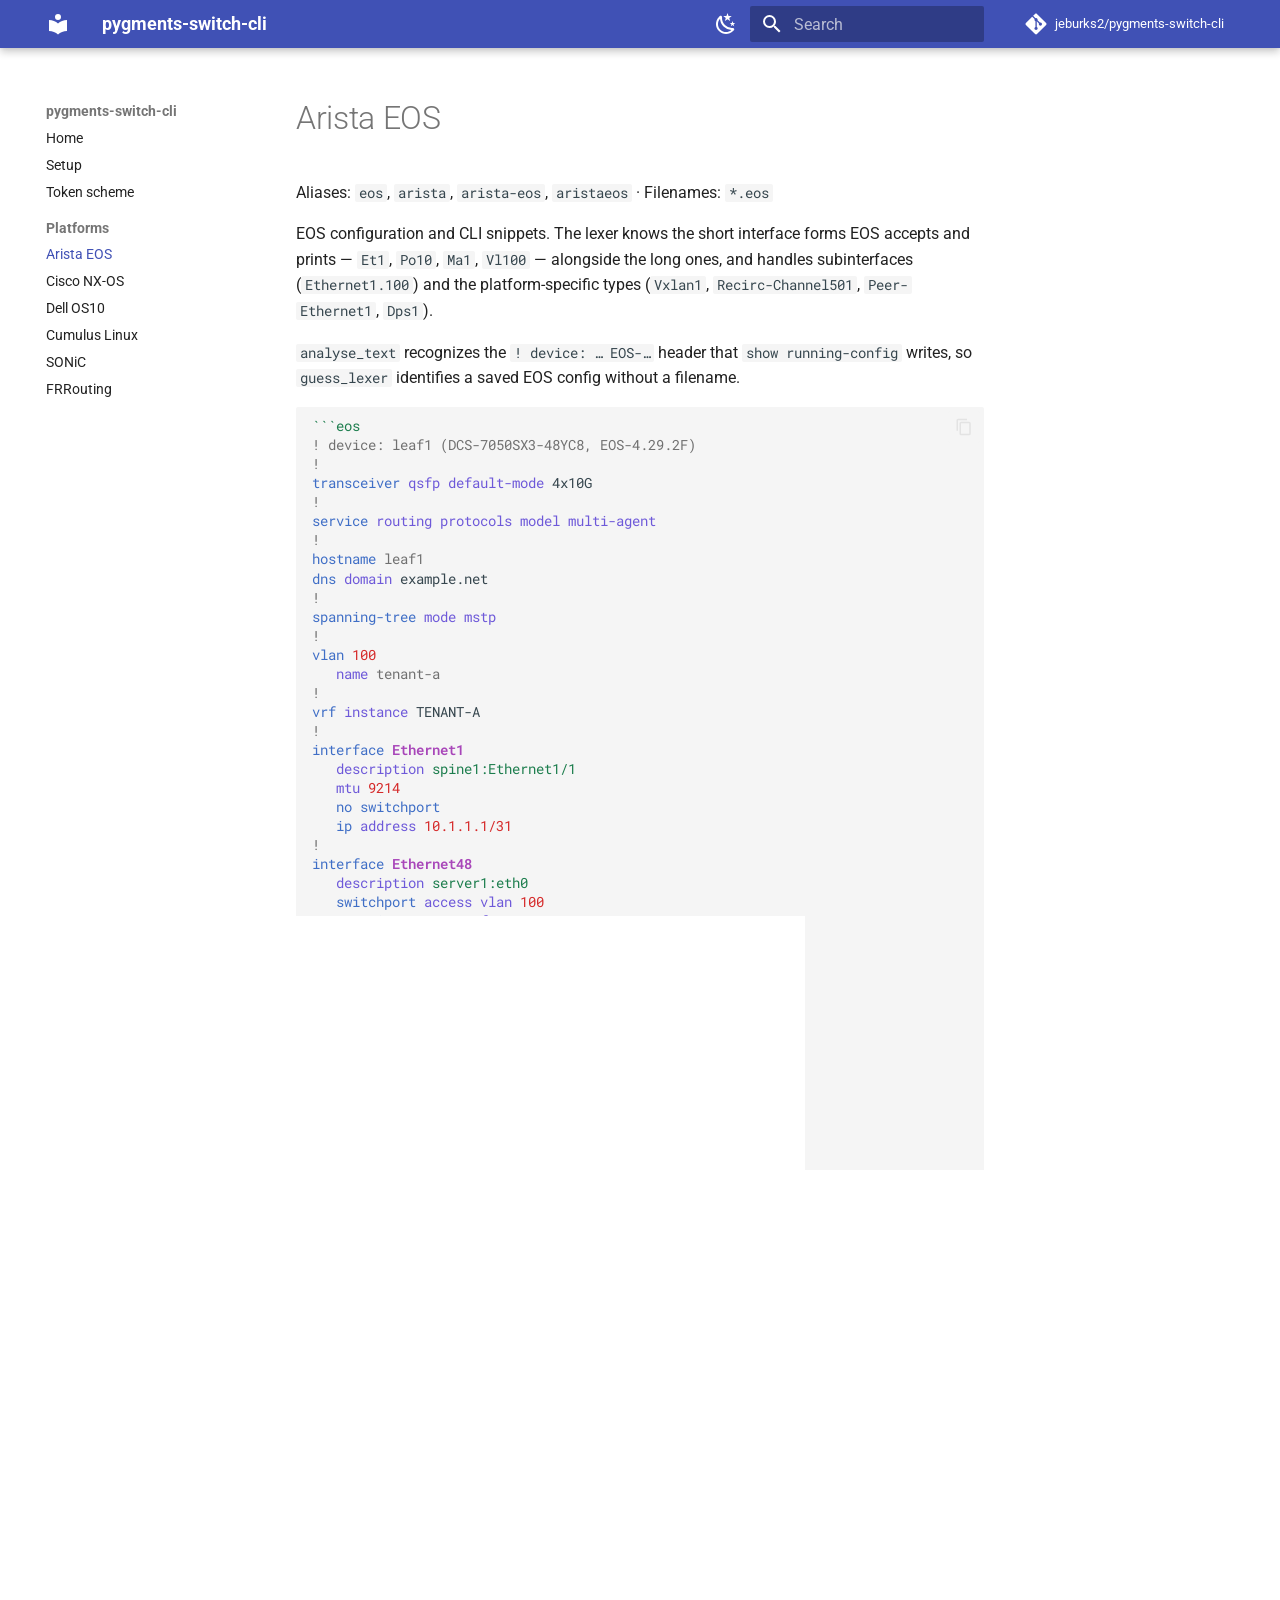
==== platforms/arista-eos/index.html @ b40c7ecd "Deployed 9324e19 with MkDocs version: 1.6.1" ====
<!doctype html>
<html lang="en" class="no-js">
  <head>
    
      <meta charset="utf-8">
      <meta name="viewport" content="width=device-width,initial-scale=1">
      
        <meta name="description" content="Pygments lexers for switch CLIs — Arista EOS, Dell OS10, Cumulus Linux, Cisco NX-OS, SONiC and FRRouting">
      
      
      
        <link rel="canonical" href="https://jeburks2.github.io/pygments-switch-cli/platforms/arista-eos/">
      
      
        <link rel="prev" href="../../tokens/">
      
      
        <link rel="next" href="../cisco-nxos/">
      
      
        
      
      
      <link rel="icon" href="../../assets/images/favicon.png">
      <meta name="generator" content="mkdocs-1.6.1, mkdocs-material-9.7.7">
    
    
      
        <title>Arista EOS - pygments-switch-cli</title>
      
    
    
      <link rel="stylesheet" href="../../assets/stylesheets/main.ec1eaa64.min.css">
      
        
        <link rel="stylesheet" href="../../assets/stylesheets/palette.ab4e12ef.min.css">
      
      


    
    
      
    
    
      
        
        
        <link rel="preconnect" href="https://fonts.gstatic.com" crossorigin>
        <link rel="stylesheet" href="https://fonts.googleapis.com/css?family=Roboto:300,300i,400,400i,700,700i%7CRoboto+Mono:400,400i,700,700i&display=fallback">
        <style>:root{--md-text-font:"Roboto";--md-code-font:"Roboto Mono"}</style>
      
    
    
      <link rel="stylesheet" href="../../stylesheets/extra.css">
    
    <script>__md_scope=new URL("../..",location),__md_hash=e=>[...e].reduce(((e,_)=>(e<<5)-e+_.charCodeAt(0)),0),__md_get=(e,_=localStorage,t=__md_scope)=>JSON.parse(_.getItem(t.pathname+"."+e)),__md_set=(e,_,t=localStorage,a=__md_scope)=>{try{t.setItem(a.pathname+"."+e,JSON.stringify(_))}catch(e){}}</script>
    
      

    
    
  </head>
  
  
    
    
      
    
    
    
    
    <body dir="ltr" data-md-color-scheme="default" data-md-color-primary="indigo" data-md-color-accent="indigo">
  
    
    <input class="md-toggle" data-md-toggle="drawer" type="checkbox" id="__drawer" autocomplete="off">
    <input class="md-toggle" data-md-toggle="search" type="checkbox" id="__search" autocomplete="off">
    <label class="md-overlay" for="__drawer"></label>
    <div data-md-component="skip">
      
        
        <a href="#arista-eos" class="md-skip">
          Skip to content
        </a>
      
    </div>
    <div data-md-component="announce">
      
    </div>
    
    
      

  

<header class="md-header md-header--shadow" data-md-component="header">
  <nav class="md-header__inner md-grid" aria-label="Header">
    <a href="../.." title="pygments-switch-cli" class="md-header__button md-logo" aria-label="pygments-switch-cli" data-md-component="logo">
      
  
  <svg xmlns="http://www.w3.org/2000/svg" viewBox="0 0 24 24"><path d="M12 8a3 3 0 0 0 3-3 3 3 0 0 0-3-3 3 3 0 0 0-3 3 3 3 0 0 0 3 3m0 3.54C9.64 9.35 6.5 8 3 8v11c3.5 0 6.64 1.35 9 3.54 2.36-2.19 5.5-3.54 9-3.54V8c-3.5 0-6.64 1.35-9 3.54"/></svg>

    </a>
    <label class="md-header__button md-icon" for="__drawer">
      
      <svg xmlns="http://www.w3.org/2000/svg" viewBox="0 0 24 24"><path d="M3 6h18v2H3zm0 5h18v2H3zm0 5h18v2H3z"/></svg>
    </label>
    <div class="md-header__title" data-md-component="header-title">
      <div class="md-header__ellipsis">
        <div class="md-header__topic">
          <span class="md-ellipsis">
            pygments-switch-cli
          </span>
        </div>
        <div class="md-header__topic" data-md-component="header-topic">
          <span class="md-ellipsis">
            
              Arista EOS
            
          </span>
        </div>
      </div>
    </div>
    
      
        <form class="md-header__option" data-md-component="palette">
  
    
    
    
    <input class="md-option" data-md-color-media="(prefers-color-scheme: light)" data-md-color-scheme="default" data-md-color-primary="indigo" data-md-color-accent="indigo"  aria-label="Switch to dark mode"  type="radio" name="__palette" id="__palette_0">
    
      <label class="md-header__button md-icon" title="Switch to dark mode" for="__palette_1" hidden>
        <svg xmlns="http://www.w3.org/2000/svg" viewBox="0 0 24 24"><path d="m17.75 4.09-2.53 1.94.91 3.06-2.63-1.81-2.63 1.81.91-3.06-2.53-1.94L12.44 4l1.06-3 1.06 3zm3.5 6.91-1.64 1.25.59 1.98-1.7-1.17-1.7 1.17.59-1.98L15.75 11l2.06-.05L18.5 9l.69 1.95zm-2.28 4.95c.83-.08 1.72 1.1 1.19 1.85-.32.45-.66.87-1.08 1.27C15.17 23 8.84 23 4.94 19.07c-3.91-3.9-3.91-10.24 0-14.14.4-.4.82-.76 1.27-1.08.75-.53 1.93.36 1.85 1.19-.27 2.86.69 5.83 2.89 8.02a9.96 9.96 0 0 0 8.02 2.89m-1.64 2.02a12.08 12.08 0 0 1-7.8-3.47c-2.17-2.19-3.33-5-3.49-7.82-2.81 3.14-2.7 7.96.31 10.98 3.02 3.01 7.84 3.12 10.98.31"/></svg>
      </label>
    
  
    
    
    
    <input class="md-option" data-md-color-media="(prefers-color-scheme: dark)" data-md-color-scheme="slate" data-md-color-primary="indigo" data-md-color-accent="indigo"  aria-label="Switch to light mode"  type="radio" name="__palette" id="__palette_1">
    
      <label class="md-header__button md-icon" title="Switch to light mode" for="__palette_0" hidden>
        <svg xmlns="http://www.w3.org/2000/svg" viewBox="0 0 24 24"><path d="M12 7a5 5 0 0 1 5 5 5 5 0 0 1-5 5 5 5 0 0 1-5-5 5 5 0 0 1 5-5m0 2a3 3 0 0 0-3 3 3 3 0 0 0 3 3 3 3 0 0 0 3-3 3 3 0 0 0-3-3m0-7 2.39 3.42C13.65 5.15 12.84 5 12 5s-1.65.15-2.39.42zM3.34 7l4.16-.35A7.2 7.2 0 0 0 5.94 8.5c-.44.74-.69 1.5-.83 2.29zm.02 10 1.76-3.77a7.131 7.131 0 0 0 2.38 4.14zM20.65 7l-1.77 3.79a7.02 7.02 0 0 0-2.38-4.15zm-.01 10-4.14.36c.59-.51 1.12-1.14 1.54-1.86.42-.73.69-1.5.83-2.29zM12 22l-2.41-3.44c.74.27 1.55.44 2.41.44.82 0 1.63-.17 2.37-.44z"/></svg>
      </label>
    
  
</form>
      
    
    
      <script>var palette=__md_get("__palette");if(palette&&palette.color){if("(prefers-color-scheme)"===palette.color.media){var media=matchMedia("(prefers-color-scheme: light)"),input=document.querySelector(media.matches?"[data-md-color-media='(prefers-color-scheme: light)']":"[data-md-color-media='(prefers-color-scheme: dark)']");palette.color.media=input.getAttribute("data-md-color-media"),palette.color.scheme=input.getAttribute("data-md-color-scheme"),palette.color.primary=input.getAttribute("data-md-color-primary"),palette.color.accent=input.getAttribute("data-md-color-accent")}for(var[key,value]of Object.entries(palette.color))document.body.setAttribute("data-md-color-"+key,value)}</script>
    
    
    
      
      
        <label class="md-header__button md-icon" for="__search">
          
          <svg xmlns="http://www.w3.org/2000/svg" viewBox="0 0 24 24"><path d="M9.5 3A6.5 6.5 0 0 1 16 9.5c0 1.61-.59 3.09-1.56 4.23l.27.27h.79l5 5-1.5 1.5-5-5v-.79l-.27-.27A6.52 6.52 0 0 1 9.5 16 6.5 6.5 0 0 1 3 9.5 6.5 6.5 0 0 1 9.5 3m0 2C7 5 5 7 5 9.5S7 14 9.5 14 14 12 14 9.5 12 5 9.5 5"/></svg>
        </label>
        <div class="md-search" data-md-component="search" role="dialog">
  <label class="md-search__overlay" for="__search"></label>
  <div class="md-search__inner" role="search">
    <form class="md-search__form" name="search">
      <input type="text" class="md-search__input" name="query" aria-label="Search" placeholder="Search" autocapitalize="off" autocorrect="off" autocomplete="off" spellcheck="false" data-md-component="search-query" required>
      <label class="md-search__icon md-icon" for="__search">
        
        <svg xmlns="http://www.w3.org/2000/svg" viewBox="0 0 24 24"><path d="M9.5 3A6.5 6.5 0 0 1 16 9.5c0 1.61-.59 3.09-1.56 4.23l.27.27h.79l5 5-1.5 1.5-5-5v-.79l-.27-.27A6.52 6.52 0 0 1 9.5 16 6.5 6.5 0 0 1 3 9.5 6.5 6.5 0 0 1 9.5 3m0 2C7 5 5 7 5 9.5S7 14 9.5 14 14 12 14 9.5 12 5 9.5 5"/></svg>
        
        <svg xmlns="http://www.w3.org/2000/svg" viewBox="0 0 24 24"><path d="M20 11v2H8l5.5 5.5-1.42 1.42L4.16 12l7.92-7.92L13.5 5.5 8 11z"/></svg>
      </label>
      <nav class="md-search__options" aria-label="Search">
        
        <button type="reset" class="md-search__icon md-icon" title="Clear" aria-label="Clear" tabindex="-1">
          
          <svg xmlns="http://www.w3.org/2000/svg" viewBox="0 0 24 24"><path d="M19 6.41 17.59 5 12 10.59 6.41 5 5 6.41 10.59 12 5 17.59 6.41 19 12 13.41 17.59 19 19 17.59 13.41 12z"/></svg>
        </button>
      </nav>
      
    </form>
    <div class="md-search__output">
      <div class="md-search__scrollwrap" tabindex="0" data-md-scrollfix>
        <div class="md-search-result" data-md-component="search-result">
          <div class="md-search-result__meta">
            Initializing search
          </div>
          <ol class="md-search-result__list" role="presentation"></ol>
        </div>
      </div>
    </div>
  </div>
</div>
      
    
    
      <div class="md-header__source">
        <a href="https://github.com/jeburks2/pygments-switch-cli" title="Go to repository" class="md-source" data-md-component="source">
  <div class="md-source__icon md-icon">
    
    <svg xmlns="http://www.w3.org/2000/svg" viewBox="0 0 448 512"><!--! Font Awesome Free 7.1.0 by @fontawesome - https://fontawesome.com License - https://fontawesome.com/license/free (Icons: CC BY 4.0, Fonts: SIL OFL 1.1, Code: MIT License) Copyright 2025 Fonticons, Inc.--><path d="M439.6 236.1 244 40.5c-5.4-5.5-12.8-8.5-20.4-8.5s-15 3-20.4 8.4L162.5 81l51.5 51.5c27.1-9.1 52.7 16.8 43.4 43.7l49.7 49.7c34.2-11.8 61.2 31 35.5 56.7-26.5 26.5-70.2-2.9-56-37.3L240.3 199v121.9c25.3 12.5 22.3 41.8 9.1 55-6.4 6.4-15.2 10.1-24.3 10.1s-17.8-3.6-24.3-10.1c-17.6-17.6-11.1-46.9 11.2-56v-123c-20.8-8.5-24.6-30.7-18.6-45L142.6 101 8.5 235.1C3 240.6 0 247.9 0 255.5s3 15 8.5 20.4l195.6 195.7c5.4 5.4 12.7 8.4 20.4 8.4s15-3 20.4-8.4l194.7-194.7c5.4-5.4 8.4-12.8 8.4-20.4s-3-15-8.4-20.4"/></svg>
  </div>
  <div class="md-source__repository">
    jeburks2/pygments-switch-cli
  </div>
</a>
      </div>
    
  </nav>
  
</header>
    
    <div class="md-container" data-md-component="container">
      
      
        
          
        
      
      <main class="md-main" data-md-component="main">
        <div class="md-main__inner md-grid">
          
            
              
              <div class="md-sidebar md-sidebar--primary" data-md-component="sidebar" data-md-type="navigation" >
                <div class="md-sidebar__scrollwrap">
                  <div class="md-sidebar__inner">
                    



<nav class="md-nav md-nav--primary" aria-label="Navigation" data-md-level="0">
  <label class="md-nav__title" for="__drawer">
    <a href="../.." title="pygments-switch-cli" class="md-nav__button md-logo" aria-label="pygments-switch-cli" data-md-component="logo">
      
  
  <svg xmlns="http://www.w3.org/2000/svg" viewBox="0 0 24 24"><path d="M12 8a3 3 0 0 0 3-3 3 3 0 0 0-3-3 3 3 0 0 0-3 3 3 3 0 0 0 3 3m0 3.54C9.64 9.35 6.5 8 3 8v11c3.5 0 6.64 1.35 9 3.54 2.36-2.19 5.5-3.54 9-3.54V8c-3.5 0-6.64 1.35-9 3.54"/></svg>

    </a>
    pygments-switch-cli
  </label>
  
    <div class="md-nav__source">
      <a href="https://github.com/jeburks2/pygments-switch-cli" title="Go to repository" class="md-source" data-md-component="source">
  <div class="md-source__icon md-icon">
    
    <svg xmlns="http://www.w3.org/2000/svg" viewBox="0 0 448 512"><!--! Font Awesome Free 7.1.0 by @fontawesome - https://fontawesome.com License - https://fontawesome.com/license/free (Icons: CC BY 4.0, Fonts: SIL OFL 1.1, Code: MIT License) Copyright 2025 Fonticons, Inc.--><path d="M439.6 236.1 244 40.5c-5.4-5.5-12.8-8.5-20.4-8.5s-15 3-20.4 8.4L162.5 81l51.5 51.5c27.1-9.1 52.7 16.8 43.4 43.7l49.7 49.7c34.2-11.8 61.2 31 35.5 56.7-26.5 26.5-70.2-2.9-56-37.3L240.3 199v121.9c25.3 12.5 22.3 41.8 9.1 55-6.4 6.4-15.2 10.1-24.3 10.1s-17.8-3.6-24.3-10.1c-17.6-17.6-11.1-46.9 11.2-56v-123c-20.8-8.5-24.6-30.7-18.6-45L142.6 101 8.5 235.1C3 240.6 0 247.9 0 255.5s3 15 8.5 20.4l195.6 195.7c5.4 5.4 12.7 8.4 20.4 8.4s15-3 20.4-8.4l194.7-194.7c5.4-5.4 8.4-12.8 8.4-20.4s-3-15-8.4-20.4"/></svg>
  </div>
  <div class="md-source__repository">
    jeburks2/pygments-switch-cli
  </div>
</a>
    </div>
  
  <ul class="md-nav__list" data-md-scrollfix>
    
      
      
  
  
  
  
    <li class="md-nav__item">
      <a href="../.." class="md-nav__link">
        
  
  
  <span class="md-ellipsis">
    
  
    Home
  

    
  </span>
  
  

      </a>
    </li>
  

    
      
      
  
  
  
  
    <li class="md-nav__item">
      <a href="../../setup/" class="md-nav__link">
        
  
  
  <span class="md-ellipsis">
    
  
    Setup
  

    
  </span>
  
  

      </a>
    </li>
  

    
      
      
  
  
  
  
    <li class="md-nav__item">
      <a href="../../tokens/" class="md-nav__link">
        
  
  
  <span class="md-ellipsis">
    
  
    Token scheme
  

    
  </span>
  
  

      </a>
    </li>
  

    
      
      
  
  
    
  
  
  
    
    
    
    
      
        
        
      
    
    
    <li class="md-nav__item md-nav__item--active md-nav__item--section md-nav__item--nested">
      
        
        
        <input class="md-nav__toggle md-toggle " type="checkbox" id="__nav_4" checked>
        
          
          <label class="md-nav__link" for="__nav_4" id="__nav_4_label" tabindex="">
            
  
  
  <span class="md-ellipsis">
    
  
    Platforms
  

    
  </span>
  
  

            <span class="md-nav__icon md-icon"></span>
          </label>
        
        <nav class="md-nav" data-md-level="1" aria-labelledby="__nav_4_label" aria-expanded="true">
          <label class="md-nav__title" for="__nav_4">
            <span class="md-nav__icon md-icon"></span>
            
  
    Platforms
  

          </label>
          <ul class="md-nav__list" data-md-scrollfix>
            
              
                
  
  
    
  
  
  
    <li class="md-nav__item md-nav__item--active">
      
      <input class="md-nav__toggle md-toggle" type="checkbox" id="__toc">
      
      
        
      
      
      <a href="./" class="md-nav__link md-nav__link--active">
        
  
  
  <span class="md-ellipsis">
    
  
    Arista EOS
  

    
  </span>
  
  

      </a>
      
    </li>
  

              
            
              
                
  
  
  
  
    <li class="md-nav__item">
      <a href="../cisco-nxos/" class="md-nav__link">
        
  
  
  <span class="md-ellipsis">
    
  
    Cisco NX-OS
  

    
  </span>
  
  

      </a>
    </li>
  

              
            
              
                
  
  
  
  
    <li class="md-nav__item">
      <a href="../dell-os10/" class="md-nav__link">
        
  
  
  <span class="md-ellipsis">
    
  
    Dell OS10
  

    
  </span>
  
  

      </a>
    </li>
  

              
            
              
                
  
  
  
  
    <li class="md-nav__item">
      <a href="../cumulus/" class="md-nav__link">
        
  
  
  <span class="md-ellipsis">
    
  
    Cumulus Linux
  

    
  </span>
  
  

      </a>
    </li>
  

              
            
              
                
  
  
  
  
    <li class="md-nav__item">
      <a href="../sonic/" class="md-nav__link">
        
  
  
  <span class="md-ellipsis">
    
  
    SONiC
  

    
  </span>
  
  

      </a>
    </li>
  

              
            
              
                
  
  
  
  
    <li class="md-nav__item">
      <a href="../frr/" class="md-nav__link">
        
  
  
  <span class="md-ellipsis">
    
  
    FRRouting
  

    
  </span>
  
  

      </a>
    </li>
  

              
            
          </ul>
        </nav>
      
    </li>
  

    
  </ul>
</nav>
                  </div>
                </div>
              </div>
            
            
              
              <div class="md-sidebar md-sidebar--secondary" data-md-component="sidebar" data-md-type="toc" >
                <div class="md-sidebar__scrollwrap">
                  <div class="md-sidebar__inner">
                    

<nav class="md-nav md-nav--secondary" aria-label="Table of contents">
  
  
  
    
  
  
</nav>
                  </div>
                </div>
              </div>
            
          
          
            <div class="md-content" data-md-component="content">
              
              <article class="md-content__inner md-typeset">
                
                  


  
  


<h1 id="arista-eos">Arista EOS<a class="headerlink" href="#arista-eos" title="Permanent link">&para;</a></h1>
<p>Aliases: <code>eos</code>, <code>arista</code>, <code>arista-eos</code>, <code>aristaeos</code> · Filenames: <code>*.eos</code></p>
<p>EOS configuration and CLI snippets. The lexer knows the short interface forms
EOS accepts and prints — <code>Et1</code>, <code>Po10</code>, <code>Ma1</code>, <code>Vl100</code> — alongside the long
ones, and handles subinterfaces (<code>Ethernet1.100</code>) and the platform-specific
types (<code>Vxlan1</code>, <code>Recirc-Channel501</code>, <code>Peer-Ethernet1</code>, <code>Dps1</code>).</p>
<p><code>analyse_text</code> recognizes the <code>! device: … EOS-…</code> header that
<code>show running-config</code> writes, so <code>guess_lexer</code> identifies a saved EOS config
without a filename.</p>
<div class="language-markdown highlight"><pre><span></span><code><span id="__span-0-1"><a id="__codelineno-0-1" name="__codelineno-0-1" href="#__codelineno-0-1"></a><span class="sb">```eos</span>
</span><span id="__span-0-2"><a id="__codelineno-0-2" name="__codelineno-0-2" href="#__codelineno-0-2"></a><span class="c1">! device: leaf1 (DCS-7050SX3-48YC8, EOS-4.29.2F)</span>
</span><span id="__span-0-3"><a id="__codelineno-0-3" name="__codelineno-0-3" href="#__codelineno-0-3"></a><span class="c1">!</span>
</span><span id="__span-0-4"><a id="__codelineno-0-4" name="__codelineno-0-4" href="#__codelineno-0-4"></a><span class="k">transceiver</span><span class="w"> </span><span class="nb">qsfp</span><span class="w"> </span><span class="nb">default-mode</span><span class="w"> </span>4x10G
</span><span id="__span-0-5"><a id="__codelineno-0-5" name="__codelineno-0-5" href="#__codelineno-0-5"></a><span class="c1">!</span>
</span><span id="__span-0-6"><a id="__codelineno-0-6" name="__codelineno-0-6" href="#__codelineno-0-6"></a><span class="k">service</span><span class="w"> </span><span class="nb">routing</span><span class="w"> </span><span class="nb">protocols</span><span class="w"> </span><span class="nb">model</span><span class="w"> </span><span class="nb">multi-agent</span>
</span><span id="__span-0-7"><a id="__codelineno-0-7" name="__codelineno-0-7" href="#__codelineno-0-7"></a><span class="c1">!</span>
</span><span id="__span-0-8"><a id="__codelineno-0-8" name="__codelineno-0-8" href="#__codelineno-0-8"></a><span class="k">hostname</span><span class="w"> </span><span class="nv">leaf1</span>
</span><span id="__span-0-9"><a id="__codelineno-0-9" name="__codelineno-0-9" href="#__codelineno-0-9"></a><span class="k">dns</span><span class="w"> </span><span class="nb">domain</span><span class="w"> </span>example.net
</span><span id="__span-0-10"><a id="__codelineno-0-10" name="__codelineno-0-10" href="#__codelineno-0-10"></a><span class="c1">!</span>
</span><span id="__span-0-11"><a id="__codelineno-0-11" name="__codelineno-0-11" href="#__codelineno-0-11"></a><span class="k">spanning-tree</span><span class="w"> </span><span class="nb">mode</span><span class="w"> </span><span class="nb">mstp</span>
</span><span id="__span-0-12"><a id="__codelineno-0-12" name="__codelineno-0-12" href="#__codelineno-0-12"></a><span class="c1">!</span>
</span><span id="__span-0-13"><a id="__codelineno-0-13" name="__codelineno-0-13" href="#__codelineno-0-13"></a><span class="kn">vlan</span><span class="w"> </span><span class="mi">100</span>
</span><span id="__span-0-14"><a id="__codelineno-0-14" name="__codelineno-0-14" href="#__codelineno-0-14"></a><span class="w">   </span><span class="nb">name</span><span class="w"> </span><span class="nv">tenant-a</span>
</span><span id="__span-0-15"><a id="__codelineno-0-15" name="__codelineno-0-15" href="#__codelineno-0-15"></a><span class="c1">!</span>
</span><span id="__span-0-16"><a id="__codelineno-0-16" name="__codelineno-0-16" href="#__codelineno-0-16"></a><span class="kn">vrf</span><span class="w"> </span><span class="nb">instance</span><span class="w"> </span>TENANT-A
</span><span id="__span-0-17"><a id="__codelineno-0-17" name="__codelineno-0-17" href="#__codelineno-0-17"></a><span class="c1">!</span>
</span><span id="__span-0-18"><a id="__codelineno-0-18" name="__codelineno-0-18" href="#__codelineno-0-18"></a><span class="kn">interface</span><span class="w"> </span><span class="nf">Ethernet1</span>
</span><span id="__span-0-19"><a id="__codelineno-0-19" name="__codelineno-0-19" href="#__codelineno-0-19"></a><span class="w">   </span><span class="nb">description</span><span class="w"> </span><span class="s">spine1:Ethernet1/1</span>
</span><span id="__span-0-20"><a id="__codelineno-0-20" name="__codelineno-0-20" href="#__codelineno-0-20"></a><span class="w">   </span><span class="nb">mtu</span><span class="w"> </span><span class="mi">9214</span>
</span><span id="__span-0-21"><a id="__codelineno-0-21" name="__codelineno-0-21" href="#__codelineno-0-21"></a><span class="w">   </span><span class="kr">no</span><span class="w"> </span><span class="k">switchport</span>
</span><span id="__span-0-22"><a id="__codelineno-0-22" name="__codelineno-0-22" href="#__codelineno-0-22"></a><span class="w">   </span><span class="k">ip</span><span class="w"> </span><span class="nb">address</span><span class="w"> </span><span class="m">10.1.1.1/31</span>
</span><span id="__span-0-23"><a id="__codelineno-0-23" name="__codelineno-0-23" href="#__codelineno-0-23"></a><span class="c1">!</span>
</span><span id="__span-0-24"><a id="__codelineno-0-24" name="__codelineno-0-24" href="#__codelineno-0-24"></a><span class="kn">interface</span><span class="w"> </span><span class="nf">Ethernet48</span>
</span><span id="__span-0-25"><a id="__codelineno-0-25" name="__codelineno-0-25" href="#__codelineno-0-25"></a><span class="w">   </span><span class="nb">description</span><span class="w"> </span><span class="s">server1:eth0</span>
</span><span id="__span-0-26"><a id="__codelineno-0-26" name="__codelineno-0-26" href="#__codelineno-0-26"></a><span class="w">   </span><span class="k">switchport</span><span class="w"> </span><span class="nb">access</span><span class="w"> </span><span class="nb">vlan</span><span class="w"> </span><span class="mi">100</span>
</span><span id="__span-0-27"><a id="__codelineno-0-27" name="__codelineno-0-27" href="#__codelineno-0-27"></a><span class="w">   </span><span class="k">spanning-tree</span><span class="w"> </span><span class="nb">portfast</span>
</span><span id="__span-0-28"><a id="__codelineno-0-28" name="__codelineno-0-28" href="#__codelineno-0-28"></a><span class="c1">!</span>
</span><span id="__span-0-29"><a id="__codelineno-0-29" name="__codelineno-0-29" href="#__codelineno-0-29"></a><span class="kn">interface</span><span class="w"> </span><span class="nf">Loopback0</span>
</span><span id="__span-0-30"><a id="__codelineno-0-30" name="__codelineno-0-30" href="#__codelineno-0-30"></a><span class="w">   </span><span class="k">ip</span><span class="w"> </span><span class="nb">address</span><span class="w"> </span><span class="m">10.0.0.1/32</span>
</span><span id="__span-0-31"><a id="__codelineno-0-31" name="__codelineno-0-31" href="#__codelineno-0-31"></a><span class="c1">!</span>
</span><span id="__span-0-32"><a id="__codelineno-0-32" name="__codelineno-0-32" href="#__codelineno-0-32"></a><span class="kn">interface</span><span class="w"> </span><span class="nf">Management1</span>
</span><span id="__span-0-33"><a id="__codelineno-0-33" name="__codelineno-0-33" href="#__codelineno-0-33"></a><span class="w">   </span><span class="k">ip</span><span class="w"> </span><span class="nb">address</span><span class="w"> </span><span class="m">172.16.0.11/24</span>
</span><span id="__span-0-34"><a id="__codelineno-0-34" name="__codelineno-0-34" href="#__codelineno-0-34"></a><span class="c1">!</span>
</span><span id="__span-0-35"><a id="__codelineno-0-35" name="__codelineno-0-35" href="#__codelineno-0-35"></a><span class="kn">interface</span><span class="w"> </span><span class="nf">Vlan100</span>
</span><span id="__span-0-36"><a id="__codelineno-0-36" name="__codelineno-0-36" href="#__codelineno-0-36"></a><span class="w">   </span><span class="kn">vrf</span><span class="w"> </span>TENANT-A
</span><span id="__span-0-37"><a id="__codelineno-0-37" name="__codelineno-0-37" href="#__codelineno-0-37"></a><span class="w">   </span><span class="k">ip</span><span class="w"> </span><span class="nb">address</span><span class="w"> </span><span class="nb">virtual</span><span class="w"> </span><span class="m">10.100.0.1/24</span>
</span><span id="__span-0-38"><a id="__codelineno-0-38" name="__codelineno-0-38" href="#__codelineno-0-38"></a><span class="c1">!</span>
</span><span id="__span-0-39"><a id="__codelineno-0-39" name="__codelineno-0-39" href="#__codelineno-0-39"></a><span class="kn">interface</span><span class="w"> </span><span class="nf">Vxlan1</span>
</span><span id="__span-0-40"><a id="__codelineno-0-40" name="__codelineno-0-40" href="#__codelineno-0-40"></a><span class="w">   </span><span class="nb">vxlan</span><span class="w"> </span><span class="nb">source-interface</span><span class="w"> </span><span class="nf">Loopback0</span>
</span><span id="__span-0-41"><a id="__codelineno-0-41" name="__codelineno-0-41" href="#__codelineno-0-41"></a><span class="w">   </span><span class="nb">vxlan</span><span class="w"> </span><span class="nb">udp-port</span><span class="w"> </span><span class="mi">4789</span>
</span><span id="__span-0-42"><a id="__codelineno-0-42" name="__codelineno-0-42" href="#__codelineno-0-42"></a><span class="w">   </span><span class="nb">vxlan</span><span class="w"> </span><span class="nb">vlan</span><span class="w"> </span><span class="mi">100</span><span class="w"> </span><span class="nb">vni</span><span class="w"> </span><span class="mi">10100</span>
</span><span id="__span-0-43"><a id="__codelineno-0-43" name="__codelineno-0-43" href="#__codelineno-0-43"></a><span class="w">   </span><span class="nb">vxlan</span><span class="w"> </span><span class="nb">vrf</span><span class="w"> </span>TENANT-A<span class="w"> </span><span class="nb">vni</span><span class="w"> </span><span class="mi">50001</span>
</span><span id="__span-0-44"><a id="__codelineno-0-44" name="__codelineno-0-44" href="#__codelineno-0-44"></a><span class="c1">!</span>
</span><span id="__span-0-45"><a id="__codelineno-0-45" name="__codelineno-0-45" href="#__codelineno-0-45"></a><span class="k">ip</span><span class="w"> </span><span class="nb">routing</span>
</span><span id="__span-0-46"><a id="__codelineno-0-46" name="__codelineno-0-46" href="#__codelineno-0-46"></a><span class="k">ip</span><span class="w"> </span><span class="nb">routing</span><span class="w"> </span><span class="nb">vrf</span><span class="w"> </span>TENANT-A
</span><span id="__span-0-47"><a id="__codelineno-0-47" name="__codelineno-0-47" href="#__codelineno-0-47"></a><span class="c1">!</span>
</span><span id="__span-0-48"><a id="__codelineno-0-48" name="__codelineno-0-48" href="#__codelineno-0-48"></a><span class="k">ip</span><span class="w"> </span><span class="nb">prefix-list</span><span class="w"> </span>PL-LOOPBACKS
</span><span id="__span-0-49"><a id="__codelineno-0-49" name="__codelineno-0-49" href="#__codelineno-0-49"></a><span class="w">   </span><span class="nb">seq</span><span class="w"> </span><span class="mi">10</span><span class="w"> </span><span class="kc">permit</span><span class="w"> </span><span class="m">10.0.0.0/24</span><span class="w"> </span><span class="nb">eq</span><span class="w"> </span><span class="mi">32</span>
</span><span id="__span-0-50"><a id="__codelineno-0-50" name="__codelineno-0-50" href="#__codelineno-0-50"></a><span class="c1">!</span>
</span><span id="__span-0-51"><a id="__codelineno-0-51" name="__codelineno-0-51" href="#__codelineno-0-51"></a><span class="kn">route-map</span><span class="w"> </span><span class="nv">RM-CONN-2-BGP</span><span class="w"> </span><span class="kc">permit</span><span class="w"> </span><span class="mi">10</span>
</span><span id="__span-0-52"><a id="__codelineno-0-52" name="__codelineno-0-52" href="#__codelineno-0-52"></a><span class="w">   </span><span class="nb">match</span><span class="w"> </span><span class="nb">ip</span><span class="w"> </span><span class="nb">address</span><span class="w"> </span><span class="nb">prefix-list</span><span class="w"> </span>PL-LOOPBACKS
</span><span id="__span-0-53"><a id="__codelineno-0-53" name="__codelineno-0-53" href="#__codelineno-0-53"></a><span class="c1">!</span>
</span><span id="__span-0-54"><a id="__codelineno-0-54" name="__codelineno-0-54" href="#__codelineno-0-54"></a><span class="kn">router</span><span class="w"> </span><span class="nb">bgp</span><span class="w"> </span><span class="mi">65101</span>
</span><span id="__span-0-55"><a id="__codelineno-0-55" name="__codelineno-0-55" href="#__codelineno-0-55"></a><span class="w">   </span><span class="nb">router-id</span><span class="w"> </span><span class="m">10.0.0.1</span>
</span><span id="__span-0-56"><a id="__codelineno-0-56" name="__codelineno-0-56" href="#__codelineno-0-56"></a><span class="w">   </span><span class="nb">maximum-paths</span><span class="w"> </span><span class="mi">4</span><span class="w"> </span><span class="nb">ecmp</span><span class="w"> </span><span class="mi">64</span>
</span><span id="__span-0-57"><a id="__codelineno-0-57" name="__codelineno-0-57" href="#__codelineno-0-57"></a><span class="w">   </span><span class="nb">neighbor</span><span class="w"> </span>SPINE<span class="w"> </span><span class="nb">peer</span><span class="w"> </span><span class="nb">group</span>
</span><span id="__span-0-58"><a id="__codelineno-0-58" name="__codelineno-0-58" href="#__codelineno-0-58"></a><span class="w">   </span><span class="nb">neighbor</span><span class="w"> </span>SPINE<span class="w"> </span><span class="nb">remote-as</span><span class="w"> </span><span class="mi">65100</span>
</span><span id="__span-0-59"><a id="__codelineno-0-59" name="__codelineno-0-59" href="#__codelineno-0-59"></a><span class="w">   </span><span class="nb">neighbor</span><span class="w"> </span>SPINE<span class="w"> </span><span class="nb">send-community</span><span class="w"> </span><span class="nb">extended</span>
</span><span id="__span-0-60"><a id="__codelineno-0-60" name="__codelineno-0-60" href="#__codelineno-0-60"></a><span class="w">   </span><span class="nb">neighbor</span><span class="w"> </span><span class="m">10.1.1.0</span><span class="w"> </span><span class="nb">peer</span><span class="w"> </span><span class="nb">group</span><span class="w"> </span>SPINE
</span><span id="__span-0-61"><a id="__codelineno-0-61" name="__codelineno-0-61" href="#__codelineno-0-61"></a><span class="w">   </span><span class="nb">redistribute</span><span class="w"> </span><span class="nb">connected</span><span class="w"> </span><span class="nb">route-map</span><span class="w"> </span>RM-CONN-2-BGP
</span><span id="__span-0-62"><a id="__codelineno-0-62" name="__codelineno-0-62" href="#__codelineno-0-62"></a><span class="w">   </span><span class="c1">!</span>
</span><span id="__span-0-63"><a id="__codelineno-0-63" name="__codelineno-0-63" href="#__codelineno-0-63"></a><span class="w">   </span><span class="kn">vlan</span><span class="w"> </span><span class="mi">100</span>
</span><span id="__span-0-64"><a id="__codelineno-0-64" name="__codelineno-0-64" href="#__codelineno-0-64"></a><span class="w">      </span><span class="nb">rd</span><span class="w"> </span><span class="m">10.0.0.1:10100</span>
</span><span id="__span-0-65"><a id="__codelineno-0-65" name="__codelineno-0-65" href="#__codelineno-0-65"></a><span class="w">      </span><span class="nb">route-target</span><span class="w"> </span><span class="kc">both</span><span class="w"> </span><span class="mi">10100:10100</span>
</span><span id="__span-0-66"><a id="__codelineno-0-66" name="__codelineno-0-66" href="#__codelineno-0-66"></a><span class="w">      </span><span class="nb">redistribute</span><span class="w"> </span><span class="nb">learned</span>
</span><span id="__span-0-67"><a id="__codelineno-0-67" name="__codelineno-0-67" href="#__codelineno-0-67"></a><span class="w">   </span><span class="c1">!</span>
</span><span id="__span-0-68"><a id="__codelineno-0-68" name="__codelineno-0-68" href="#__codelineno-0-68"></a><span class="w">   </span><span class="kn">address-family</span><span class="w"> </span><span class="nb">evpn</span>
</span><span id="__span-0-69"><a id="__codelineno-0-69" name="__codelineno-0-69" href="#__codelineno-0-69"></a><span class="w">      </span><span class="nb">neighbor</span><span class="w"> </span>SPINE<span class="w"> </span><span class="nb">activate</span>
</span><span id="__span-0-70"><a id="__codelineno-0-70" name="__codelineno-0-70" href="#__codelineno-0-70"></a><span class="w">   </span><span class="c1">!</span>
</span><span id="__span-0-71"><a id="__codelineno-0-71" name="__codelineno-0-71" href="#__codelineno-0-71"></a><span class="w">   </span><span class="kn">address-family</span><span class="w"> </span><span class="nb">ipv4</span>
</span><span id="__span-0-72"><a id="__codelineno-0-72" name="__codelineno-0-72" href="#__codelineno-0-72"></a><span class="w">      </span><span class="kr">no</span><span class="w"> </span><span class="nb">neighbor</span><span class="w"> </span>SPINE<span class="w"> </span><span class="nb">activate</span>
</span><span id="__span-0-73"><a id="__codelineno-0-73" name="__codelineno-0-73" href="#__codelineno-0-73"></a><span class="c1">!</span>
</span><span id="__span-0-74"><a id="__codelineno-0-74" name="__codelineno-0-74" href="#__codelineno-0-74"></a><span class="kn">management</span><span class="w"> </span><span class="nb">api</span><span class="w"> </span><span class="nb">http-commands</span>
</span><span id="__span-0-75"><a id="__codelineno-0-75" name="__codelineno-0-75" href="#__codelineno-0-75"></a><span class="w">   </span><span class="nb">protocol</span><span class="w"> </span><span class="nb">https</span>
</span><span id="__span-0-76"><a id="__codelineno-0-76" name="__codelineno-0-76" href="#__codelineno-0-76"></a><span class="w">   </span><span class="kr">no</span><span class="w"> </span><span class="nb">shutdown</span>
</span><span id="__span-0-77"><a id="__codelineno-0-77" name="__codelineno-0-77" href="#__codelineno-0-77"></a><span class="c1">!</span>
</span><span id="__span-0-78"><a id="__codelineno-0-78" name="__codelineno-0-78" href="#__codelineno-0-78"></a><span class="k">end</span>
</span><span id="__span-0-79"><a id="__codelineno-0-79" name="__codelineno-0-79" href="#__codelineno-0-79"></a>
</span><span id="__span-0-80"><a id="__codelineno-0-80" name="__codelineno-0-80" href="#__codelineno-0-80"></a><span class="sb">```</span>
</span></code></pre></div>
<div class="language-eos highlight"><pre><span></span><code><span id="__span-1-1"><a id="__codelineno-1-1" name="__codelineno-1-1" href="#__codelineno-1-1"></a><span class="c1">! device: leaf1 (DCS-7050SX3-48YC8, EOS-4.29.2F)</span>
</span><span id="__span-1-2"><a id="__codelineno-1-2" name="__codelineno-1-2" href="#__codelineno-1-2"></a><span class="c1">!</span>
</span><span id="__span-1-3"><a id="__codelineno-1-3" name="__codelineno-1-3" href="#__codelineno-1-3"></a><span class="k">transceiver</span><span class="w"> </span><span class="nb">qsfp</span><span class="w"> </span><span class="nb">default-mode</span><span class="w"> </span>4x10G
</span><span id="__span-1-4"><a id="__codelineno-1-4" name="__codelineno-1-4" href="#__codelineno-1-4"></a><span class="c1">!</span>
</span><span id="__span-1-5"><a id="__codelineno-1-5" name="__codelineno-1-5" href="#__codelineno-1-5"></a><span class="k">service</span><span class="w"> </span><span class="nb">routing</span><span class="w"> </span><span class="nb">protocols</span><span class="w"> </span><span class="nb">model</span><span class="w"> </span><span class="nb">multi-agent</span>
</span><span id="__span-1-6"><a id="__codelineno-1-6" name="__codelineno-1-6" href="#__codelineno-1-6"></a><span class="c1">!</span>
</span><span id="__span-1-7"><a id="__codelineno-1-7" name="__codelineno-1-7" href="#__codelineno-1-7"></a><span class="k">hostname</span><span class="w"> </span><span class="nv">leaf1</span>
</span><span id="__span-1-8"><a id="__codelineno-1-8" name="__codelineno-1-8" href="#__codelineno-1-8"></a><span class="k">dns</span><span class="w"> </span><span class="nb">domain</span><span class="w"> </span>example.net
</span><span id="__span-1-9"><a id="__codelineno-1-9" name="__codelineno-1-9" href="#__codelineno-1-9"></a><span class="c1">!</span>
</span><span id="__span-1-10"><a id="__codelineno-1-10" name="__codelineno-1-10" href="#__codelineno-1-10"></a><span class="k">spanning-tree</span><span class="w"> </span><span class="nb">mode</span><span class="w"> </span><span class="nb">mstp</span>
</span><span id="__span-1-11"><a id="__codelineno-1-11" name="__codelineno-1-11" href="#__codelineno-1-11"></a><span class="c1">!</span>
</span><span id="__span-1-12"><a id="__codelineno-1-12" name="__codelineno-1-12" href="#__codelineno-1-12"></a><span class="kn">vlan</span><span class="w"> </span><span class="mi">100</span>
</span><span id="__span-1-13"><a id="__codelineno-1-13" name="__codelineno-1-13" href="#__codelineno-1-13"></a><span class="w">   </span><span class="nb">name</span><span class="w"> </span><span class="nv">tenant-a</span>
</span><span id="__span-1-14"><a id="__codelineno-1-14" name="__codelineno-1-14" href="#__codelineno-1-14"></a><span class="c1">!</span>
</span><span id="__span-1-15"><a id="__codelineno-1-15" name="__codelineno-1-15" href="#__codelineno-1-15"></a><span class="kn">vrf</span><span class="w"> </span><span class="nb">instance</span><span class="w"> </span>TENANT-A
</span><span id="__span-1-16"><a id="__codelineno-1-16" name="__codelineno-1-16" href="#__codelineno-1-16"></a><span class="c1">!</span>
</span><span id="__span-1-17"><a id="__codelineno-1-17" name="__codelineno-1-17" href="#__codelineno-1-17"></a><span class="kn">interface</span><span class="w"> </span><span class="nf">Ethernet1</span>
</span><span id="__span-1-18"><a id="__codelineno-1-18" name="__codelineno-1-18" href="#__codelineno-1-18"></a><span class="w">   </span><span class="nb">description</span><span class="w"> </span><span class="s">spine1:Ethernet1/1</span>
</span><span id="__span-1-19"><a id="__codelineno-1-19" name="__codelineno-1-19" href="#__codelineno-1-19"></a><span class="w">   </span><span class="nb">mtu</span><span class="w"> </span><span class="mi">9214</span>
</span><span id="__span-1-20"><a id="__codelineno-1-20" name="__codelineno-1-20" href="#__codelineno-1-20"></a><span class="w">   </span><span class="kr">no</span><span class="w"> </span><span class="k">switchport</span>
</span><span id="__span-1-21"><a id="__codelineno-1-21" name="__codelineno-1-21" href="#__codelineno-1-21"></a><span class="w">   </span><span class="k">ip</span><span class="w"> </span><span class="nb">address</span><span class="w"> </span><span class="m">10.1.1.1/31</span>
</span><span id="__span-1-22"><a id="__codelineno-1-22" name="__codelineno-1-22" href="#__codelineno-1-22"></a><span class="c1">!</span>
</span><span id="__span-1-23"><a id="__codelineno-1-23" name="__codelineno-1-23" href="#__codelineno-1-23"></a><span class="kn">interface</span><span class="w"> </span><span class="nf">Ethernet48</span>
</span><span id="__span-1-24"><a id="__codelineno-1-24" name="__codelineno-1-24" href="#__codelineno-1-24"></a><span class="w">   </span><span class="nb">description</span><span class="w"> </span><span class="s">server1:eth0</span>
</span><span id="__span-1-25"><a id="__codelineno-1-25" name="__codelineno-1-25" href="#__codelineno-1-25"></a><span class="w">   </span><span class="k">switchport</span><span class="w"> </span><span class="nb">access</span><span class="w"> </span><span class="nb">vlan</span><span class="w"> </span><span class="mi">100</span>
</span><span id="__span-1-26"><a id="__codelineno-1-26" name="__codelineno-1-26" href="#__codelineno-1-26"></a><span class="w">   </span><span class="k">spanning-tree</span><span class="w"> </span><span class="nb">portfast</span>
</span><span id="__span-1-27"><a id="__codelineno-1-27" name="__codelineno-1-27" href="#__codelineno-1-27"></a><span class="c1">!</span>
</span><span id="__span-1-28"><a id="__codelineno-1-28" name="__codelineno-1-28" href="#__codelineno-1-28"></a><span class="kn">interface</span><span class="w"> </span><span class="nf">Loopback0</span>
</span><span id="__span-1-29"><a id="__codelineno-1-29" name="__codelineno-1-29" href="#__codelineno-1-29"></a><span class="w">   </span><span class="k">ip</span><span class="w"> </span><span class="nb">address</span><span class="w"> </span><span class="m">10.0.0.1/32</span>
</span><span id="__span-1-30"><a id="__codelineno-1-30" name="__codelineno-1-30" href="#__codelineno-1-30"></a><span class="c1">!</span>
</span><span id="__span-1-31"><a id="__codelineno-1-31" name="__codelineno-1-31" href="#__codelineno-1-31"></a><span class="kn">interface</span><span class="w"> </span><span class="nf">Management1</span>
</span><span id="__span-1-32"><a id="__codelineno-1-32" name="__codelineno-1-32" href="#__codelineno-1-32"></a><span class="w">   </span><span class="k">ip</span><span class="w"> </span><span class="nb">address</span><span class="w"> </span><span class="m">172.16.0.11/24</span>
</span><span id="__span-1-33"><a id="__codelineno-1-33" name="__codelineno-1-33" href="#__codelineno-1-33"></a><span class="c1">!</span>
</span><span id="__span-1-34"><a id="__codelineno-1-34" name="__codelineno-1-34" href="#__codelineno-1-34"></a><span class="kn">interface</span><span class="w"> </span><span class="nf">Vlan100</span>
</span><span id="__span-1-35"><a id="__codelineno-1-35" name="__codelineno-1-35" href="#__codelineno-1-35"></a><span class="w">   </span><span class="kn">vrf</span><span class="w"> </span>TENANT-A
</span><span id="__span-1-36"><a id="__codelineno-1-36" name="__codelineno-1-36" href="#__codelineno-1-36"></a><span class="w">   </span><span class="k">ip</span><span class="w"> </span><span class="nb">address</span><span class="w"> </span><span class="nb">virtual</span><span class="w"> </span><span class="m">10.100.0.1/24</span>
</span><span id="__span-1-37"><a id="__codelineno-1-37" name="__codelineno-1-37" href="#__codelineno-1-37"></a><span class="c1">!</span>
</span><span id="__span-1-38"><a id="__codelineno-1-38" name="__codelineno-1-38" href="#__codelineno-1-38"></a><span class="kn">interface</span><span class="w"> </span><span class="nf">Vxlan1</span>
</span><span id="__span-1-39"><a id="__codelineno-1-39" name="__codelineno-1-39" href="#__codelineno-1-39"></a><span class="w">   </span><span class="nb">vxlan</span><span class="w"> </span><span class="nb">source-interface</span><span class="w"> </span><span class="nf">Loopback0</span>
</span><span id="__span-1-40"><a id="__codelineno-1-40" name="__codelineno-1-40" href="#__codelineno-1-40"></a><span class="w">   </span><span class="nb">vxlan</span><span class="w"> </span><span class="nb">udp-port</span><span class="w"> </span><span class="mi">4789</span>
</span><span id="__span-1-41"><a id="__codelineno-1-41" name="__codelineno-1-41" href="#__codelineno-1-41"></a><span class="w">   </span><span class="nb">vxlan</span><span class="w"> </span><span class="nb">vlan</span><span class="w"> </span><span class="mi">100</span><span class="w"> </span><span class="nb">vni</span><span class="w"> </span><span class="mi">10100</span>
</span><span id="__span-1-42"><a id="__codelineno-1-42" name="__codelineno-1-42" href="#__codelineno-1-42"></a><span class="w">   </span><span class="nb">vxlan</span><span class="w"> </span><span class="nb">vrf</span><span class="w"> </span>TENANT-A<span class="w"> </span><span class="nb">vni</span><span class="w"> </span><span class="mi">50001</span>
</span><span id="__span-1-43"><a id="__codelineno-1-43" name="__codelineno-1-43" href="#__codelineno-1-43"></a><span class="c1">!</span>
</span><span id="__span-1-44"><a id="__codelineno-1-44" name="__codelineno-1-44" href="#__codelineno-1-44"></a><span class="k">ip</span><span class="w"> </span><span class="nb">routing</span>
</span><span id="__span-1-45"><a id="__codelineno-1-45" name="__codelineno-1-45" href="#__codelineno-1-45"></a><span class="k">ip</span><span class="w"> </span><span class="nb">routing</span><span class="w"> </span><span class="nb">vrf</span><span class="w"> </span>TENANT-A
</span><span id="__span-1-46"><a id="__codelineno-1-46" name="__codelineno-1-46" href="#__codelineno-1-46"></a><span class="c1">!</span>
</span><span id="__span-1-47"><a id="__codelineno-1-47" name="__codelineno-1-47" href="#__codelineno-1-47"></a><span class="k">ip</span><span class="w"> </span><span class="nb">prefix-list</span><span class="w"> </span>PL-LOOPBACKS
</span><span id="__span-1-48"><a id="__codelineno-1-48" name="__codelineno-1-48" href="#__codelineno-1-48"></a><span class="w">   </span><span class="nb">seq</span><span class="w"> </span><span class="mi">10</span><span class="w"> </span><span class="kc">permit</span><span class="w"> </span><span class="m">10.0.0.0/24</span><span class="w"> </span><span class="nb">eq</span><span class="w"> </span><span class="mi">32</span>
</span><span id="__span-1-49"><a id="__codelineno-1-49" name="__codelineno-1-49" href="#__codelineno-1-49"></a><span class="c1">!</span>
</span><span id="__span-1-50"><a id="__codelineno-1-50" name="__codelineno-1-50" href="#__codelineno-1-50"></a><span class="kn">route-map</span><span class="w"> </span><span class="nv">RM-CONN-2-BGP</span><span class="w"> </span><span class="kc">permit</span><span class="w"> </span><span class="mi">10</span>
</span><span id="__span-1-51"><a id="__codelineno-1-51" name="__codelineno-1-51" href="#__codelineno-1-51"></a><span class="w">   </span><span class="nb">match</span><span class="w"> </span><span class="nb">ip</span><span class="w"> </span><span class="nb">address</span><span class="w"> </span><span class="nb">prefix-list</span><span class="w"> </span>PL-LOOPBACKS
</span><span id="__span-1-52"><a id="__codelineno-1-52" name="__codelineno-1-52" href="#__codelineno-1-52"></a><span class="c1">!</span>
</span><span id="__span-1-53"><a id="__codelineno-1-53" name="__codelineno-1-53" href="#__codelineno-1-53"></a><span class="kn">router</span><span class="w"> </span><span class="nb">bgp</span><span class="w"> </span><span class="mi">65101</span>
</span><span id="__span-1-54"><a id="__codelineno-1-54" name="__codelineno-1-54" href="#__codelineno-1-54"></a><span class="w">   </span><span class="nb">router-id</span><span class="w"> </span><span class="m">10.0.0.1</span>
</span><span id="__span-1-55"><a id="__codelineno-1-55" name="__codelineno-1-55" href="#__codelineno-1-55"></a><span class="w">   </span><span class="nb">maximum-paths</span><span class="w"> </span><span class="mi">4</span><span class="w"> </span><span class="nb">ecmp</span><span class="w"> </span><span class="mi">64</span>
</span><span id="__span-1-56"><a id="__codelineno-1-56" name="__codelineno-1-56" href="#__codelineno-1-56"></a><span class="w">   </span><span class="nb">neighbor</span><span class="w"> </span>SPINE<span class="w"> </span><span class="nb">peer</span><span class="w"> </span><span class="nb">group</span>
</span><span id="__span-1-57"><a id="__codelineno-1-57" name="__codelineno-1-57" href="#__codelineno-1-57"></a><span class="w">   </span><span class="nb">neighbor</span><span class="w"> </span>SPINE<span class="w"> </span><span class="nb">remote-as</span><span class="w"> </span><span class="mi">65100</span>
</span><span id="__span-1-58"><a id="__codelineno-1-58" name="__codelineno-1-58" href="#__codelineno-1-58"></a><span class="w">   </span><span class="nb">neighbor</span><span class="w"> </span>SPINE<span class="w"> </span><span class="nb">send-community</span><span class="w"> </span><span class="nb">extended</span>
</span><span id="__span-1-59"><a id="__codelineno-1-59" name="__codelineno-1-59" href="#__codelineno-1-59"></a><span class="w">   </span><span class="nb">neighbor</span><span class="w"> </span><span class="m">10.1.1.0</span><span class="w"> </span><span class="nb">peer</span><span class="w"> </span><span class="nb">group</span><span class="w"> </span>SPINE
</span><span id="__span-1-60"><a id="__codelineno-1-60" name="__codelineno-1-60" href="#__codelineno-1-60"></a><span class="w">   </span><span class="nb">redistribute</span><span class="w"> </span><span class="nb">connected</span><span class="w"> </span><span class="nb">route-map</span><span class="w"> </span>RM-CONN-2-BGP
</span><span id="__span-1-61"><a id="__codelineno-1-61" name="__codelineno-1-61" href="#__codelineno-1-61"></a><span class="w">   </span><span class="c1">!</span>
</span><span id="__span-1-62"><a id="__codelineno-1-62" name="__codelineno-1-62" href="#__codelineno-1-62"></a><span class="w">   </span><span class="kn">vlan</span><span class="w"> </span><span class="mi">100</span>
</span><span id="__span-1-63"><a id="__codelineno-1-63" name="__codelineno-1-63" href="#__codelineno-1-63"></a><span class="w">      </span><span class="nb">rd</span><span class="w"> </span><span class="m">10.0.0.1:10100</span>
</span><span id="__span-1-64"><a id="__codelineno-1-64" name="__codelineno-1-64" href="#__codelineno-1-64"></a><span class="w">      </span><span class="nb">route-target</span><span class="w"> </span><span class="kc">both</span><span class="w"> </span><span class="mi">10100:10100</span>
</span><span id="__span-1-65"><a id="__codelineno-1-65" name="__codelineno-1-65" href="#__codelineno-1-65"></a><span class="w">      </span><span class="nb">redistribute</span><span class="w"> </span><span class="nb">learned</span>
</span><span id="__span-1-66"><a id="__codelineno-1-66" name="__codelineno-1-66" href="#__codelineno-1-66"></a><span class="w">   </span><span class="c1">!</span>
</span><span id="__span-1-67"><a id="__codelineno-1-67" name="__codelineno-1-67" href="#__codelineno-1-67"></a><span class="w">   </span><span class="kn">address-family</span><span class="w"> </span><span class="nb">evpn</span>
</span><span id="__span-1-68"><a id="__codelineno-1-68" name="__codelineno-1-68" href="#__codelineno-1-68"></a><span class="w">      </span><span class="nb">neighbor</span><span class="w"> </span>SPINE<span class="w"> </span><span class="nb">activate</span>
</span><span id="__span-1-69"><a id="__codelineno-1-69" name="__codelineno-1-69" href="#__codelineno-1-69"></a><span class="w">   </span><span class="c1">!</span>
</span><span id="__span-1-70"><a id="__codelineno-1-70" name="__codelineno-1-70" href="#__codelineno-1-70"></a><span class="w">   </span><span class="kn">address-family</span><span class="w"> </span><span class="nb">ipv4</span>
</span><span id="__span-1-71"><a id="__codelineno-1-71" name="__codelineno-1-71" href="#__codelineno-1-71"></a><span class="w">      </span><span class="kr">no</span><span class="w"> </span><span class="nb">neighbor</span><span class="w"> </span>SPINE<span class="w"> </span><span class="nb">activate</span>
</span><span id="__span-1-72"><a id="__codelineno-1-72" name="__codelineno-1-72" href="#__codelineno-1-72"></a><span class="c1">!</span>
</span><span id="__span-1-73"><a id="__codelineno-1-73" name="__codelineno-1-73" href="#__codelineno-1-73"></a><span class="kn">management</span><span class="w"> </span><span class="nb">api</span><span class="w"> </span><span class="nb">http-commands</span>
</span><span id="__span-1-74"><a id="__codelineno-1-74" name="__codelineno-1-74" href="#__codelineno-1-74"></a><span class="w">   </span><span class="nb">protocol</span><span class="w"> </span><span class="nb">https</span>
</span><span id="__span-1-75"><a id="__codelineno-1-75" name="__codelineno-1-75" href="#__codelineno-1-75"></a><span class="w">   </span><span class="kr">no</span><span class="w"> </span><span class="nb">shutdown</span>
</span><span id="__span-1-76"><a id="__codelineno-1-76" name="__codelineno-1-76" href="#__codelineno-1-76"></a><span class="c1">!</span>
</span><span id="__span-1-77"><a id="__codelineno-1-77" name="__codelineno-1-77" href="#__codelineno-1-77"></a><span class="k">end</span>
</span></code></pre></div>












                
              </article>
            </div>
          
          
<script>var target=document.getElementById(location.hash.slice(1));target&&target.name&&(target.checked=target.name.startsWith("__tabbed_"))</script>
        </div>
        
          <button type="button" class="md-top md-icon" data-md-component="top" hidden>
  
  <svg xmlns="http://www.w3.org/2000/svg" viewBox="0 0 24 24"><path d="M13 20h-2V8l-5.5 5.5-1.42-1.42L12 4.16l7.92 7.92-1.42 1.42L13 8z"/></svg>
  Back to top
</button>
        
      </main>
      
        <footer class="md-footer">
  
  <div class="md-footer-meta md-typeset">
    <div class="md-footer-meta__inner md-grid">
      <div class="md-copyright">
  
  
    Made with
    <a href="https://squidfunk.github.io/mkdocs-material/" target="_blank" rel="noopener">
      Material for MkDocs
    </a>
  
</div>
      
    </div>
  </div>
</footer>
      
    </div>
    <div class="md-dialog" data-md-component="dialog">
      <div class="md-dialog__inner md-typeset"></div>
    </div>
    
    
    
      
      
      <script id="__config" type="application/json">{"annotate": null, "base": "../..", "features": ["content.code.copy", "navigation.sections", "navigation.top", "toc.follow"], "search": "../../assets/javascripts/workers/search.2c215733.min.js", "tags": null, "translations": {"clipboard.copied": "Copied to clipboard", "clipboard.copy": "Copy to clipboard", "search.result.more.one": "1 more on this page", "search.result.more.other": "# more on this page", "search.result.none": "No matching documents", "search.result.one": "1 matching document", "search.result.other": "# matching documents", "search.result.placeholder": "Type to start searching", "search.result.term.missing": "Missing", "select.version": "Select version"}, "version": null}</script>
    
    
      <script src="../../assets/javascripts/bundle.d7400e89.min.js"></script>
      
    
  </body>
</html>
---- assets/stylesheets/main.ec1eaa64.min.css ----
@charset "UTF-8";html{-webkit-text-size-adjust:none;-moz-text-size-adjust:none;text-size-adjust:none;box-sizing:border-box}*,:after,:before{box-sizing:inherit}@media (prefers-reduced-motion){*,:after,:before{transition:none!important}}body{margin:0}a,button,input,label{-webkit-tap-highlight-color:transparent}a{color:inherit;text-decoration:none}hr{border:0;box-sizing:initial;display:block;height:.05rem;overflow:visible;padding:0}small{font-size:80%}sub,sup{line-height:1em}img{border-style:none}table{border-collapse:initial;border-spacing:0}td,th{font-weight:400;vertical-align:top}button{background:#0000;border:0;font-family:inherit;font-size:inherit;margin:0;padding:0}input{border:0;outline:none}:root{--md-primary-fg-color:#4051b5;--md-primary-fg-color--light:#5d6cc0;--md-primary-fg-color--dark:#303fa1;--md-primary-bg-color:#fff;--md-primary-bg-color--light:#ffffffb3;--md-accent-fg-color:#526cfe;--md-accent-fg-color--transparent:#526cfe1a;--md-accent-bg-color:#fff;--md-accent-bg-color--light:#ffffffb3}[data-md-color-scheme=default]{color-scheme:light}[data-md-color-scheme=default] img[src$="#gh-dark-mode-only"],[data-md-color-scheme=default] img[src$="#only-dark"]{display:none}:root,[data-md-color-scheme=default]{--md-hue:225deg;--md-default-fg-color:#000000de;--md-default-fg-color--light:#0000008a;--md-default-fg-color--lighter:#00000052;--md-default-fg-color--lightest:#00000012;--md-default-bg-color:#fff;--md-default-bg-color--light:#ffffffb3;--md-default-bg-color--lighter:#ffffff4d;--md-default-bg-color--lightest:#ffffff1f;--md-code-fg-color:#36464e;--md-code-bg-color:#f5f5f5;--md-code-bg-color--light:#f5f5f5b3;--md-code-bg-color--lighter:#f5f5f54d;--md-code-hl-color:#4287ff;--md-code-hl-color--light:#4287ff1a;--md-code-hl-number-color:#d52a2a;--md-code-hl-special-color:#db1457;--md-code-hl-function-color:#a846b9;--md-code-hl-constant-color:#6e59d9;--md-code-hl-keyword-color:#3f6ec6;--md-code-hl-string-color:#1c7d4d;--md-code-hl-name-color:var(--md-code-fg-color);--md-code-hl-operator-color:var(--md-default-fg-color--light);--md-code-hl-punctuation-color:var(--md-default-fg-color--light);--md-code-hl-comment-color:var(--md-default-fg-color--light);--md-code-hl-generic-color:var(--md-default-fg-color--light);--md-code-hl-variable-color:var(--md-default-fg-color--light);--md-typeset-color:var(--md-default-fg-color);--md-typeset-a-color:var(--md-primary-fg-color);--md-typeset-del-color:#f5503d26;--md-typeset-ins-color:#0bd57026;--md-typeset-kbd-color:#fafafa;--md-typeset-kbd-accent-color:#fff;--md-typeset-kbd-border-color:#b8b8b8;--md-typeset-mark-color:#ffff0080;--md-typeset-table-color:#0000001f;--md-typeset-table-color--light:rgba(0,0,0,.035);--md-admonition-fg-color:var(--md-default-fg-color);--md-admonition-bg-color:var(--md-default-bg-color);--md-warning-fg-color:#000000de;--md-warning-bg-color:#ff9;--md-footer-fg-color:#fff;--md-footer-fg-color--light:#ffffffb3;--md-footer-fg-color--lighter:#ffffff73;--md-footer-bg-color:#000000de;--md-footer-bg-color--dark:#00000052;--md-shadow-z1:0 0.2rem 0.5rem #0000000d,0 0 0.05rem #0000001a;--md-shadow-z2:0 0.2rem 0.5rem #0000001a,0 0 0.05rem #00000040;--md-shadow-z3:0 0.2rem 0.5rem #0003,0 0 0.05rem #00000059}.md-icon svg{fill:currentcolor;display:block;height:1.2rem;width:1.2rem}body{-webkit-font-smoothing:antialiased;-moz-osx-font-smoothing:grayscale;--md-text-font-family:var(--md-text-font,_),-apple-system,BlinkMacSystemFont,Helvetica,Arial,sans-serif;--md-code-font-family:var(--md-code-font,_),SFMono-Regular,Consolas,Menlo,monospace}aside,body,input{font-feature-settings:"kern","liga";color:var(--md-typeset-color);font-family:var(--md-text-font-family)}code,kbd,pre{font-feature-settings:"kern";font-family:var(--md-code-font-family)}:root{--md-typeset-table-sort-icon:url('data:image/svg+xml;charset=utf-8,<svg xmlns="http://www.w3.org/2000/svg" viewBox="0 0 24 24"><path d="m18 21-4-4h3V7h-3l4-4 4 4h-3v10h3M2 19v-2h10v2M2 13v-2h7v2M2 7V5h4v2z"/></svg>');--md-typeset-table-sort-icon--asc:url('data:image/svg+xml;charset=utf-8,<svg xmlns="http://www.w3.org/2000/svg" viewBox="0 0 24 24"><path d="M19 17h3l-4 4-4-4h3V3h2M2 17h10v2H2M6 5v2H2V5m0 6h7v2H2z"/></svg>');--md-typeset-table-sort-icon--desc:url('data:image/svg+xml;charset=utf-8,<svg xmlns="http://www.w3.org/2000/svg" viewBox="0 0 24 24"><path d="M19 7h3l-4-4-4 4h3v14h2M2 17h10v2H2M6 5v2H2V5m0 6h7v2H2z"/></svg>')}.md-typeset{-webkit-print-color-adjust:exact;color-adjust:exact;font-size:.8rem;line-height:1.6;overflow-wrap:break-word}@media print{.md-typeset{font-size:.68rem}}.md-typeset blockquote,.md-typeset dl,.md-typeset figure,.md-typeset ol,.md-typeset pre,.md-typeset ul{margin-bottom:1em;margin-top:1em}.md-typeset h1{color:var(--md-default-fg-color--light);font-size:2em;line-height:1.3;margin:0 0 1.25em}.md-typeset h1,.md-typeset h2{font-weight:300;letter-spacing:-.01em}.md-typeset h2{font-size:1.5625em;line-height:1.4;margin:1.6em 0 .64em}.md-typeset h3{font-size:1.25em;font-weight:400;letter-spacing:-.01em;line-height:1.5;margin:1.6em 0 .8em}.md-typeset h2+h3{margin-top:.8em}.md-typeset h4{font-weight:700;letter-spacing:-.01em;margin:1em 0}.md-typeset h5,.md-typeset h6{color:var(--md-default-fg-color--light);font-size:.8em;font-weight:700;letter-spacing:-.01em;margin:1.25em 0}.md-typeset h5{text-transform:uppercase}.md-typeset h5 code{text-transform:none}.md-typeset hr{border-bottom:.05rem solid var(--md-default-fg-color--lightest);display:flow-root;margin:1.5em 0}.md-typeset a{color:var(--md-typeset-a-color);word-break:break-word}.md-typeset a,.md-typeset a:before{transition:color 125ms}.md-typeset a:focus,.md-typeset a:hover{color:var(--md-accent-fg-color)}.md-typeset a:focus code,.md-typeset a:hover code{background-color:var(--md-accent-fg-color--transparent);color:var(--md-accent-fg-color)}.md-typeset a code{color:var(--md-typeset-a-color)}.md-typeset a.focus-visible{outline-color:var(--md-accent-fg-color);outline-offset:.2rem}.md-typeset code,.md-typeset kbd,.md-typeset pre{color:var(--md-code-fg-color);direction:ltr;font-variant-ligatures:none;transition:background-color 125ms}@media print{.md-typeset code,.md-typeset kbd,.md-typeset pre{white-space:pre-wrap}}.md-typeset code{background-color:var(--md-code-bg-color);border-radius:.1rem;-webkit-box-decoration-break:clone;box-decoration-break:clone;font-size:.85em;padding:0 .2941176471em;transition:color 125ms,background-color 125ms;word-break:break-word}.md-typeset code:not(.focus-visible){-webkit-tap-highlight-color:transparent;outline:none}.md-typeset pre{display:flow-root;line-height:1.4;position:relative}.md-typeset pre>code{-webkit-box-decoration-break:slice;box-decoration-break:slice;box-shadow:none;display:block;margin:0;outline-color:var(--md-accent-fg-color);overflow:auto;padding:.7720588235em 1.1764705882em;scrollbar-color:var(--md-default-fg-color--lighter) #0000;scrollbar-width:thin;touch-action:auto;word-break:normal}.md-typeset pre>code:hover{scrollbar-color:var(--md-accent-fg-color) #0000}.md-typeset pre>code::-webkit-scrollbar{height:.2rem;width:.2rem}.md-typeset pre>code::-webkit-scrollbar-thumb{background-color:var(--md-default-fg-color--lighter)}.md-typeset pre>code::-webkit-scrollbar-thumb:hover{background-color:var(--md-accent-fg-color)}.md-typeset kbd{background-color:var(--md-typeset-kbd-color);border-radius:.1rem;box-shadow:0 .1rem 0 .05rem var(--md-typeset-kbd-border-color),0 .1rem 0 var(--md-typeset-kbd-border-color),0 -.1rem .2rem var(--md-typeset-kbd-accent-color) inset;color:var(--md-default-fg-color);display:inline-block;font-size:.75em;padding:0 .6666666667em;vertical-align:text-top;word-break:break-word}.md-typeset mark{background-color:var(--md-typeset-mark-color);-webkit-box-decoration-break:clone;box-decoration-break:clone;color:inherit;word-break:break-word}.md-typeset abbr{cursor:help;text-decoration:none}.md-typeset [data-preview],.md-typeset abbr{border-bottom:.05rem dotted var(--md-default-fg-color--light)}.md-typeset small{opacity:.75}[dir=ltr] .md-typeset sub,[dir=ltr] .md-typeset sup{margin-left:.078125em}[dir=rtl] .md-typeset sub,[dir=rtl] .md-typeset sup{margin-right:.078125em}[dir=ltr] .md-typeset blockquote{padding-left:.6rem}[dir=rtl] .md-typeset blockquote{padding-right:.6rem}[dir=ltr] .md-typeset blockquote{border-left:.2rem solid var(--md-default-fg-color--lighter)}[dir=rtl] .md-typeset blockquote{border-right:.2rem solid var(--md-default-fg-color--lighter)}.md-typeset blockquote{color:var(--md-default-fg-color--light);margin-left:0;margin-right:0}.md-typeset ul{list-style-type:disc}.md-typeset ul[type]{list-style-type:revert-layer}[dir=ltr] .md-typeset ol,[dir=ltr] .md-typeset ul{margin-left:.625em}[dir=rtl] .md-typeset ol,[dir=rtl] .md-typeset ul{margin-right:.625em}.md-typeset ol,.md-typeset ul{padding:0}.md-typeset ol:not([hidden]),.md-typeset ul:not([hidden]){display:flow-root}.md-typeset ol ol,.md-typeset ul ol{list-style-type:lower-alpha}.md-typeset ol ol ol,.md-typeset ul ol ol{list-style-type:lower-roman}.md-typeset ol ol ol ol,.md-typeset ul ol ol ol{list-style-type:upper-alpha}.md-typeset ol ol ol ol ol,.md-typeset ul ol ol ol ol{list-style-type:upper-roman}.md-typeset ol[type],.md-typeset ul[type]{list-style-type:revert-layer}[dir=ltr] .md-typeset ol li,[dir=ltr] .md-typeset ul li{margin-left:1.25em}[dir=rtl] .md-typeset ol li,[dir=rtl] .md-typeset ul li{margin-right:1.25em}.md-typeset ol li,.md-typeset ul li{margin-bottom:.5em}.md-typeset ol li blockquote,.md-typeset ol li p,.md-typeset ul li blockquote,.md-typeset ul li p{margin:.5em 0}.md-typeset ol li:last-child,.md-typeset ul li:last-child{margin-bottom:0}[dir=ltr] .md-typeset ol li ol,[dir=ltr] .md-typeset ol li ul,[dir=ltr] .md-typeset ul li ol,[dir=ltr] .md-typeset ul li ul{margin-left:.625em}[dir=rtl] .md-typeset ol li ol,[dir=rtl] .md-typeset ol li ul,[dir=rtl] .md-typeset ul li ol,[dir=rtl] .md-typeset ul li ul{margin-right:.625em}.md-typeset ol li ol,.md-typeset ol li ul,.md-typeset ul li ol,.md-typeset ul li ul{margin-bottom:.5em;margin-top:.5em}[dir=ltr] .md-typeset dd{margin-left:1.875em}[dir=rtl] .md-typeset dd{margin-right:1.875em}.md-typeset dd{margin-bottom:1.5em;margin-top:1em}.md-typeset img,.md-typeset svg,.md-typeset video{height:auto;max-width:100%}.md-typeset img[align=left]{margin:1em 1em 1em 0}.md-typeset img[align=right]{margin:1em 0 1em 1em}.md-typeset img[align]:only-child{margin-top:0}.md-typeset figure{display:flow-root;margin:1em auto;max-width:100%;text-align:center;width:fit-content}.md-typeset figure img{display:block;margin:0 auto}.md-typeset figcaption{font-style:italic;margin:1em auto;max-width:24rem}.md-typeset iframe{max-width:100%}.md-typeset table:not([class]){background-color:var(--md-default-bg-color);border:.05rem solid var(--md-typeset-table-color);border-radius:.1rem;display:inline-block;font-size:.64rem;max-width:100%;overflow:auto;touch-action:auto}@media print{.md-typeset table:not([class]){display:table}}.md-typeset table:not([class])+*{margin-top:1.5em}.md-typeset table:not([class]) td>:first-child,.md-typeset table:not([class]) th>:first-child{margin-top:0}.md-typeset table:not([class]) td>:last-child,.md-typeset table:not([class]) th>:last-child{margin-bottom:0}.md-typeset table:not([class]) td:not([align]),.md-typeset table:not([class]) th:not([align]){text-align:left}[dir=rtl] .md-typeset table:not([class]) td:not([align]),[dir=rtl] .md-typeset table:not([class]) th:not([align]){text-align:right}.md-typeset table:not([class]) th{font-weight:700;min-width:5rem;padding:.9375em 1.25em;vertical-align:top}.md-typeset table:not([class]) td{border-top:.05rem solid var(--md-typeset-table-color);padding:.9375em 1.25em;vertical-align:top}.md-typeset table:not([class]) tbody tr{transition:background-color 125ms}.md-typeset table:not([class]) tbody tr:hover{background-color:var(--md-typeset-table-color--light);box-shadow:0 .05rem 0 var(--md-default-bg-color) inset}.md-typeset table:not([class]) a{word-break:normal}.md-typeset table th[role=columnheader]{cursor:pointer}[dir=ltr] .md-typeset table th[role=columnheader]:after{margin-left:.5em}[dir=rtl] .md-typeset table th[role=columnheader]:after{margin-right:.5em}.md-typeset table th[role=columnheader]:after{content:"";display:inline-block;height:1.2em;-webkit-mask-image:var(--md-typeset-table-sort-icon);mask-image:var(--md-typeset-table-sort-icon);-webkit-mask-repeat:no-repeat;mask-repeat:no-repeat;-webkit-mask-size:contain;mask-size:contain;transition:background-color 125ms;vertical-align:text-bottom;width:1.2em}.md-typeset table th[role=columnheader]:hover:after{background-color:var(--md-default-fg-color--lighter)}.md-typeset table th[role=columnheader][aria-sort=ascending]:after{background-color:var(--md-default-fg-color--light);-webkit-mask-image:var(--md-typeset-table-sort-icon--asc);mask-image:var(--md-typeset-table-sort-icon--asc)}.md-typeset table th[role=columnheader][aria-sort=descending]:after{background-color:var(--md-default-fg-color--light);-webkit-mask-image:var(--md-typeset-table-sort-icon--desc);mask-image:var(--md-typeset-table-sort-icon--desc)}.md-typeset__scrollwrap{margin:1em -.8rem;overflow-x:auto;touch-action:auto}.md-typeset__table{display:inline-block;margin-bottom:.5em;padding:0 .8rem}@media print{.md-typeset__table{display:block}}html .md-typeset__table table{display:table;margin:0;overflow:hidden;width:100%}@media screen and (max-width:44.984375em){.md-content__inner>pre{margin:1em -.8rem}.md-content__inner>pre code{border-radius:0}}.md-typeset .md-author{border-radius:100%;display:block;flex-shrink:0;height:1.6rem;overflow:hidden;position:relative;transition:color 125ms,transform 125ms;width:1.6rem}.md-typeset .md-author img{display:block}.md-typeset .md-author--more{background:var(--md-default-fg-color--lightest);color:var(--md-default-fg-color--lighter);font-size:.6rem;font-weight:700;line-height:1.6rem;text-align:center}.md-typeset .md-author--long{height:2.4rem;width:2.4rem}.md-typeset a.md-author{transform:scale(1)}.md-typeset a.md-author img{border-radius:100%;filter:grayscale(100%) opacity(75%);transition:filter 125ms}.md-typeset a.md-author:focus,.md-typeset a.md-author:hover{transform:scale(1.1);z-index:1}.md-typeset a.md-author:focus img,.md-typeset a.md-author:hover img{filter:grayscale(0)}.md-banner{background-color:var(--md-footer-bg-color);color:var(--md-footer-fg-color);overflow:auto}@media print{.md-banner{display:none}}.md-banner--warning{background-color:var(--md-warning-bg-color);color:var(--md-warning-fg-color)}.md-banner__inner{font-size:.7rem;margin:.6rem auto;padding:0 .8rem}[dir=ltr] .md-banner__button{float:right}[dir=rtl] .md-banner__button{float:left}.md-banner__button{color:inherit;cursor:pointer;transition:opacity .25s}.no-js .md-banner__button{display:none}.md-banner__button:hover{opacity:.7}html{font-size:125%;height:100%;overflow-x:hidden}@media screen and (min-width:100em){html{font-size:137.5%}}@media screen and (min-width:125em){html{font-size:150%}}body{background-color:var(--md-default-bg-color);display:flex;flex-direction:column;font-size:.5rem;min-height:100%;position:relative;width:100%}@media print{body{display:block}}@media screen and (max-width:59.984375em){body[data-md-scrolllock]{position:fixed}}.md-grid{margin-left:auto;margin-right:auto;max-width:61rem}.md-container{display:flex;flex-direction:column;flex-grow:1}@media print{.md-container{display:block}}.md-main{flex-grow:1}.md-main__inner{display:flex;height:100%;margin-top:1.5rem}.md-ellipsis{overflow:hidden;text-overflow:ellipsis}.md-toggle{display:none}.md-option{height:0;opacity:0;position:absolute;width:0}.md-option:checked+label:not([hidden]){display:block}.md-option.focus-visible+label{outline-color:var(--md-accent-fg-color);outline-style:auto}.md-skip{background-color:var(--md-default-fg-color);border-radius:.1rem;color:var(--md-default-bg-color);font-size:.64rem;margin:.5rem;opacity:0;outline-color:var(--md-accent-fg-color);padding:.3rem .5rem;position:fixed;transform:translateY(.4rem);z-index:-1}.md-skip:focus{opacity:1;transform:translateY(0);transition:transform .25s cubic-bezier(.4,0,.2,1),opacity 175ms 75ms;z-index:10}@page{margin:25mm}:root{--md-clipboard-icon:url('data:image/svg+xml;charset=utf-8,<svg xmlns="http://www.w3.org/2000/svg" viewBox="0 0 24 24"><path d="M19 21H8V7h11m0-2H8a2 2 0 0 0-2 2v14a2 2 0 0 0 2 2h11a2 2 0 0 0 2-2V7a2 2 0 0 0-2-2m-3-4H4a2 2 0 0 0-2 2v14h2V3h12z"/></svg>')}.md-clipboard{border-radius:.1rem;color:var(--md-default-fg-color--lightest);cursor:pointer;height:1.5em;outline-color:var(--md-accent-fg-color);outline-offset:.1rem;transition:color .25s;width:1.5em;z-index:1}@media print{.md-clipboard{display:none}}.md-clipboard:not(.focus-visible){-webkit-tap-highlight-color:transparent;outline:none}:hover>.md-clipboard{color:var(--md-default-fg-color--light)}.md-clipboard:focus,.md-clipboard:hover{color:var(--md-accent-fg-color)}.md-clipboard:after{background-color:currentcolor;content:"";display:block;height:1.125em;margin:0 auto;-webkit-mask-image:var(--md-clipboard-icon);mask-image:var(--md-clipboard-icon);-webkit-mask-position:center;mask-position:center;-webkit-mask-repeat:no-repeat;mask-repeat:no-repeat;-webkit-mask-size:contain;mask-size:contain;width:1.125em}.md-clipboard--inline{cursor:pointer}.md-clipboard--inline code{transition:color .25s,background-color .25s}.md-clipboard--inline:focus code,.md-clipboard--inline:hover code{background-color:var(--md-accent-fg-color--transparent);color:var(--md-accent-fg-color)}:root{--md-code-select-icon:url('data:image/svg+xml;charset=utf-8,<svg xmlns="http://www.w3.org/2000/svg" viewBox="0 0 24 24"><path d="M19 19h-4v2h4c1.1 0 2-.9 2-2v-4h-2m0-12h-4v2h4v4h2V5c0-1.1-.9-2-2-2M5 5h4V3H5c-1.1 0-2 .9-2 2v4h2m0 6H3v4c0 1.1.9 2 2 2h4v-2H5zm2-4h2v2H7zm4 0h2v2h-2zm4 0h2v2h-2zM7 7h2v2H7zm4 0h2v2h-2zm4 0h2v2h-2zm-8 8h2v2H7zm4 0h2v2h-2zm4 0h2v2h-2z"/></svg>');--md-code-copy-icon:url('data:image/svg+xml;charset=utf-8,<svg xmlns="http://www.w3.org/2000/svg" viewBox="0 0 24 24"><path d="M19 21H8V7h11m0-2H8a2 2 0 0 0-2 2v14a2 2 0 0 0 2 2h11a2 2 0 0 0 2-2V7a2 2 0 0 0-2-2m-3-4H4a2 2 0 0 0-2 2v14h2V3h12z"/></svg>')}.md-typeset .md-code__content{display:grid}.md-code__nav{background-color:var(--md-code-bg-color--lighter);border-radius:.1rem;display:flex;gap:.2rem;padding:.2rem;position:absolute;right:.25em;top:.25em;transition:background-color .25s;z-index:1}:hover>.md-code__nav{background-color:var(--md-code-bg-color--light)}.md-code__button{color:var(--md-default-fg-color--lightest);cursor:pointer;display:block;height:1.5em;outline-color:var(--md-accent-fg-color);outline-offset:.1rem;transition:color .25s;width:1.5em}:hover>*>.md-code__button{color:var(--md-default-fg-color--light)}.md-code__button.focus-visible,.md-code__button:hover{color:var(--md-accent-fg-color)}.md-code__button--active{color:var(--md-default-fg-color)!important}.md-code__button:after{background-color:currentcolor;content:"";display:block;height:1.125em;margin:0 auto;-webkit-mask-position:center;mask-position:center;-webkit-mask-repeat:no-repeat;mask-repeat:no-repeat;-webkit-mask-size:contain;mask-size:contain;width:1.125em}.md-code__button[data-md-type=select]:after{-webkit-mask-image:var(--md-code-select-icon);mask-image:var(--md-code-select-icon)}.md-code__button[data-md-type=copy]:after{-webkit-mask-image:var(--md-code-copy-icon);mask-image:var(--md-code-copy-icon)}@keyframes consent{0%{opacity:0;transform:translateY(100%)}to{opacity:1;transform:translateY(0)}}@keyframes overlay{0%{opacity:0}to{opacity:1}}.md-consent__overlay{animation:overlay .25s both;-webkit-backdrop-filter:blur(.1rem);backdrop-filter:blur(.1rem);background-color:#0000008a;height:100%;opacity:1;position:fixed;top:0;width:100%;z-index:5}.md-consent__inner{animation:consent .5s cubic-bezier(.1,.7,.1,1) both;background-color:var(--md-default-bg-color);border:0;border-radius:.1rem;bottom:0;box-shadow:0 0 .2rem #0000001a,0 .2rem .4rem #0003;max-height:100%;overflow:auto;padding:0;position:fixed;width:100%;z-index:5}.md-consent__form{padding:.8rem}.md-consent__settings{display:none;margin:1em 0}input:checked+.md-consent__settings{display:block}.md-consent__controls{margin-bottom:.8rem}.md-typeset .md-consent__controls .md-button{display:inline}@media screen and (max-width:44.984375em){.md-typeset .md-consent__controls .md-button{display:block;margin-top:.4rem;text-align:center;width:100%}}.md-consent label{cursor:pointer}.md-content{flex-grow:1;min-width:0}.md-content__inner{margin:0 .8rem 1.2rem;padding-top:.6rem}@media screen and (min-width:76.25em){[dir=ltr] .md-sidebar--primary:not([hidden])~.md-content>.md-content__inner{margin-left:1.2rem}[dir=ltr] .md-sidebar--secondary:not([hidden])~.md-content>.md-content__inner,[dir=rtl] .md-sidebar--primary:not([hidden])~.md-content>.md-content__inner{margin-right:1.2rem}[dir=rtl] .md-sidebar--secondary:not([hidden])~.md-content>.md-content__inner{margin-left:1.2rem}}.md-content__inner:before{content:"";display:block;height:.4rem}.md-content__inner>:last-child{margin-bottom:0}[dir=ltr] .md-content__button{float:right}[dir=rtl] .md-content__button{float:left}[dir=ltr] .md-content__button{margin-left:.4rem}[dir=rtl] .md-content__button{margin-right:.4rem}.md-content__button{margin:.4rem 0;padding:0}@media print{.md-content__button{display:none}}.md-typeset .md-content__button{color:var(--md-default-fg-color--lighter)}.md-content__button svg{display:inline;vertical-align:top}[dir=rtl] .md-content__button svg{transform:scaleX(-1)}[dir=ltr] .md-dialog{right:.8rem}[dir=rtl] .md-dialog{left:.8rem}.md-dialog{background-color:var(--md-default-fg-color);border-radius:.1rem;bottom:.8rem;box-shadow:var(--md-shadow-z3);min-width:11.1rem;opacity:0;padding:.4rem .6rem;pointer-events:none;position:fixed;transform:translateY(100%);transition:transform 0ms .4s,opacity .4s;z-index:4}@media print{.md-dialog{display:none}}.md-dialog--active{opacity:1;pointer-events:auto;transform:translateY(0);transition:transform .4s cubic-bezier(.075,.85,.175,1),opacity .4s}.md-dialog__inner{color:var(--md-default-bg-color);font-size:.7rem}.md-feedback{margin:2em 0 1em;text-align:center}.md-feedback fieldset{border:none;margin:0;padding:0}.md-feedback__title{font-weight:700;margin:1em auto}.md-feedback__inner{position:relative}.md-feedback__list{display:flex;flex-wrap:wrap;place-content:baseline center;position:relative}.md-feedback__list:hover .md-icon:not(:disabled){color:var(--md-default-fg-color--lighter)}:disabled .md-feedback__list{min-height:1.8rem}.md-feedback__icon{color:var(--md-default-fg-color--light);cursor:pointer;flex-shrink:0;margin:0 .1rem;transition:color 125ms}.md-feedback__icon:not(:disabled).md-icon:hover{color:var(--md-accent-fg-color)}.md-feedback__icon:disabled{color:var(--md-default-fg-color--lightest);pointer-events:none}.md-feedback__note{opacity:0;position:relative;transform:translateY(.4rem);transition:transform .4s cubic-bezier(.1,.7,.1,1),opacity .15s}.md-feedback__note>*{margin:0 auto;max-width:16rem}:disabled .md-feedback__note{opacity:1;transform:translateY(0)}@media print{.md-feedback{display:none}}.md-footer{background-color:var(--md-footer-bg-color);color:var(--md-footer-fg-color)}@media print{.md-footer{display:none}}.md-footer__inner{justify-content:space-between;overflow:auto;padding:.2rem}.md-footer__inner:not([hidden]){display:flex}.md-footer__link{align-items:end;display:flex;flex-grow:0.01;margin-bottom:.4rem;margin-top:1rem;max-width:100%;outline-color:var(--md-accent-fg-color);overflow:hidden;transition:opacity .25s}.md-footer__link:focus,.md-footer__link:hover{opacity:.7}[dir=rtl] .md-footer__link svg{transform:scaleX(-1)}@media screen and (max-width:44.984375em){.md-footer__link--prev{flex-shrink:0}.md-footer__link--prev .md-footer__title{display:none}}[dir=ltr] .md-footer__link--next{margin-left:auto}[dir=rtl] .md-footer__link--next{margin-right:auto}.md-footer__link--next{text-align:right}[dir=rtl] .md-footer__link--next{text-align:left}.md-footer__title{flex-grow:1;font-size:.9rem;margin-bottom:.7rem;max-width:calc(100% - 2.4rem);padding:0 1rem;white-space:nowrap}.md-footer__button{margin:.2rem;padding:.4rem}.md-footer__direction{font-size:.64rem;opacity:.7}.md-footer-meta{background-color:var(--md-footer-bg-color--dark)}.md-footer-meta__inner{display:flex;flex-wrap:wrap;justify-content:space-between;padding:.2rem}html .md-footer-meta.md-typeset a{color:var(--md-footer-fg-color--light)}html .md-footer-meta.md-typeset a:focus,html .md-footer-meta.md-typeset a:hover{color:var(--md-footer-fg-color)}.md-copyright{color:var(--md-footer-fg-color--lighter);font-size:.64rem;margin:auto .6rem;padding:.4rem 0;width:100%}@media screen and (min-width:45em){.md-copyright{width:auto}}.md-copyright__highlight{color:var(--md-footer-fg-color--light)}.md-social{display:inline-flex;gap:.2rem;margin:0 .4rem;padding:.2rem 0 .6rem}@media screen and (min-width:45em){.md-social{padding:.6rem 0}}.md-social__link{display:inline-block;height:1.6rem;text-align:center;width:1.6rem}.md-social__link:before{line-height:1.9}.md-social__link svg{fill:currentcolor;max-height:.8rem;vertical-align:-25%}.md-typeset .md-button{border:.1rem solid;border-radius:.1rem;color:var(--md-primary-fg-color);cursor:pointer;display:inline-block;font-weight:700;padding:.625em 2em;transition:color 125ms,background-color 125ms,border-color 125ms}.md-typeset .md-button--primary{background-color:var(--md-primary-fg-color);border-color:var(--md-primary-fg-color);color:var(--md-primary-bg-color)}.md-typeset .md-button:focus,.md-typeset .md-button:hover{background-color:var(--md-accent-fg-color);border-color:var(--md-accent-fg-color);color:var(--md-accent-bg-color)}[dir=ltr] .md-typeset .md-input{border-top-left-radius:.1rem}[dir=ltr] .md-typeset .md-input,[dir=rtl] .md-typeset .md-input{border-top-right-radius:.1rem}[dir=rtl] .md-typeset .md-input{border-top-left-radius:.1rem}.md-typeset .md-input{border-bottom:.1rem solid var(--md-default-fg-color--lighter);box-shadow:var(--md-shadow-z1);font-size:.8rem;height:1.8rem;padding:0 .6rem;transition:border .25s,box-shadow .25s}.md-typeset .md-input:focus,.md-typeset .md-input:hover{border-bottom-color:var(--md-accent-fg-color);box-shadow:var(--md-shadow-z2)}.md-typeset .md-input--stretch{width:100%}.md-header{background-color:var(--md-primary-fg-color);box-shadow:0 0 .2rem #0000,0 .2rem .4rem #0000;color:var(--md-primary-bg-color);display:block;left:0;position:sticky;right:0;top:0;z-index:4}@media print{.md-header{display:none}}.md-header[hidden]{transform:translateY(-100%);transition:transform .25s cubic-bezier(.8,0,.6,1),box-shadow .25s}.md-header--shadow{box-shadow:0 0 .2rem #0000001a,0 .2rem .4rem #0003;transition:transform .25s cubic-bezier(.1,.7,.1,1),box-shadow .25s}.md-header__inner{align-items:center;display:flex;padding:0 .2rem}.md-header__button{color:currentcolor;cursor:pointer;margin:.2rem;outline-color:var(--md-accent-fg-color);padding:.4rem;position:relative;transition:opacity .25s;vertical-align:middle;z-index:1}.md-header__button:hover{opacity:.7}.md-header__button:not([hidden]){display:inline-block}.md-header__button:not(.focus-visible){-webkit-tap-highlight-color:transparent;outline:none}.md-header__button.md-logo{margin:.2rem;padding:.4rem}@media screen and (max-width:76.234375em){.md-header__button.md-logo{display:none}}.md-header__button.md-logo img,.md-header__button.md-logo svg{fill:currentcolor;display:block;height:1.2rem;width:auto}@media screen and (min-width:60em){.md-header__button[for=__search]{display:none}}.no-js .md-header__button[for=__search]{display:none}[dir=rtl] .md-header__button[for=__search] svg{transform:scaleX(-1)}@media screen and (min-width:76.25em){.md-header__button[for=__drawer]{display:none}}.md-header__topic{display:flex;max-width:100%;position:absolute;transition:transform .4s cubic-bezier(.1,.7,.1,1),opacity .15s;white-space:nowrap}.md-header__topic+.md-header__topic{opacity:0;pointer-events:none;transform:translateX(1.25rem);transition:transform .4s cubic-bezier(1,.7,.1,.1),opacity .15s;z-index:-1}[dir=rtl] .md-header__topic+.md-header__topic{transform:translateX(-1.25rem)}.md-header__topic:first-child{font-weight:700}[dir=ltr] .md-header__title{margin-left:1rem;margin-right:.4rem}[dir=rtl] .md-header__title{margin-left:.4rem;margin-right:1rem}.md-header__title{flex-grow:1;font-size:.9rem;height:2.4rem;line-height:2.4rem}.md-header__title--active .md-header__topic{opacity:0;pointer-events:none;transform:translateX(-1.25rem);transition:transform .4s cubic-bezier(1,.7,.1,.1),opacity .15s;z-index:-1}[dir=rtl] .md-header__title--active .md-header__topic{transform:translateX(1.25rem)}.md-header__title--active .md-header__topic+.md-header__topic{opacity:1;pointer-events:auto;transform:translateX(0);transition:transform .4s cubic-bezier(.1,.7,.1,1),opacity .15s;z-index:0}.md-header__title>.md-header__ellipsis{height:100%;position:relative;width:100%}.md-header__option{display:flex;flex-shrink:0;max-width:100%;transition:max-width 0ms .25s,opacity .25s .25s;white-space:nowrap}[data-md-toggle=search]:checked~.md-header .md-header__option{max-width:0;opacity:0;transition:max-width 0ms,opacity 0ms}.md-header__option>input{bottom:0}.md-header__source{display:none}@media screen and (min-width:60em){[dir=ltr] .md-header__source{margin-left:1rem}[dir=rtl] .md-header__source{margin-right:1rem}.md-header__source{display:block;max-width:11.7rem;width:11.7rem}}@media screen and (min-width:76.25em){[dir=ltr] .md-header__source{margin-left:1.4rem}[dir=rtl] .md-header__source{margin-right:1.4rem}}.md-meta{color:var(--md-default-fg-color--light);font-size:.7rem;line-height:1.3}.md-meta__list{display:inline-flex;flex-wrap:wrap;list-style:none;margin:0;padding:0}.md-meta__item:not(:last-child):after{content:"·";margin-left:.2rem;margin-right:.2rem}.md-meta__link{color:var(--md-typeset-a-color)}.md-meta__link:focus,.md-meta__link:hover{color:var(--md-accent-fg-color)}.md-draft{background-color:#ff1744;border-radius:.125em;color:#fff;display:inline-block;font-weight:700;padding-left:.5714285714em;padding-right:.5714285714em}:root{--md-nav-icon--prev:url('data:image/svg+xml;charset=utf-8,<svg xmlns="http://www.w3.org/2000/svg" viewBox="0 0 24 24"><path d="M20 11v2H8l5.5 5.5-1.42 1.42L4.16 12l7.92-7.92L13.5 5.5 8 11z"/></svg>');--md-nav-icon--next:url('data:image/svg+xml;charset=utf-8,<svg xmlns="http://www.w3.org/2000/svg" viewBox="0 0 24 24"><path d="M8.59 16.58 13.17 12 8.59 7.41 10 6l6 6-6 6z"/></svg>');--md-toc-icon:url('data:image/svg+xml;charset=utf-8,<svg xmlns="http://www.w3.org/2000/svg" viewBox="0 0 24 24"><path d="M3 9h14V7H3zm0 4h14v-2H3zm0 4h14v-2H3zm16 0h2v-2h-2zm0-10v2h2V7zm0 6h2v-2h-2z"/></svg>')}.md-nav{font-size:.7rem;line-height:1.3}.md-nav__title{color:var(--md-default-fg-color--light);display:block;font-weight:700;overflow:hidden;padding:0 .6rem;text-overflow:ellipsis}.md-nav__title .md-nav__button{display:none}.md-nav__title .md-nav__button img{height:100%;width:auto}.md-nav__title .md-nav__button.md-logo img,.md-nav__title .md-nav__button.md-logo svg{fill:currentcolor;display:block;height:2.4rem;max-width:100%;object-fit:contain;width:auto}.md-nav__list{list-style:none;margin:0;padding:0}.md-nav__link{align-items:flex-start;display:flex;gap:.4rem;margin-top:.625em;scroll-snap-align:start;transition:color 125ms}.md-nav__link--passed,.md-nav__link--passed code{color:var(--md-default-fg-color--light)}.md-nav__item .md-nav__link--active,.md-nav__item .md-nav__link--active code{color:var(--md-typeset-a-color)}.md-nav__link .md-ellipsis{position:relative}.md-nav__link .md-ellipsis code{word-break:normal}[dir=ltr] .md-nav__link .md-icon:last-child{margin-left:auto}[dir=rtl] .md-nav__link .md-icon:last-child{margin-right:auto}.md-nav__link .md-typeset{font-size:.7rem;line-height:1.3}.md-nav__link svg{fill:currentcolor;flex-shrink:0;height:1.3em;position:relative}.md-nav__link[for]:focus,.md-nav__link[for]:hover,.md-nav__link[href]:focus,.md-nav__link[href]:hover{color:var(--md-accent-fg-color);cursor:pointer}.md-nav__link[for]:focus code,.md-nav__link[for]:hover code,.md-nav__link[href]:focus code,.md-nav__link[href]:hover code{background-color:var(--md-accent-fg-color--transparent);color:var(--md-accent-fg-color)}.md-nav__link.focus-visible{outline-color:var(--md-accent-fg-color);outline-offset:.2rem}.md-nav--primary .md-nav__link[for=__toc]{display:none}.md-nav--primary .md-nav__link[for=__toc] .md-icon:after{background-color:currentcolor;display:block;height:100%;-webkit-mask-image:var(--md-toc-icon);mask-image:var(--md-toc-icon);width:100%}.md-nav--primary .md-nav__link[for=__toc]~.md-nav{display:none}.md-nav__container>.md-nav__link{margin-top:0}.md-nav__container>.md-nav__link:first-child{flex-grow:1;min-width:0}.md-nav__icon{flex-shrink:0}.md-nav__source{display:none}@media screen and (max-width:76.234375em){.md-nav--primary,.md-nav--primary .md-nav{background-color:var(--md-default-bg-color);display:flex;flex-direction:column;height:100%;left:0;position:absolute;right:0;top:0;z-index:1}.md-nav--primary .md-nav__item,.md-nav--primary .md-nav__title{font-size:.8rem;line-height:1.5}.md-nav--primary .md-nav__title{background-color:var(--md-default-fg-color--lightest);color:var(--md-default-fg-color--light);cursor:pointer;height:5.6rem;line-height:2.4rem;padding:3rem .8rem .2rem;position:relative;white-space:nowrap}[dir=ltr] .md-nav--primary .md-nav__title .md-nav__icon{left:.4rem}[dir=rtl] .md-nav--primary .md-nav__title .md-nav__icon{right:.4rem}.md-nav--primary .md-nav__title .md-nav__icon{display:block;height:1.2rem;margin:.2rem;position:absolute;top:.4rem;width:1.2rem}.md-nav--primary .md-nav__title .md-nav__icon:after{background-color:currentcolor;content:"";display:block;height:100%;-webkit-mask-image:var(--md-nav-icon--prev);mask-image:var(--md-nav-icon--prev);-webkit-mask-position:center;mask-position:center;-webkit-mask-repeat:no-repeat;mask-repeat:no-repeat;-webkit-mask-size:contain;mask-size:contain;width:100%}.md-nav--primary .md-nav__title~.md-nav__list{background-color:var(--md-default-bg-color);box-shadow:0 .05rem 0 var(--md-default-fg-color--lightest) inset;overflow-y:auto;scroll-snap-type:y mandatory;touch-action:pan-y}.md-nav--primary .md-nav__title~.md-nav__list>:first-child{border-top:0}.md-nav--primary .md-nav__title[for=__drawer]{background-color:var(--md-primary-fg-color);color:var(--md-primary-bg-color);font-weight:700}.md-nav--primary .md-nav__title .md-logo{display:block;left:.2rem;margin:.2rem;padding:.4rem;position:absolute;right:.2rem;top:.2rem}.md-nav--primary .md-nav__list{flex:1}.md-nav--primary .md-nav__item{border-top:.05rem solid var(--md-default-fg-color--lightest)}.md-nav--primary .md-nav__item--active>.md-nav__link{color:var(--md-typeset-a-color)}.md-nav--primary .md-nav__item--active>.md-nav__link:focus,.md-nav--primary .md-nav__item--active>.md-nav__link:hover{color:var(--md-accent-fg-color)}.md-nav--primary .md-nav__link{margin-top:0;padding:.6rem .8rem}.md-nav--primary .md-nav__link svg{margin-top:.1em}.md-nav--primary .md-nav__link>.md-nav__link{padding:0}[dir=ltr] .md-nav--primary .md-nav__link .md-nav__icon{margin-right:-.2rem}[dir=rtl] .md-nav--primary .md-nav__link .md-nav__icon{margin-left:-.2rem}.md-nav--primary .md-nav__link .md-nav__icon{font-size:1.2rem;height:1.2rem;width:1.2rem}.md-nav--primary .md-nav__link .md-nav__icon:after{background-color:currentcolor;content:"";display:block;height:100%;-webkit-mask-image:var(--md-nav-icon--next);mask-image:var(--md-nav-icon--next);-webkit-mask-position:center;mask-position:center;-webkit-mask-repeat:no-repeat;mask-repeat:no-repeat;-webkit-mask-size:contain;mask-size:contain;width:100%}[dir=rtl] .md-nav--primary .md-nav__icon:after{transform:scale(-1)}.md-nav--primary .md-nav--secondary .md-nav{background-color:initial;position:static}[dir=ltr] .md-nav--primary .md-nav--secondary .md-nav .md-nav__link{padding-left:1.4rem}[dir=rtl] .md-nav--primary .md-nav--secondary .md-nav .md-nav__link{padding-right:1.4rem}[dir=ltr] .md-nav--primary .md-nav--secondary .md-nav .md-nav .md-nav__link{padding-left:2rem}[dir=rtl] .md-nav--primary .md-nav--secondary .md-nav .md-nav .md-nav__link{padding-right:2rem}[dir=ltr] .md-nav--primary .md-nav--secondary .md-nav .md-nav .md-nav .md-nav__link{padding-left:2.6rem}[dir=rtl] .md-nav--primary .md-nav--secondary .md-nav .md-nav .md-nav .md-nav__link{padding-right:2.6rem}[dir=ltr] .md-nav--primary .md-nav--secondary .md-nav .md-nav .md-nav .md-nav .md-nav__link{padding-left:3.2rem}[dir=rtl] .md-nav--primary .md-nav--secondary .md-nav .md-nav .md-nav .md-nav .md-nav__link{padding-right:3.2rem}.md-nav--secondary{background-color:initial}.md-nav__toggle~.md-nav{display:flex;opacity:0;transform:translateX(100%);transition:transform .25s cubic-bezier(.8,0,.6,1),opacity 125ms 50ms}[dir=rtl] .md-nav__toggle~.md-nav{transform:translateX(-100%)}.md-nav__toggle:checked~.md-nav{opacity:1;transform:translateX(0);transition:transform .25s cubic-bezier(.4,0,.2,1),opacity 125ms 125ms}.md-nav__toggle:checked~.md-nav>.md-nav__list{backface-visibility:hidden}}@media screen and (max-width:59.984375em){.md-nav--primary .md-nav__link[for=__toc]{display:flex}.md-nav--primary .md-nav__link[for=__toc] .md-icon:after{content:""}.md-nav--primary .md-nav__link[for=__toc]+.md-nav__link{display:none}.md-nav--primary .md-nav__link[for=__toc]~.md-nav{display:flex}.md-nav__source{background-color:var(--md-primary-fg-color--dark);color:var(--md-primary-bg-color);display:block;padding:0 .2rem}}@media screen and (min-width:60em) and (max-width:76.234375em){.md-nav--integrated .md-nav__link[for=__toc]{display:flex}.md-nav--integrated .md-nav__link[for=__toc] .md-icon:after{content:""}.md-nav--integrated .md-nav__link[for=__toc]+.md-nav__link{display:none}.md-nav--integrated .md-nav__link[for=__toc]~.md-nav{display:flex}}@media screen and (min-width:60em){.md-nav{margin-bottom:-.4rem}.md-nav--secondary .md-nav__title{background:var(--md-default-bg-color);box-shadow:0 0 .4rem .4rem var(--md-default-bg-color);position:sticky;top:0;z-index:1}.md-nav--secondary .md-nav__title[for=__toc]{scroll-snap-align:start}.md-nav--secondary .md-nav__title .md-nav__icon{display:none}[dir=ltr] .md-nav--secondary .md-nav__list{padding-left:.6rem}[dir=rtl] .md-nav--secondary .md-nav__list{padding-right:.6rem}.md-nav--secondary .md-nav__list{padding-bottom:.4rem}[dir=ltr] .md-nav--secondary .md-nav__item>.md-nav__link{margin-right:.4rem}[dir=rtl] .md-nav--secondary .md-nav__item>.md-nav__link{margin-left:.4rem}}@media screen and (min-width:76.25em){.md-nav{margin-bottom:-.4rem;transition:max-height .25s cubic-bezier(.86,0,.07,1)}.md-nav--primary .md-nav__title{background:var(--md-default-bg-color);box-shadow:0 0 .4rem .4rem var(--md-default-bg-color);position:sticky;top:0;z-index:1}.md-nav--primary .md-nav__title[for=__drawer]{scroll-snap-align:start}.md-nav--primary .md-nav__title .md-nav__icon{display:none}[dir=ltr] .md-nav--primary .md-nav__list{padding-left:.6rem}[dir=rtl] .md-nav--primary .md-nav__list{padding-right:.6rem}.md-nav--primary .md-nav__list{padding-bottom:.4rem}[dir=ltr] .md-nav--primary .md-nav__item>.md-nav__link{margin-right:.4rem}[dir=rtl] .md-nav--primary .md-nav__item>.md-nav__link{margin-left:.4rem}.md-nav__toggle~.md-nav{display:grid;grid-template-rows:minmax(.4rem,0fr);opacity:0;transition:grid-template-rows .25s cubic-bezier(.86,0,.07,1),opacity .25s,visibility 0ms .25s;visibility:collapse}.md-nav__toggle~.md-nav>.md-nav__list{overflow:hidden}.md-nav__toggle.md-toggle--indeterminate~.md-nav,.md-nav__toggle:checked~.md-nav{grid-template-rows:minmax(.4rem,1fr);opacity:1;transition:grid-template-rows .25s cubic-bezier(.86,0,.07,1),opacity .15s .1s,visibility 0ms;visibility:visible}.md-nav__toggle.md-toggle--indeterminate~.md-nav{transition:none}.md-nav__item--nested>.md-nav>.md-nav__title{display:none}.md-nav__item--section{display:block;margin:1.25em 0}.md-nav__item--section:last-child{margin-bottom:0}.md-nav__item--section>.md-nav__link{font-weight:700}.md-nav__item--section>.md-nav__link[for]{color:var(--md-default-fg-color--light)}.md-nav__item--section>.md-nav__link:not(.md-nav__container){pointer-events:none}.md-nav__item--section>.md-nav__link .md-icon,.md-nav__item--section>.md-nav__link>[for]{display:none}[dir=ltr] .md-nav__item--section>.md-nav{margin-left:-.6rem}[dir=rtl] .md-nav__item--section>.md-nav{margin-right:-.6rem}.md-nav__item--section>.md-nav{display:block;opacity:1;visibility:visible}.md-nav__item--section>.md-nav>.md-nav__list>.md-nav__item{padding:0}.md-nav__icon{border-radius:100%;height:.9rem;transition:background-color .25s;width:.9rem}.md-nav__icon:hover{background-color:var(--md-accent-fg-color--transparent)}.md-nav__icon:after{background-color:currentcolor;border-radius:100%;content:"";display:inline-block;height:100%;-webkit-mask-image:var(--md-nav-icon--next);mask-image:var(--md-nav-icon--next);-webkit-mask-position:center;mask-position:center;-webkit-mask-repeat:no-repeat;mask-repeat:no-repeat;-webkit-mask-size:contain;mask-size:contain;transition:transform .25s;vertical-align:-.1rem;width:100%}[dir=rtl] .md-nav__icon:after{transform:rotate(180deg)}.md-nav__item--nested .md-nav__toggle:checked~.md-nav__link .md-nav__icon:after,.md-nav__item--nested .md-toggle--indeterminate~.md-nav__link .md-nav__icon:after{transform:rotate(90deg)}.md-nav--lifted>.md-nav__list>.md-nav__item,.md-nav--lifted>.md-nav__title{display:none}.md-nav--lifted>.md-nav__list>.md-nav__item--active{display:block}.md-nav--lifted>.md-nav__list>.md-nav__item--active>.md-nav__link{background:var(--md-default-bg-color);box-shadow:0 0 .4rem .4rem var(--md-default-bg-color);margin-top:0;position:sticky;top:0;z-index:1}.md-nav--lifted>.md-nav__list>.md-nav__item--active>.md-nav__link:not(.md-nav__container){pointer-events:none}.md-nav--lifted>.md-nav__list>.md-nav__item--active.md-nav__item--section{margin:0}[dir=ltr] .md-nav--lifted>.md-nav__list>.md-nav__item>.md-nav:not(.md-nav--secondary){margin-left:-.6rem}[dir=rtl] .md-nav--lifted>.md-nav__list>.md-nav__item>.md-nav:not(.md-nav--secondary){margin-right:-.6rem}.md-nav--lifted>.md-nav__list>.md-nav__item>[for]{color:var(--md-default-fg-color--light)}.md-nav--lifted .md-nav[data-md-level="1"]{grid-template-rows:minmax(.4rem,1fr);opacity:1;visibility:visible}[dir=ltr] .md-nav--integrated>.md-nav__list>.md-nav__item--active .md-nav--secondary{border-left:.05rem solid var(--md-primary-fg-color)}[dir=rtl] .md-nav--integrated>.md-nav__list>.md-nav__item--active .md-nav--secondary{border-right:.05rem solid var(--md-primary-fg-color)}.md-nav--integrated>.md-nav__list>.md-nav__item--active .md-nav--secondary{display:block;margin-bottom:1.25em;opacity:1;visibility:visible}.md-nav--integrated>.md-nav__list>.md-nav__item--active .md-nav--secondary>.md-nav__list{overflow:visible;padding-bottom:0}.md-nav--integrated>.md-nav__list>.md-nav__item--active .md-nav--secondary>.md-nav__title{display:none}}.md-pagination{font-size:.8rem;font-weight:700;gap:.4rem}.md-pagination,.md-pagination>*{align-items:center;display:flex;justify-content:center}.md-pagination>*{border-radius:.2rem;height:1.8rem;min-width:1.8rem;text-align:center}.md-pagination__current{background-color:var(--md-default-fg-color--lightest);color:var(--md-default-fg-color--light)}.md-pagination__link{transition:color 125ms,background-color 125ms}.md-pagination__link:focus,.md-pagination__link:hover{background-color:var(--md-accent-fg-color--transparent);color:var(--md-accent-fg-color)}.md-pagination__link:focus svg,.md-pagination__link:hover svg{color:var(--md-accent-fg-color)}.md-pagination__link.focus-visible{outline-color:var(--md-accent-fg-color);outline-offset:.2rem}.md-pagination__link svg{fill:currentcolor;color:var(--md-default-fg-color--lighter);display:block;max-height:100%;width:1.2rem}:root{--md-path-icon:url('data:image/svg+xml;charset=utf-8,<svg xmlns="http://www.w3.org/2000/svg" viewBox="0 0 24 24"><path d="M8.59 16.58 13.17 12 8.59 7.41 10 6l6 6-6 6z"/></svg>')}.md-path{font-size:.7rem;margin:0 .8rem;overflow:auto;padding-top:1.2rem}.md-path:not([hidden]){display:block}@media screen and (min-width:76.25em){.md-path{margin:0 1.2rem}}.md-path__list{align-items:center;display:flex;gap:.2rem;list-style:none;margin:0;padding:0}.md-path__item:not(:first-child){display:inline-flex;gap:.2rem;white-space:nowrap}.md-path__item:not(:first-child):before{background-color:var(--md-default-fg-color--lighter);content:"";display:inline;height:.8rem;-webkit-mask-image:var(--md-path-icon);mask-image:var(--md-path-icon);width:.8rem}.md-path__link{align-items:center;color:var(--md-default-fg-color--light);display:flex}.md-path__link:focus,.md-path__link:hover{color:var(--md-accent-fg-color)}:root{--md-post-pin-icon:url('data:image/svg+xml;charset=utf-8,<svg xmlns="http://www.w3.org/2000/svg" viewBox="0 0 24 24"><path d="M16 12V4h1V2H7v2h1v8l-2 2v2h5.2v6h1.6v-6H18v-2z"/></svg>')}.md-post__back{border-bottom:.05rem solid var(--md-default-fg-color--lightest);margin-bottom:1.2rem;padding-bottom:1.2rem}@media screen and (max-width:76.234375em){.md-post__back{display:none}}[dir=rtl] .md-post__back svg{transform:scaleX(-1)}.md-post__authors{display:flex;flex-direction:column;gap:.6rem;margin:0 .6rem 1.2rem}.md-post .md-post__meta a{transition:color 125ms}.md-post .md-post__meta a:focus,.md-post .md-post__meta a:hover{color:var(--md-accent-fg-color)}.md-post__title{color:var(--md-default-fg-color--light);font-weight:700}.md-post--excerpt{margin-bottom:3.2rem}.md-post--excerpt .md-post__header{align-items:center;display:flex;gap:.6rem;min-height:1.6rem}.md-post--excerpt .md-post__authors{align-items:center;display:inline-flex;flex-direction:row;gap:.2rem;margin:0;min-height:2.4rem}[dir=ltr] .md-post--excerpt .md-post__meta .md-meta__list{margin-right:.4rem}[dir=rtl] .md-post--excerpt .md-post__meta .md-meta__list{margin-left:.4rem}.md-post--excerpt .md-post__content>:first-child{--md-scroll-margin:6rem;margin-top:0}.md-post>.md-nav--secondary{margin:1em 0}.md-pin{background:var(--md-default-fg-color--lightest);border-radius:1rem;margin-top:-.05rem;padding:.2rem}.md-pin:after{background-color:currentcolor;content:"";display:block;height:.6rem;margin:0 auto;-webkit-mask-image:var(--md-post-pin-icon);mask-image:var(--md-post-pin-icon);-webkit-mask-position:center;mask-position:center;-webkit-mask-repeat:no-repeat;mask-repeat:no-repeat;-webkit-mask-size:contain;mask-size:contain;width:.6rem}.md-profile{align-items:center;display:flex;font-size:.7rem;gap:.6rem;line-height:1.4;width:100%}.md-profile__description{flex-grow:1}.md-content--post{display:flex}@media screen and (max-width:76.234375em){.md-content--post{flex-flow:column-reverse}}.md-content--post>.md-content__inner{flex-grow:1;min-width:0}@media screen and (min-width:76.25em){[dir=ltr] .md-content--post>.md-content__inner{margin-left:1.2rem}[dir=rtl] .md-content--post>.md-content__inner{margin-right:1.2rem}}@media screen and (max-width:76.234375em){.md-sidebar.md-sidebar--post{padding:0;position:static;width:100%}.md-sidebar.md-sidebar--post .md-sidebar__scrollwrap{overflow:visible}.md-sidebar.md-sidebar--post .md-sidebar__inner{padding:0}.md-sidebar.md-sidebar--post .md-post__meta{margin-left:.6rem;margin-right:.6rem}.md-sidebar.md-sidebar--post .md-nav__item{border:none;display:inline}.md-sidebar.md-sidebar--post .md-nav__list{display:inline-flex;flex-wrap:wrap;gap:.6rem;padding-bottom:.6rem;padding-top:.6rem}.md-sidebar.md-sidebar--post .md-nav__link{padding:0}.md-sidebar.md-sidebar--post .md-nav{height:auto;margin-bottom:0;position:static}}:root{--md-progress-value:0;--md-progress-delay:400ms}.md-progress{background:var(--md-primary-bg-color);height:.075rem;opacity:min(clamp(0,var(--md-progress-value),1),clamp(0,100 - var(--md-progress-value),1));position:fixed;top:0;transform:scaleX(calc(var(--md-progress-value)*1%));transform-origin:left;transition:transform .5s cubic-bezier(.19,1,.22,1),opacity .25s var(--md-progress-delay);width:100%;z-index:4}:root{--md-search-result-icon:url('data:image/svg+xml;charset=utf-8,<svg xmlns="http://www.w3.org/2000/svg" viewBox="0 0 24 24"><path d="M14 2H6a2 2 0 0 0-2 2v16a2 2 0 0 0 2 2h7c-.41-.25-.8-.56-1.14-.9-.33-.33-.61-.7-.86-1.1H6V4h7v5h5v1.18c.71.16 1.39.43 2 .82V8zm6.31 16.9c1.33-2.11.69-4.9-1.4-6.22-2.11-1.33-4.91-.68-6.22 1.4-1.34 2.11-.69 4.89 1.4 6.22 1.46.93 3.32.93 4.79.02L22 23.39 23.39 22zm-3.81.1a2.5 2.5 0 0 1-2.5-2.5 2.5 2.5 0 0 1 2.5-2.5 2.5 2.5 0 0 1 2.5 2.5 2.5 2.5 0 0 1-2.5 2.5"/></svg>')}.md-search{position:relative}@media screen and (min-width:60em){.md-search{padding:.2rem 0}}.no-js .md-search{display:none}.md-search__overlay{opacity:0;z-index:1}@media screen and (max-width:59.984375em){[dir=ltr] .md-search__overlay{left:-2.2rem}[dir=rtl] .md-search__overlay{right:-2.2rem}.md-search__overlay{background-color:var(--md-default-bg-color);border-radius:1rem;height:2rem;overflow:hidden;pointer-events:none;position:absolute;top:-1rem;transform-origin:center;transition:transform .3s .1s,opacity .2s .2s;width:2rem}[data-md-toggle=search]:checked~.md-header .md-search__overlay{opacity:1;transition:transform .4s,opacity .1s}}@media screen and (min-width:60em){[dir=ltr] .md-search__overlay{left:0}[dir=rtl] .md-search__overlay{right:0}.md-search__overlay{background-color:#0000008a;cursor:pointer;height:0;position:fixed;top:0;transition:width 0ms .25s,height 0ms .25s,opacity .25s;width:0}[data-md-toggle=search]:checked~.md-header .md-search__overlay{height:200vh;opacity:1;transition:width 0ms,height 0ms,opacity .25s;width:100%}}@media screen and (max-width:29.984375em){[data-md-toggle=search]:checked~.md-header .md-search__overlay{transform:scale(45)}}@media screen and (min-width:30em) and (max-width:44.984375em){[data-md-toggle=search]:checked~.md-header .md-search__overlay{transform:scale(60)}}@media screen and (min-width:45em) and (max-width:59.984375em){[data-md-toggle=search]:checked~.md-header .md-search__overlay{transform:scale(75)}}.md-search__inner{backface-visibility:hidden}@media screen and (max-width:59.984375em){[dir=ltr] .md-search__inner{left:0}[dir=rtl] .md-search__inner{right:0}.md-search__inner{height:0;opacity:0;overflow:hidden;position:fixed;top:0;transform:translateX(5%);transition:width 0ms .3s,height 0ms .3s,transform .15s cubic-bezier(.4,0,.2,1) .15s,opacity .15s .15s;width:0;z-index:2}[dir=rtl] .md-search__inner{transform:translateX(-5%)}[data-md-toggle=search]:checked~.md-header .md-search__inner{height:100%;opacity:1;transform:translateX(0);transition:width 0ms 0ms,height 0ms 0ms,transform .15s cubic-bezier(.1,.7,.1,1) .15s,opacity .15s .15s;width:100%}}@media screen and (min-width:60em){[dir=ltr] .md-search__inner{float:right}[dir=rtl] .md-search__inner{float:left}.md-search__inner{padding:.1rem 0;position:relative;transition:width .25s cubic-bezier(.1,.7,.1,1);width:11.7rem}}@media screen and (min-width:60em) and (max-width:76.234375em){[data-md-toggle=search]:checked~.md-header .md-search__inner{width:23.4rem}}@media screen and (min-width:76.25em){[data-md-toggle=search]:checked~.md-header .md-search__inner{width:34.4rem}}.md-search__form{background-color:var(--md-default-bg-color);box-shadow:0 0 .6rem #0000;height:2.4rem;position:relative;transition:color .25s,background-color .25s;z-index:2}@media screen and (min-width:60em){.md-search__form{background-color:#00000042;border-radius:.1rem;height:1.8rem}.md-search__form:hover{background-color:#ffffff1f}}[data-md-toggle=search]:checked~.md-header .md-search__form{background-color:var(--md-default-bg-color);border-radius:.1rem .1rem 0 0;box-shadow:0 0 .6rem #00000012;color:var(--md-default-fg-color)}[dir=ltr] .md-search__input{padding-left:3.6rem;padding-right:2.2rem}[dir=rtl] .md-search__input{padding-left:2.2rem;padding-right:3.6rem}.md-search__input{background:#0000;font-size:.9rem;height:100%;position:relative;text-overflow:ellipsis;width:100%;z-index:2}.md-search__input::placeholder{transition:color .25s}.md-search__input::placeholder,.md-search__input~.md-search__icon{color:var(--md-default-fg-color--light)}.md-search__input::-ms-clear{display:none}@media screen and (max-width:59.984375em){.md-search__input{font-size:.9rem;height:2.4rem;width:100%}}@media screen and (min-width:60em){[dir=ltr] .md-search__input{padding-left:2.2rem}[dir=rtl] .md-search__input{padding-right:2.2rem}.md-search__input{color:inherit;font-size:.8rem}.md-search__input::placeholder{color:var(--md-primary-bg-color--light)}.md-search__input+.md-search__icon{color:var(--md-primary-bg-color)}[data-md-toggle=search]:checked~.md-header .md-search__input{text-overflow:clip}[data-md-toggle=search]:checked~.md-header .md-search__input+.md-search__icon{color:var(--md-default-fg-color--light)}[data-md-toggle=search]:checked~.md-header .md-search__input::placeholder{color:#0000}}.md-search__icon{cursor:pointer;display:inline-block;height:1.2rem;transition:color .25s,opacity .25s;width:1.2rem}.md-search__icon:hover{opacity:.7}[dir=ltr] .md-search__icon[for=__search]{left:.5rem}[dir=rtl] .md-search__icon[for=__search]{right:.5rem}.md-search__icon[for=__search]{position:absolute;top:.3rem;z-index:2}[dir=rtl] .md-search__icon[for=__search] svg{transform:scaleX(-1)}@media screen and (max-width:59.984375em){[dir=ltr] .md-search__icon[for=__search]{left:.8rem}[dir=rtl] .md-search__icon[for=__search]{right:.8rem}.md-search__icon[for=__search]{top:.6rem}.md-search__icon[for=__search] svg:first-child{display:none}}@media screen and (min-width:60em){.md-search__icon[for=__search]{pointer-events:none}.md-search__icon[for=__search] svg:last-child{display:none}}[dir=ltr] .md-search__options{right:.5rem}[dir=rtl] .md-search__options{left:.5rem}.md-search__options{pointer-events:none;position:absolute;top:.3rem;z-index:2}@media screen and (max-width:59.984375em){[dir=ltr] .md-search__options{right:.8rem}[dir=rtl] .md-search__options{left:.8rem}.md-search__options{top:.6rem}}[dir=ltr] .md-search__options>.md-icon{margin-left:.2rem}[dir=rtl] .md-search__options>.md-icon{margin-right:.2rem}.md-search__options>.md-icon{color:var(--md-default-fg-color--light);opacity:0;transform:scale(.75);transition:transform .15s cubic-bezier(.1,.7,.1,1),opacity .15s}.md-search__options>.md-icon:not(.focus-visible){-webkit-tap-highlight-color:transparent;outline:none}[data-md-toggle=search]:checked~.md-header .md-search__input:valid~.md-search__options>.md-icon{opacity:1;pointer-events:auto;transform:scale(1)}[data-md-toggle=search]:checked~.md-header .md-search__input:valid~.md-search__options>.md-icon:hover{opacity:.7}[dir=ltr] .md-search__suggest{padding-left:3.6rem;padding-right:2.2rem}[dir=rtl] .md-search__suggest{padding-left:2.2rem;padding-right:3.6rem}.md-search__suggest{align-items:center;color:var(--md-default-fg-color--lighter);display:flex;font-size:.9rem;height:100%;opacity:0;position:absolute;top:0;transition:opacity 50ms;white-space:pre;width:100%}@media screen and (min-width:60em){[dir=ltr] .md-search__suggest{padding-left:2.2rem}[dir=rtl] .md-search__suggest{padding-right:2.2rem}.md-search__suggest{font-size:.8rem}}[data-md-toggle=search]:checked~.md-header .md-search__suggest{opacity:1;transition:opacity .3s .1s}[dir=ltr] .md-search__output{border-bottom-left-radius:.1rem}[dir=ltr] .md-search__output,[dir=rtl] .md-search__output{border-bottom-right-radius:.1rem}[dir=rtl] .md-search__output{border-bottom-left-radius:.1rem}.md-search__output{overflow:hidden;position:absolute;width:100%;z-index:1}@media screen and (max-width:59.984375em){.md-search__output{bottom:0;top:2.4rem}}@media screen and (min-width:60em){.md-search__output{opacity:0;top:1.9rem;transition:opacity .4s}[data-md-toggle=search]:checked~.md-header .md-search__output{box-shadow:var(--md-shadow-z3);opacity:1}}.md-search__scrollwrap{backface-visibility:hidden;background-color:var(--md-default-bg-color);height:100%;overflow-y:auto;touch-action:pan-y}@media (-webkit-max-device-pixel-ratio:1),(max-resolution:1dppx){.md-search__scrollwrap{transform:translateZ(0)}}@media screen and (min-width:60em) and (max-width:76.234375em){.md-search__scrollwrap{width:23.4rem}}@media screen and (min-width:76.25em){.md-search__scrollwrap{width:34.4rem}}@media screen and (min-width:60em){.md-search__scrollwrap{max-height:0;scrollbar-color:var(--md-default-fg-color--lighter) #0000;scrollbar-width:thin}[data-md-toggle=search]:checked~.md-header .md-search__scrollwrap{max-height:75vh}.md-search__scrollwrap:hover{scrollbar-color:var(--md-accent-fg-color) #0000}.md-search__scrollwrap::-webkit-scrollbar{height:.2rem;width:.2rem}.md-search__scrollwrap::-webkit-scrollbar-thumb{background-color:var(--md-default-fg-color--lighter)}.md-search__scrollwrap::-webkit-scrollbar-thumb:hover{background-color:var(--md-accent-fg-color)}}.md-search-result{color:var(--md-default-fg-color);word-break:break-word}.md-search-result__meta{background-color:var(--md-default-fg-color--lightest);color:var(--md-default-fg-color--light);font-size:.64rem;line-height:1.8rem;padding:0 .8rem;scroll-snap-align:start}@media screen and (min-width:60em){[dir=ltr] .md-search-result__meta{padding-left:2.2rem}[dir=rtl] .md-search-result__meta{padding-right:2.2rem}}.md-search-result__list{list-style:none;margin:0;padding:0;-webkit-user-select:none;user-select:none}.md-search-result__item{box-shadow:0 -.05rem var(--md-default-fg-color--lightest)}.md-search-result__item:first-child{box-shadow:none}.md-search-result__link{display:block;outline:none;scroll-snap-align:start;transition:background-color .25s}.md-search-result__link:focus,.md-search-result__link:hover{background-color:var(--md-accent-fg-color--transparent)}.md-search-result__link:last-child p:last-child{margin-bottom:.6rem}.md-search-result__more>summary{cursor:pointer;display:block;outline:none;position:sticky;scroll-snap-align:start;top:0;z-index:1}.md-search-result__more>summary::marker{display:none}.md-search-result__more>summary::-webkit-details-marker{display:none}.md-search-result__more>summary>div{color:var(--md-typeset-a-color);font-size:.64rem;padding:.75em .8rem;transition:color .25s,background-color .25s}@media screen and (min-width:60em){[dir=ltr] .md-search-result__more>summary>div{padding-left:2.2rem}[dir=rtl] .md-search-result__more>summary>div{padding-right:2.2rem}}.md-search-result__more>summary:focus>div,.md-search-result__more>summary:hover>div{background-color:var(--md-accent-fg-color--transparent);color:var(--md-accent-fg-color)}.md-search-result__more[open]>summary{background-color:var(--md-default-bg-color)}.md-search-result__article{overflow:hidden;padding:0 .8rem;position:relative}@media screen and (min-width:60em){[dir=ltr] .md-search-result__article{padding-left:2.2rem}[dir=rtl] .md-search-result__article{padding-right:2.2rem}}[dir=ltr] .md-search-result__icon{left:0}[dir=rtl] .md-search-result__icon{right:0}.md-search-result__icon{color:var(--md-default-fg-color--light);height:1.2rem;margin:.5rem;position:absolute;width:1.2rem}@media screen and (max-width:59.984375em){.md-search-result__icon{display:none}}.md-search-result__icon:after{background-color:currentcolor;content:"";display:inline-block;height:100%;-webkit-mask-image:var(--md-search-result-icon);mask-image:var(--md-search-result-icon);-webkit-mask-position:center;mask-position:center;-webkit-mask-repeat:no-repeat;mask-repeat:no-repeat;-webkit-mask-size:contain;mask-size:contain;width:100%}[dir=rtl] .md-search-result__icon:after{transform:scaleX(-1)}.md-search-result .md-typeset{color:var(--md-default-fg-color--light);font-size:.64rem;line-height:1.6}.md-search-result .md-typeset h1{color:var(--md-default-fg-color);font-size:.8rem;font-weight:400;line-height:1.4;margin:.55rem 0}.md-search-result .md-typeset h1 mark{text-decoration:none}.md-search-result .md-typeset h2{color:var(--md-default-fg-color);font-size:.64rem;font-weight:700;line-height:1.6;margin:.5em 0}.md-search-result .md-typeset h2 mark{text-decoration:none}.md-search-result__terms{color:var(--md-default-fg-color);display:block;font-size:.64rem;font-style:italic;margin:.5em 0}.md-search-result mark{background-color:initial;color:var(--md-accent-fg-color);text-decoration:underline}.md-select{position:relative;z-index:1}.md-select__inner{background-color:var(--md-default-bg-color);border-radius:.1rem;box-shadow:var(--md-shadow-z2);color:var(--md-default-fg-color);left:50%;margin-top:.2rem;max-height:0;opacity:0;position:absolute;top:calc(100% - .2rem);transform:translate3d(-50%,.3rem,0);transition:transform .25s 375ms,opacity .25s .25s,max-height 0ms .5s}.md-select:focus-within .md-select__inner,.md-select:hover .md-select__inner{max-height:10rem;opacity:1;transform:translate3d(-50%,0,0);transition:transform .25s cubic-bezier(.1,.7,.1,1),opacity .25s,max-height 0ms}.md-select__inner:after{border-bottom:.2rem solid #0000;border-bottom-color:var(--md-default-bg-color);border-left:.2rem solid #0000;border-right:.2rem solid #0000;border-top:0;content:"";height:0;left:50%;margin-left:-.2rem;margin-top:-.2rem;position:absolute;top:0;width:0}.md-select__list{border-radius:.1rem;font-size:.8rem;list-style-type:none;margin:0;max-height:inherit;overflow:auto;padding:0}.md-select__item{line-height:1.8rem}[dir=ltr] .md-select__link{padding-left:.6rem;padding-right:1.2rem}[dir=rtl] .md-select__link{padding-left:1.2rem;padding-right:.6rem}.md-select__link{cursor:pointer;display:block;outline:none;scroll-snap-align:start;transition:background-color .25s,color .25s;width:100%}.md-select__link:focus,.md-select__link:hover{color:var(--md-accent-fg-color)}.md-select__link:focus{background-color:var(--md-default-fg-color--lightest)}.md-sidebar{align-self:flex-start;flex-shrink:0;padding:1.2rem 0;position:sticky;top:2.4rem;width:12.1rem}@media print{.md-sidebar{display:none}}@media screen and (max-width:76.234375em){[dir=ltr] .md-sidebar--primary{left:-12.1rem}[dir=rtl] .md-sidebar--primary{right:-12.1rem}.md-sidebar--primary{background-color:var(--md-default-bg-color);display:block;height:100%;position:fixed;top:0;transform:translateX(0);transition:transform .25s cubic-bezier(.4,0,.2,1),box-shadow .25s;width:12.1rem;z-index:5}[data-md-toggle=drawer]:checked~.md-container .md-sidebar--primary{box-shadow:var(--md-shadow-z3);transform:translateX(12.1rem)}[dir=rtl] [data-md-toggle=drawer]:checked~.md-container .md-sidebar--primary{transform:translateX(-12.1rem)}.md-sidebar--primary .md-sidebar__scrollwrap{bottom:0;left:0;margin:0;overflow:hidden;position:absolute;right:0;scroll-snap-type:none;top:0}}@media screen and (min-width:76.25em){.md-sidebar{height:0}.no-js .md-sidebar{height:auto}.md-header--lifted~.md-container .md-sidebar{top:4.8rem}}.md-sidebar--secondary{display:none;order:2}@media screen and (min-width:60em){.md-sidebar--secondary{height:0}.no-js .md-sidebar--secondary{height:auto}.md-sidebar--secondary:not([hidden]){display:block}.md-sidebar--secondary .md-sidebar__scrollwrap{touch-action:pan-y}}.md-sidebar__scrollwrap{backface-visibility:hidden;margin:0 .2rem;overflow-y:auto;scrollbar-color:var(--md-default-fg-color--lighter) #0000}@media screen and (min-width:60em){.md-sidebar__scrollwrap{scrollbar-gutter:stable;scrollbar-width:thin}}.md-sidebar__scrollwrap::-webkit-scrollbar{height:.2rem;width:.2rem}.md-sidebar__scrollwrap:focus-within,.md-sidebar__scrollwrap:hover{scrollbar-color:var(--md-accent-fg-color) #0000}.md-sidebar__scrollwrap:focus-within::-webkit-scrollbar-thumb,.md-sidebar__scrollwrap:hover::-webkit-scrollbar-thumb{background-color:var(--md-default-fg-color--lighter)}.md-sidebar__scrollwrap:focus-within::-webkit-scrollbar-thumb:hover,.md-sidebar__scrollwrap:hover::-webkit-scrollbar-thumb:hover{background-color:var(--md-accent-fg-color)}@supports selector(::-webkit-scrollbar){.md-sidebar__scrollwrap{scrollbar-gutter:auto}[dir=ltr] .md-sidebar__inner{padding-right:calc(100% - 11.5rem)}[dir=rtl] .md-sidebar__inner{padding-left:calc(100% - 11.5rem)}}@media screen and (max-width:76.234375em){.md-overlay{background-color:#0000008a;height:0;opacity:0;position:fixed;top:0;transition:width 0ms .25s,height 0ms .25s,opacity .25s;width:0;z-index:5}[data-md-toggle=drawer]:checked~.md-overlay{height:100%;opacity:1;transition:width 0ms,height 0ms,opacity .25s;width:100%}}@keyframes facts{0%{height:0}to{height:.65rem}}@keyframes fact{0%{opacity:0;transform:translateY(100%)}50%{opacity:0}to{opacity:1;transform:translateY(0)}}:root{--md-source-forks-icon:url('data:image/svg+xml;charset=utf-8,<svg xmlns="http://www.w3.org/2000/svg" viewBox="0 0 16 16"><path d="M5 5.372v.878c0 .414.336.75.75.75h4.5a.75.75 0 0 0 .75-.75v-.878a2.25 2.25 0 1 1 1.5 0v.878a2.25 2.25 0 0 1-2.25 2.25h-1.5v2.128a2.251 2.251 0 1 1-1.5 0V8.5h-1.5A2.25 2.25 0 0 1 3.5 6.25v-.878a2.25 2.25 0 1 1 1.5 0M5 3.25a.75.75 0 1 0-1.5 0 .75.75 0 0 0 1.5 0m6.75.75a.75.75 0 1 0 0-1.5.75.75 0 0 0 0 1.5m-3 8.75a.75.75 0 1 0-1.5 0 .75.75 0 0 0 1.5 0"/></svg>');--md-source-repositories-icon:url('data:image/svg+xml;charset=utf-8,<svg xmlns="http://www.w3.org/2000/svg" viewBox="0 0 16 16"><path d="M2 2.5A2.5 2.5 0 0 1 4.5 0h8.75a.75.75 0 0 1 .75.75v12.5a.75.75 0 0 1-.75.75h-2.5a.75.75 0 0 1 0-1.5h1.75v-2h-8a1 1 0 0 0-.714 1.7.75.75 0 1 1-1.072 1.05A2.5 2.5 0 0 1 2 11.5Zm10.5-1h-8a1 1 0 0 0-1 1v6.708A2.5 2.5 0 0 1 4.5 9h8ZM5 12.25a.25.25 0 0 1 .25-.25h3.5a.25.25 0 0 1 .25.25v3.25a.25.25 0 0 1-.4.2l-1.45-1.087a.25.25 0 0 0-.3 0L5.4 15.7a.25.25 0 0 1-.4-.2Z"/></svg>');--md-source-stars-icon:url('data:image/svg+xml;charset=utf-8,<svg xmlns="http://www.w3.org/2000/svg" viewBox="0 0 16 16"><path d="M8 .25a.75.75 0 0 1 .673.418l1.882 3.815 4.21.612a.75.75 0 0 1 .416 1.279l-3.046 2.97.719 4.192a.751.751 0 0 1-1.088.791L8 12.347l-3.766 1.98a.75.75 0 0 1-1.088-.79l.72-4.194L.818 6.374a.75.75 0 0 1 .416-1.28l4.21-.611L7.327.668A.75.75 0 0 1 8 .25m0 2.445L6.615 5.5a.75.75 0 0 1-.564.41l-3.097.45 2.24 2.184a.75.75 0 0 1 .216.664l-.528 3.084 2.769-1.456a.75.75 0 0 1 .698 0l2.77 1.456-.53-3.084a.75.75 0 0 1 .216-.664l2.24-2.183-3.096-.45a.75.75 0 0 1-.564-.41z"/></svg>');--md-source-version-icon:url('data:image/svg+xml;charset=utf-8,<svg xmlns="http://www.w3.org/2000/svg" viewBox="0 0 16 16"><path d="M1 7.775V2.75C1 1.784 1.784 1 2.75 1h5.025c.464 0 .91.184 1.238.513l6.25 6.25a1.75 1.75 0 0 1 0 2.474l-5.026 5.026a1.75 1.75 0 0 1-2.474 0l-6.25-6.25A1.75 1.75 0 0 1 1 7.775m1.5 0c0 .066.026.13.073.177l6.25 6.25a.25.25 0 0 0 .354 0l5.025-5.025a.25.25 0 0 0 0-.354l-6.25-6.25a.25.25 0 0 0-.177-.073H2.75a.25.25 0 0 0-.25.25ZM6 5a1 1 0 1 1 0 2 1 1 0 0 1 0-2"/></svg>')}.md-source{backface-visibility:hidden;display:block;font-size:.65rem;line-height:1.2;outline-color:var(--md-accent-fg-color);transition:opacity .25s;white-space:nowrap}.md-source:hover{opacity:.7}.md-source__icon{display:inline-block;height:2.4rem;vertical-align:middle;width:2rem}[dir=ltr] .md-source__icon svg{margin-left:.6rem}[dir=rtl] .md-source__icon svg{margin-right:.6rem}.md-source__icon svg{margin-top:.6rem}[dir=ltr] .md-source__icon+.md-source__repository{padding-left:2rem}[dir=rtl] .md-source__icon+.md-source__repository{padding-right:2rem}[dir=ltr] .md-source__icon+.md-source__repository{margin-left:-2rem}[dir=rtl] .md-source__icon+.md-source__repository{margin-right:-2rem}[dir=ltr] .md-source__repository{margin-left:.6rem}[dir=rtl] .md-source__repository{margin-right:.6rem}.md-source__repository{display:inline-block;max-width:calc(100% - 1.2rem);overflow:hidden;text-overflow:ellipsis;vertical-align:middle}.md-source__facts{display:flex;font-size:.55rem;gap:.4rem;list-style-type:none;margin:.1rem 0 0;opacity:.75;overflow:hidden;padding:0;width:100%}.md-source__repository--active .md-source__facts{animation:facts .25s ease-in}.md-source__fact{overflow:hidden;text-overflow:ellipsis}.md-source__repository--active .md-source__fact{animation:fact .4s ease-out}[dir=ltr] .md-source__fact:before{margin-right:.1rem}[dir=rtl] .md-source__fact:before{margin-left:.1rem}.md-source__fact:before{background-color:currentcolor;content:"";display:inline-block;height:.6rem;-webkit-mask-position:center;mask-position:center;-webkit-mask-repeat:no-repeat;mask-repeat:no-repeat;-webkit-mask-size:contain;mask-size:contain;vertical-align:text-top;width:.6rem}.md-source__fact:nth-child(1n+2){flex-shrink:0}.md-source__fact--version:before{-webkit-mask-image:var(--md-source-version-icon);mask-image:var(--md-source-version-icon)}.md-source__fact--stars:before{-webkit-mask-image:var(--md-source-stars-icon);mask-image:var(--md-source-stars-icon)}.md-source__fact--forks:before{-webkit-mask-image:var(--md-source-forks-icon);mask-image:var(--md-source-forks-icon)}.md-source__fact--repositories:before{-webkit-mask-image:var(--md-source-repositories-icon);mask-image:var(--md-source-repositories-icon)}.md-source-file{margin:1em 0}[dir=ltr] .md-source-file__fact{margin-right:.6rem}[dir=rtl] .md-source-file__fact{margin-left:.6rem}.md-source-file__fact{align-items:center;color:var(--md-default-fg-color--light);display:inline-flex;font-size:.68rem;gap:.3rem}.md-source-file__fact .md-icon{flex-shrink:0;margin-bottom:.05rem}[dir=ltr] .md-source-file__fact .md-author{float:left}[dir=rtl] .md-source-file__fact .md-author{float:right}.md-source-file__fact .md-author{margin-right:.2rem}.md-source-file__fact svg{width:.9rem}:root{--md-status:url('data:image/svg+xml;charset=utf-8,<svg xmlns="http://www.w3.org/2000/svg" viewBox="0 0 24 24"><path d="M11 9h2V7h-2m1 13c-4.41 0-8-3.59-8-8s3.59-8 8-8 8 3.59 8 8-3.59 8-8 8m0-18A10 10 0 0 0 2 12a10 10 0 0 0 10 10 10 10 0 0 0 10-10A10 10 0 0 0 12 2m-1 15h2v-6h-2z"/></svg>');--md-status--new:url('data:image/svg+xml;charset=utf-8,<svg xmlns="http://www.w3.org/2000/svg" viewBox="0 0 24 24"><path d="m23 12-2.44-2.78.34-3.68-3.61-.82-1.89-3.18L12 3 8.6 1.54 6.71 4.72l-3.61.81.34 3.68L1 12l2.44 2.78-.34 3.69 3.61.82 1.89 3.18L12 21l3.4 1.46 1.89-3.18 3.61-.82-.34-3.68zm-10 5h-2v-2h2zm0-4h-2V7h2z"/></svg>');--md-status--deprecated:url('data:image/svg+xml;charset=utf-8,<svg xmlns="http://www.w3.org/2000/svg" viewBox="0 0 24 24"><path d="M9 3v1H4v2h1v13a2 2 0 0 0 2 2h10a2 2 0 0 0 2-2V6h1V4h-5V3zm0 5h2v9H9zm4 0h2v9h-2z"/></svg>');--md-status--encrypted:url('data:image/svg+xml;charset=utf-8,<svg xmlns="http://www.w3.org/2000/svg" viewBox="0 0 24 24"><path d="M12 1 3 5v6c0 5.55 3.84 10.74 9 12 5.16-1.26 9-6.45 9-12V5zm0 6c1.4 0 2.8 1.1 2.8 2.5V11c.6 0 1.2.6 1.2 1.3v3.5c0 .6-.6 1.2-1.3 1.2H9.2c-.6 0-1.2-.6-1.2-1.3v-3.5c0-.6.6-1.2 1.2-1.2V9.5C9.2 8.1 10.6 7 12 7m0 1.2c-.8 0-1.5.5-1.5 1.3V11h3V9.5c0-.8-.7-1.3-1.5-1.3"/></svg>')}.md-status:after{background-color:var(--md-default-fg-color--light);content:"";display:inline-block;height:1.125em;-webkit-mask-image:var(--md-status);mask-image:var(--md-status);-webkit-mask-position:center;mask-position:center;-webkit-mask-repeat:no-repeat;mask-repeat:no-repeat;-webkit-mask-size:contain;mask-size:contain;vertical-align:text-bottom;width:1.125em}.md-status:hover:after{background-color:currentcolor}.md-status--new:after{-webkit-mask-image:var(--md-status--new);mask-image:var(--md-status--new)}.md-status--deprecated:after{-webkit-mask-image:var(--md-status--deprecated);mask-image:var(--md-status--deprecated)}.md-status--encrypted:after{-webkit-mask-image:var(--md-status--encrypted);mask-image:var(--md-status--encrypted)}.md-tabs{background-color:var(--md-primary-fg-color);color:var(--md-primary-bg-color);display:block;line-height:1.3;overflow:auto;width:100%;z-index:3}@media print{.md-tabs{display:none}}@media screen and (max-width:76.234375em){.md-tabs{display:none}}.md-tabs[hidden]{pointer-events:none}[dir=ltr] .md-tabs__list{margin-left:.2rem}[dir=rtl] .md-tabs__list{margin-right:.2rem}.md-tabs__list{contain:content;display:flex;list-style:none;margin:0;overflow:auto;padding:0;scrollbar-width:none;white-space:nowrap}.md-tabs__list::-webkit-scrollbar{display:none}.md-tabs__item{height:2.4rem;padding-left:.6rem;padding-right:.6rem}.md-tabs__item--active .md-tabs__link{color:inherit;opacity:1}.md-tabs__link{backface-visibility:hidden;display:flex;font-size:.7rem;margin-top:.8rem;opacity:.7;outline-color:var(--md-accent-fg-color);outline-offset:.2rem;transition:transform .4s cubic-bezier(.1,.7,.1,1),opacity .25s}.md-tabs__link:focus,.md-tabs__link:hover{color:inherit;opacity:1}[dir=ltr] .md-tabs__link svg{margin-right:.4rem}[dir=rtl] .md-tabs__link svg{margin-left:.4rem}.md-tabs__link svg{fill:currentcolor;height:1.3em}.md-tabs__item:nth-child(2) .md-tabs__link{transition-delay:20ms}.md-tabs__item:nth-child(3) .md-tabs__link{transition-delay:40ms}.md-tabs__item:nth-child(4) .md-tabs__link{transition-delay:60ms}.md-tabs__item:nth-child(5) .md-tabs__link{transition-delay:80ms}.md-tabs__item:nth-child(6) .md-tabs__link{transition-delay:.1s}.md-tabs__item:nth-child(7) .md-tabs__link{transition-delay:.12s}.md-tabs__item:nth-child(8) .md-tabs__link{transition-delay:.14s}.md-tabs__item:nth-child(9) .md-tabs__link{transition-delay:.16s}.md-tabs__item:nth-child(10) .md-tabs__link{transition-delay:.18s}.md-tabs__item:nth-child(11) .md-tabs__link{transition-delay:.2s}.md-tabs__item:nth-child(12) .md-tabs__link{transition-delay:.22s}.md-tabs__item:nth-child(13) .md-tabs__link{transition-delay:.24s}.md-tabs__item:nth-child(14) .md-tabs__link{transition-delay:.26s}.md-tabs__item:nth-child(15) .md-tabs__link{transition-delay:.28s}.md-tabs__item:nth-child(16) .md-tabs__link{transition-delay:.3s}.md-tabs[hidden] .md-tabs__link{opacity:0;transform:translateY(50%);transition:transform 0ms .1s,opacity .1s}:root{--md-tag-icon:url('data:image/svg+xml;charset=utf-8,<svg xmlns="http://www.w3.org/2000/svg" viewBox="0 0 24 24"><path d="m5.41 21 .71-4h-4l.35-2h4l1.06-6h-4l.35-2h4l.71-4h2l-.71 4h6l.71-4h2l-.71 4h4l-.35 2h-4l-1.06 6h4l-.35 2h-4l-.71 4h-2l.71-4h-6l-.71 4zM9.53 9l-1.06 6h6l1.06-6z"/></svg>')}.md-typeset .md-tags:not([hidden]){display:inline-flex;flex-wrap:wrap;gap:.5em;margin-bottom:.75em;margin-top:-.125em}.md-typeset .md-tag{align-items:center;background:var(--md-default-fg-color--lightest);border-radius:2.4rem;display:inline-flex;font-size:.64rem;font-size:min(.8em,.64rem);font-weight:700;gap:.5em;letter-spacing:normal;line-height:1.6;padding:.3125em .78125em}.md-typeset .md-tag[href]{-webkit-tap-highlight-color:transparent;color:inherit;outline:none;transition:color 125ms,background-color 125ms}.md-typeset .md-tag[href]:focus,.md-typeset .md-tag[href]:hover{background-color:var(--md-accent-fg-color);color:var(--md-accent-bg-color)}[id]>.md-typeset .md-tag{vertical-align:text-top}.md-typeset .md-tag-shadow{opacity:.5}.md-typeset .md-tag-icon:before{background-color:var(--md-default-fg-color--lighter);content:"";display:inline-block;height:1.2em;-webkit-mask-image:var(--md-tag-icon);mask-image:var(--md-tag-icon);-webkit-mask-position:center;mask-position:center;-webkit-mask-repeat:no-repeat;mask-repeat:no-repeat;-webkit-mask-size:contain;mask-size:contain;transition:background-color 125ms;vertical-align:text-bottom;width:1.2em}.md-typeset .md-tag-icon[href]:focus:before,.md-typeset .md-tag-icon[href]:hover:before{background-color:var(--md-accent-bg-color)}@keyframes pulse{0%{transform:scale(.95)}75%{transform:scale(1)}to{transform:scale(.95)}}:root{--md-annotation-bg-icon:url('data:image/svg+xml;charset=utf-8,<svg xmlns="http://www.w3.org/2000/svg" viewBox="0 0 24 24"><path d="M12 2A10 10 0 0 0 2 12a10 10 0 0 0 10 10 10 10 0 0 0 10-10A10 10 0 0 0 12 2"/></svg>');--md-annotation-icon:url('data:image/svg+xml;charset=utf-8,<svg xmlns="http://www.w3.org/2000/svg" viewBox="0 0 24 24"><path d="M17 13h-4v4h-2v-4H7v-2h4V7h2v4h4m-5-9A10 10 0 0 0 2 12a10 10 0 0 0 10 10 10 10 0 0 0 10-10A10 10 0 0 0 12 2"/></svg>')}.md-tooltip{backface-visibility:hidden;background-color:var(--md-default-bg-color);border-radius:.1rem;box-shadow:var(--md-shadow-z2);color:var(--md-default-fg-color);font-family:var(--md-text-font-family);left:clamp(var(--md-tooltip-0,0rem) + .8rem,var(--md-tooltip-x),100vw + var(--md-tooltip-0,0rem) + .8rem - var(--md-tooltip-width) - 2 * .8rem);max-width:calc(100vw - 1.6rem);opacity:0;position:absolute;top:var(--md-tooltip-y);transform:translateY(-.4rem);transition:transform 0ms .25s,opacity .25s,z-index .25s;width:var(--md-tooltip-width);z-index:0}.md-tooltip--active{opacity:1;transform:translateY(0);transition:transform .25s cubic-bezier(.1,.7,.1,1),opacity .25s,z-index 0ms;z-index:2}.md-tooltip--inline{font-weight:700;-webkit-user-select:none;user-select:none;width:auto}.md-tooltip--inline:not(.md-tooltip--active){transform:translateY(.2rem) scale(.9)}.md-tooltip--inline .md-tooltip__inner{font-size:.5rem;padding:.2rem .4rem}[hidden]+.md-tooltip--inline{display:none}.focus-visible>.md-tooltip,.md-tooltip:target{outline:var(--md-accent-fg-color) auto}.md-tooltip__inner{font-size:.64rem;padding:.8rem}.md-tooltip__inner.md-typeset>:first-child{margin-top:0}.md-tooltip__inner.md-typeset>:last-child{margin-bottom:0}.md-annotation{font-style:normal;font-weight:400;outline:none;text-align:initial;vertical-align:text-bottom;white-space:normal}[dir=rtl] .md-annotation{direction:rtl}code .md-annotation{font-family:var(--md-code-font-family);font-size:inherit}.md-annotation:not([hidden]){display:inline-block;line-height:1.25}.md-annotation__index{border-radius:.01px;cursor:pointer;display:inline-block;margin-left:.4ch;margin-right:.4ch;outline:none;overflow:hidden;position:relative;-webkit-user-select:none;user-select:none;vertical-align:text-top;z-index:0}.md-annotation .md-annotation__index{transition:z-index .25s}@media screen{.md-annotation__index{width:2.2ch}[data-md-visible]>.md-annotation__index{animation:pulse 2s infinite}.md-annotation__index:before{background:var(--md-default-bg-color);-webkit-mask-image:var(--md-annotation-bg-icon);mask-image:var(--md-annotation-bg-icon)}.md-annotation__index:after,.md-annotation__index:before{content:"";height:2.2ch;-webkit-mask-position:center;mask-position:center;-webkit-mask-repeat:no-repeat;mask-repeat:no-repeat;-webkit-mask-size:contain;mask-size:contain;position:absolute;top:-.1ch;width:2.2ch;z-index:-1}.md-annotation__index:after{background-color:var(--md-default-fg-color--lighter);-webkit-mask-image:var(--md-annotation-icon);mask-image:var(--md-annotation-icon);transform:scale(1.0001);transition:background-color .25s,transform .25s}.md-tooltip--active+.md-annotation__index:after{transform:rotate(45deg)}.md-tooltip--active+.md-annotation__index:after,:hover>.md-annotation__index:after{background-color:var(--md-accent-fg-color)}}.md-tooltip--active+.md-annotation__index{animation-play-state:paused;transition-duration:0ms;z-index:2}.md-annotation__index [data-md-annotation-id]{display:inline-block}@media print{.md-annotation__index [data-md-annotation-id]{background:var(--md-default-fg-color--lighter);border-radius:2ch;color:var(--md-default-bg-color);font-weight:700;padding:0 .6ch;white-space:nowrap}.md-annotation__index [data-md-annotation-id]:after{content:attr(data-md-annotation-id)}}.md-typeset .md-annotation-list{counter-reset:annotation;list-style:none!important}.md-typeset .md-annotation-list li{position:relative}[dir=ltr] .md-typeset .md-annotation-list li:before{left:-2.125em}[dir=rtl] .md-typeset .md-annotation-list li:before{right:-2.125em}.md-typeset .md-annotation-list li:before{background:var(--md-default-fg-color--lighter);border-radius:2ch;color:var(--md-default-bg-color);content:counter(annotation);counter-increment:annotation;font-size:.8875em;font-weight:700;height:2ch;line-height:1.25;min-width:2ch;padding:0 .6ch;position:absolute;text-align:center;top:.25em}:root{--md-tooltip-width:20rem;--md-tooltip-tail:0.3rem}.md-tooltip2{backface-visibility:hidden;color:var(--md-default-fg-color);font-family:var(--md-text-font-family);opacity:0;pointer-events:none;position:absolute;top:calc(var(--md-tooltip-host-y) + var(--md-tooltip-y));transform:translateY(-.4rem);transform-origin:calc(var(--md-tooltip-host-x) + var(--md-tooltip-x)) 0;transition:transform 0ms .25s,opacity .25s,z-index .25s;width:100%;z-index:0}.md-tooltip2:before{border-left:var(--md-tooltip-tail) solid #0000;border-right:var(--md-tooltip-tail) solid #0000;content:"";display:block;left:clamp(1.5 * .8rem,var(--md-tooltip-host-x) + var(--md-tooltip-x) - var(--md-tooltip-tail),100vw - 2 * var(--md-tooltip-tail) - 1.5 * .8rem);position:absolute;z-index:1}.md-tooltip2--top:before{border-top:var(--md-tooltip-tail) solid var(--md-default-bg-color);bottom:calc(var(--md-tooltip-tail)*-1 + .025rem);filter:drop-shadow(0 1px 0 hsla(0,0%,0%,.05))}.md-tooltip2--bottom:before{border-bottom:var(--md-tooltip-tail) solid var(--md-default-bg-color);filter:drop-shadow(0 -1px 0 hsla(0,0%,0%,.05));top:calc(var(--md-tooltip-tail)*-1 + .025rem)}.md-tooltip2--active{opacity:1;transform:translateY(0);transition:transform .4s cubic-bezier(0,1,.5,1),opacity .25s,z-index 0ms;z-index:2}.md-tooltip2__inner{scrollbar-gutter:stable;background-color:var(--md-default-bg-color);border-radius:.1rem;box-shadow:var(--md-shadow-z2);left:clamp(.8rem,var(--md-tooltip-host-x) - .8rem,100vw - var(--md-tooltip-width) - .8rem);max-height:40vh;max-width:calc(100vw - 1.6rem);position:relative;scrollbar-width:thin}.md-tooltip2__inner::-webkit-scrollbar{height:.2rem;width:.2rem}.md-tooltip2__inner::-webkit-scrollbar-thumb{background-color:var(--md-default-fg-color--lighter)}.md-tooltip2__inner::-webkit-scrollbar-thumb:hover{background-color:var(--md-accent-fg-color)}[role=dialog]>.md-tooltip2__inner{font-size:.64rem;overflow:auto;padding:0 .8rem;pointer-events:auto;width:var(--md-tooltip-width)}[role=dialog]>.md-tooltip2__inner:after,[role=dialog]>.md-tooltip2__inner:before{content:"";display:block;height:.8rem;position:sticky;width:100%;z-index:10}[role=dialog]>.md-tooltip2__inner:before{background:linear-gradient(var(--md-default-bg-color),#0000 75%);top:0}[role=dialog]>.md-tooltip2__inner:after{background:linear-gradient(#0000,var(--md-default-bg-color) 75%);bottom:0}[role=tooltip]>.md-tooltip2__inner{font-size:.5rem;font-weight:700;left:clamp(.8rem,var(--md-tooltip-host-x) + var(--md-tooltip-x) - var(--md-tooltip-width)/2,100vw - var(--md-tooltip-width) - .8rem);max-width:min(100vw - 2 * .8rem,400px);padding:.2rem .4rem;-webkit-user-select:none;user-select:none;width:fit-content}.md-tooltip2__inner.md-typeset>:first-child{margin-top:0}.md-tooltip2__inner.md-typeset>:last-child{margin-bottom:0}[dir=ltr] .md-top{margin-left:50%}[dir=rtl] .md-top{margin-right:50%}.md-top{background-color:var(--md-default-bg-color);border-radius:1.6rem;box-shadow:var(--md-shadow-z2);color:var(--md-default-fg-color--light);cursor:pointer;display:block;font-size:.7rem;outline:none;padding:.4rem .8rem;position:fixed;top:3.2rem;transform:translate(-50%);transition:color 125ms,background-color 125ms,transform 125ms cubic-bezier(.4,0,.2,1),opacity 125ms;z-index:2}@media print{.md-top{display:none}}[dir=rtl] .md-top{transform:translate(50%)}.md-top[hidden]{opacity:0;pointer-events:none;transform:translate(-50%,.2rem);transition-duration:0ms}[dir=rtl] .md-top[hidden]{transform:translate(50%,.2rem)}.md-top:focus,.md-top:hover{background-color:var(--md-accent-fg-color);color:var(--md-accent-bg-color)}.md-top svg{display:inline-block;vertical-align:-.5em}@keyframes hoverfix{0%{pointer-events:none}}:root{--md-version-icon:url('data:image/svg+xml;charset=utf-8,<svg xmlns="http://www.w3.org/2000/svg" viewBox="0 0 320 512"><!--! Font Awesome Free 7.1.0 by @fontawesome - https://fontawesome.com License - https://fontawesome.com/license/free (Icons: CC BY 4.0, Fonts: SIL OFL 1.1, Code: MIT License) Copyright 2025 Fonticons, Inc.--><path d="M140.3 376.8c12.6 10.2 31.1 9.5 42.8-2.2l128-128c9.2-9.2 11.9-22.9 6.9-34.9S301.4 192 288.5 192h-256c-12.9 0-24.6 7.8-29.6 19.8s-2.2 25.7 7 34.8l128 128z"/></svg>')}.md-version{flex-shrink:0;font-size:.8rem;height:2.4rem}[dir=ltr] .md-version__current{margin-left:1.4rem;margin-right:.4rem}[dir=rtl] .md-version__current{margin-left:.4rem;margin-right:1.4rem}.md-version__current{color:inherit;cursor:pointer;outline:none;position:relative;top:.05rem}[dir=ltr] .md-version__current:after{margin-left:.4rem}[dir=rtl] .md-version__current:after{margin-right:.4rem}.md-version__current:after{background-color:currentcolor;content:"";display:inline-block;height:.6rem;-webkit-mask-image:var(--md-version-icon);mask-image:var(--md-version-icon);-webkit-mask-position:center;mask-position:center;-webkit-mask-repeat:no-repeat;mask-repeat:no-repeat;-webkit-mask-size:contain;mask-size:contain;width:.4rem}.md-version__alias{margin-left:.3rem;opacity:.7}.md-version__list{background-color:var(--md-default-bg-color);border-radius:.1rem;box-shadow:var(--md-shadow-z2);color:var(--md-default-fg-color);list-style-type:none;margin:.2rem .8rem;max-height:0;opacity:0;overflow:auto;padding:0;position:absolute;scroll-snap-type:y mandatory;top:.15rem;transition:max-height 0ms .5s,opacity .25s .25s;z-index:3}.md-version:focus-within .md-version__list,.md-version:hover .md-version__list{max-height:10rem;opacity:1;transition:max-height 0ms,opacity .25s}@media (hover:none),(pointer:coarse){.md-version:hover .md-version__list{animation:hoverfix .25s forwards}.md-version:focus-within .md-version__list{animation:none}}.md-version__item{line-height:1.8rem}[dir=ltr] .md-version__link{padding-left:.6rem;padding-right:1.2rem}[dir=rtl] .md-version__link{padding-left:1.2rem;padding-right:.6rem}.md-version__link{cursor:pointer;display:block;outline:none;scroll-snap-align:start;transition:color .25s,background-color .25s;white-space:nowrap;width:100%}.md-version__link:focus,.md-version__link:hover{color:var(--md-accent-fg-color)}.md-version__link:focus{background-color:var(--md-default-fg-color--lightest)}:root{--md-admonition-icon--note:url('data:image/svg+xml;charset=utf-8,<svg xmlns="http://www.w3.org/2000/svg" viewBox="0 0 24 24"><path d="M12 2C6.47 2 2 6.47 2 12s4.47 10 10 10 10-4.47 10-10S17.53 2 12 2m3.1 5.07c.14 0 .28.05.4.16l1.27 1.27c.23.22.23.57 0 .78l-1 1-2.05-2.05 1-1c.1-.11.24-.16.38-.16m-1.97 1.74 2.06 2.06-6.06 6.06H7.07v-2.06z"/></svg>');--md-admonition-icon--abstract:url('data:image/svg+xml;charset=utf-8,<svg xmlns="http://www.w3.org/2000/svg" viewBox="0 0 24 24"><path d="M17 9H7V7h10m0 6H7v-2h10m-3 6H7v-2h7M12 3a1 1 0 0 1 1 1 1 1 0 0 1-1 1 1 1 0 0 1-1-1 1 1 0 0 1 1-1m7 0h-4.18C14.4 1.84 13.3 1 12 1s-2.4.84-2.82 2H5a2 2 0 0 0-2 2v14a2 2 0 0 0 2 2h14a2 2 0 0 0 2-2V5a2 2 0 0 0-2-2"/></svg>');--md-admonition-icon--info:url('data:image/svg+xml;charset=utf-8,<svg xmlns="http://www.w3.org/2000/svg" viewBox="0 0 24 24"><path d="M13 9h-2V7h2m0 10h-2v-6h2m-1-9A10 10 0 0 0 2 12a10 10 0 0 0 10 10 10 10 0 0 0 10-10A10 10 0 0 0 12 2"/></svg>');--md-admonition-icon--tip:url('data:image/svg+xml;charset=utf-8,<svg xmlns="http://www.w3.org/2000/svg" viewBox="0 0 24 24"><path d="M17.66 11.2c-.23-.3-.51-.56-.77-.82-.67-.6-1.43-1.03-2.07-1.66C13.33 7.26 13 4.85 13.95 3c-.95.23-1.78.75-2.49 1.32-2.59 2.08-3.61 5.75-2.39 8.9.04.1.08.2.08.33 0 .22-.15.42-.35.5-.23.1-.47.04-.66-.12a.6.6 0 0 1-.14-.17c-1.13-1.43-1.31-3.48-.55-5.12C5.78 10 4.87 12.3 5 14.47c.06.5.12 1 .29 1.5.14.6.41 1.2.71 1.73 1.08 1.73 2.95 2.97 4.96 3.22 2.14.27 4.43-.12 6.07-1.6 1.83-1.66 2.47-4.32 1.53-6.6l-.13-.26c-.21-.46-.77-1.26-.77-1.26m-3.16 6.3c-.28.24-.74.5-1.1.6-1.12.4-2.24-.16-2.9-.82 1.19-.28 1.9-1.16 2.11-2.05.17-.8-.15-1.46-.28-2.23-.12-.74-.1-1.37.17-2.06.19.38.39.76.63 1.06.77 1 1.98 1.44 2.24 2.8.04.14.06.28.06.43.03.82-.33 1.72-.93 2.27"/></svg>');--md-admonition-icon--success:url('data:image/svg+xml;charset=utf-8,<svg xmlns="http://www.w3.org/2000/svg" viewBox="0 0 24 24"><path d="M21 7 9 19l-5.5-5.5 1.41-1.41L9 16.17 19.59 5.59z"/></svg>');--md-admonition-icon--question:url('data:image/svg+xml;charset=utf-8,<svg xmlns="http://www.w3.org/2000/svg" viewBox="0 0 24 24"><path d="m15.07 11.25-.9.92C13.45 12.89 13 13.5 13 15h-2v-.5c0-1.11.45-2.11 1.17-2.83l1.24-1.26c.37-.36.59-.86.59-1.41a2 2 0 0 0-2-2 2 2 0 0 0-2 2H8a4 4 0 0 1 4-4 4 4 0 0 1 4 4 3.2 3.2 0 0 1-.93 2.25M13 19h-2v-2h2M12 2A10 10 0 0 0 2 12a10 10 0 0 0 10 10 10 10 0 0 0 10-10c0-5.53-4.5-10-10-10"/></svg>');--md-admonition-icon--warning:url('data:image/svg+xml;charset=utf-8,<svg xmlns="http://www.w3.org/2000/svg" viewBox="0 0 24 24"><path d="M13 14h-2V9h2m0 9h-2v-2h2M1 21h22L12 2z"/></svg>');--md-admonition-icon--failure:url('data:image/svg+xml;charset=utf-8,<svg xmlns="http://www.w3.org/2000/svg" viewBox="0 0 24 24"><path d="M19 6.41 17.59 5 12 10.59 6.41 5 5 6.41 10.59 12 5 17.59 6.41 19 12 13.41 17.59 19 19 17.59 13.41 12z"/></svg>');--md-admonition-icon--danger:url('data:image/svg+xml;charset=utf-8,<svg xmlns="http://www.w3.org/2000/svg" viewBox="0 0 24 24"><path d="m11.5 20 4.86-9.73H13V4l-5 9.73h3.5zM12 2c2.75 0 5.1 1 7.05 2.95S22 9.25 22 12s-1 5.1-2.95 7.05S14.75 22 12 22s-5.1-1-7.05-2.95S2 14.75 2 12s1-5.1 2.95-7.05S9.25 2 12 2"/></svg>');--md-admonition-icon--bug:url('data:image/svg+xml;charset=utf-8,<svg xmlns="http://www.w3.org/2000/svg" viewBox="0 0 24 24"><path d="M11 13h2v1h-2zm10-8v6c0 5.5-3.8 10.7-9 12-5.2-1.3-9-6.5-9-12V5l9-4zm-4 5h-2.2c-.2-.6-.6-1.1-1.1-1.5l1.2-1.2-.7-.7L12.8 8H12c-.2 0-.5 0-.7.1L9.9 6.6l-.8.8 1.2 1.2c-.5.3-.9.8-1.1 1.4H7v1h2v1H7v1h2v1H7v1h2.2c.4 1.2 1.5 2 2.8 2s2.4-.8 2.8-2H17v-1h-2v-1h2v-1h-2v-1h2zm-6 2h2v-1h-2z"/></svg>');--md-admonition-icon--example:url('data:image/svg+xml;charset=utf-8,<svg xmlns="http://www.w3.org/2000/svg" viewBox="0 0 24 24"><path d="M7 2v2h1v14a4 4 0 0 0 4 4 4 4 0 0 0 4-4V4h1V2zm4 14c-.6 0-1-.4-1-1s.4-1 1-1 1 .4 1 1-.4 1-1 1m2-4c-.6 0-1-.4-1-1s.4-1 1-1 1 .4 1 1-.4 1-1 1m1-5h-4V4h4z"/></svg>');--md-admonition-icon--quote:url('data:image/svg+xml;charset=utf-8,<svg xmlns="http://www.w3.org/2000/svg" viewBox="0 0 24 24"><path d="M14 17h3l2-4V7h-6v6h3M6 17h3l2-4V7H5v6h3z"/></svg>')}.md-typeset .admonition,.md-typeset details{background-color:var(--md-admonition-bg-color);border:.075rem solid #448aff;border-radius:.2rem;box-shadow:var(--md-shadow-z1);color:var(--md-admonition-fg-color);display:flow-root;font-size:.64rem;margin:1.5625em 0;padding:0 .6rem;page-break-inside:avoid;transition:box-shadow 125ms}@media print{.md-typeset .admonition,.md-typeset details{box-shadow:none}}.md-typeset .admonition:focus-within,.md-typeset details:focus-within{box-shadow:0 0 0 .2rem #448aff1a}.md-typeset .admonition>*,.md-typeset details>*{box-sizing:border-box}.md-typeset .admonition .admonition,.md-typeset .admonition details,.md-typeset details .admonition,.md-typeset details details{margin-bottom:1em;margin-top:1em}.md-typeset .admonition .md-typeset__scrollwrap,.md-typeset details .md-typeset__scrollwrap{margin:1em -.6rem}.md-typeset .admonition .md-typeset__table,.md-typeset details .md-typeset__table{padding:0 .6rem}.md-typeset .admonition>.tabbed-set:only-child,.md-typeset details>.tabbed-set:only-child{margin-top:0}html .md-typeset .admonition>:last-child,html .md-typeset details>:last-child{margin-bottom:.6rem}[dir=ltr] .md-typeset .admonition-title,[dir=ltr] .md-typeset summary{padding-left:2rem;padding-right:.6rem}[dir=rtl] .md-typeset .admonition-title,[dir=rtl] .md-typeset summary{padding-left:.6rem;padding-right:2rem}[dir=ltr] .md-typeset .admonition-title,[dir=ltr] .md-typeset summary{border-left-width:.2rem}[dir=rtl] .md-typeset .admonition-title,[dir=rtl] .md-typeset summary{border-right-width:.2rem}[dir=ltr] .md-typeset .admonition-title,[dir=ltr] .md-typeset summary{border-top-left-radius:.1rem}[dir=ltr] .md-typeset .admonition-title,[dir=ltr] .md-typeset summary,[dir=rtl] .md-typeset .admonition-title,[dir=rtl] .md-typeset summary{border-top-right-radius:.1rem}[dir=rtl] .md-typeset .admonition-title,[dir=rtl] .md-typeset summary{border-top-left-radius:.1rem}.md-typeset .admonition-title,.md-typeset summary{background-color:#448aff1a;border:none;font-weight:700;margin:0 -.6rem;padding-bottom:.4rem;padding-top:.4rem;position:relative}html .md-typeset .admonition-title:last-child,html .md-typeset summary:last-child{margin-bottom:0}[dir=ltr] .md-typeset .admonition-title:before,[dir=ltr] .md-typeset summary:before{left:.6rem}[dir=rtl] .md-typeset .admonition-title:before,[dir=rtl] .md-typeset summary:before{right:.6rem}.md-typeset .admonition-title:before,.md-typeset summary:before{background-color:#448aff;content:"";height:1rem;-webkit-mask-image:var(--md-admonition-icon--note);mask-image:var(--md-admonition-icon--note);-webkit-mask-position:center;mask-position:center;-webkit-mask-repeat:no-repeat;mask-repeat:no-repeat;-webkit-mask-size:contain;mask-size:contain;position:absolute;top:.625em;width:1rem}.md-typeset .admonition-title code,.md-typeset summary code{box-shadow:0 0 0 .05rem var(--md-default-fg-color--lightest)}.md-typeset .admonition.note,.md-typeset details.note{border-color:#448aff}.md-typeset .admonition.note:focus-within,.md-typeset details.note:focus-within{box-shadow:0 0 0 .2rem #448aff1a}.md-typeset .note>.admonition-title,.md-typeset .note>summary{background-color:#448aff1a}.md-typeset .note>.admonition-title:before,.md-typeset .note>summary:before{background-color:#448aff;-webkit-mask-image:var(--md-admonition-icon--note);mask-image:var(--md-admonition-icon--note)}.md-typeset .note>.admonition-title:after,.md-typeset .note>summary:after{color:#448aff}.md-typeset .admonition.abstract,.md-typeset details.abstract{border-color:#00b0ff}.md-typeset .admonition.abstract:focus-within,.md-typeset details.abstract:focus-within{box-shadow:0 0 0 .2rem #00b0ff1a}.md-typeset .abstract>.admonition-title,.md-typeset .abstract>summary{background-color:#00b0ff1a}.md-typeset .abstract>.admonition-title:before,.md-typeset .abstract>summary:before{background-color:#00b0ff;-webkit-mask-image:var(--md-admonition-icon--abstract);mask-image:var(--md-admonition-icon--abstract)}.md-typeset .abstract>.admonition-title:after,.md-typeset .abstract>summary:after{color:#00b0ff}.md-typeset .admonition.info,.md-typeset details.info{border-color:#00b8d4}.md-typeset .admonition.info:focus-within,.md-typeset details.info:focus-within{box-shadow:0 0 0 .2rem #00b8d41a}.md-typeset .info>.admonition-title,.md-typeset .info>summary{background-color:#00b8d41a}.md-typeset .info>.admonition-title:before,.md-typeset .info>summary:before{background-color:#00b8d4;-webkit-mask-image:var(--md-admonition-icon--info);mask-image:var(--md-admonition-icon--info)}.md-typeset .info>.admonition-title:after,.md-typeset .info>summary:after{color:#00b8d4}.md-typeset .admonition.tip,.md-typeset details.tip{border-color:#00bfa5}.md-typeset .admonition.tip:focus-within,.md-typeset details.tip:focus-within{box-shadow:0 0 0 .2rem #00bfa51a}.md-typeset .tip>.admonition-title,.md-typeset .tip>summary{background-color:#00bfa51a}.md-typeset .tip>.admonition-title:before,.md-typeset .tip>summary:before{background-color:#00bfa5;-webkit-mask-image:var(--md-admonition-icon--tip);mask-image:var(--md-admonition-icon--tip)}.md-typeset .tip>.admonition-title:after,.md-typeset .tip>summary:after{color:#00bfa5}.md-typeset .admonition.success,.md-typeset details.success{border-color:#00c853}.md-typeset .admonition.success:focus-within,.md-typeset details.success:focus-within{box-shadow:0 0 0 .2rem #00c8531a}.md-typeset .success>.admonition-title,.md-typeset .success>summary{background-color:#00c8531a}.md-typeset .success>.admonition-title:before,.md-typeset .success>summary:before{background-color:#00c853;-webkit-mask-image:var(--md-admonition-icon--success);mask-image:var(--md-admonition-icon--success)}.md-typeset .success>.admonition-title:after,.md-typeset .success>summary:after{color:#00c853}.md-typeset .admonition.question,.md-typeset details.question{border-color:#64dd17}.md-typeset .admonition.question:focus-within,.md-typeset details.question:focus-within{box-shadow:0 0 0 .2rem #64dd171a}.md-typeset .question>.admonition-title,.md-typeset .question>summary{background-color:#64dd171a}.md-typeset .question>.admonition-title:before,.md-typeset .question>summary:before{background-color:#64dd17;-webkit-mask-image:var(--md-admonition-icon--question);mask-image:var(--md-admonition-icon--question)}.md-typeset .question>.admonition-title:after,.md-typeset .question>summary:after{color:#64dd17}.md-typeset .admonition.warning,.md-typeset details.warning{border-color:#ff9100}.md-typeset .admonition.warning:focus-within,.md-typeset details.warning:focus-within{box-shadow:0 0 0 .2rem #ff91001a}.md-typeset .warning>.admonition-title,.md-typeset .warning>summary{background-color:#ff91001a}.md-typeset .warning>.admonition-title:before,.md-typeset .warning>summary:before{background-color:#ff9100;-webkit-mask-image:var(--md-admonition-icon--warning);mask-image:var(--md-admonition-icon--warning)}.md-typeset .warning>.admonition-title:after,.md-typeset .warning>summary:after{color:#ff9100}.md-typeset .admonition.failure,.md-typeset details.failure{border-color:#ff5252}.md-typeset .admonition.failure:focus-within,.md-typeset details.failure:focus-within{box-shadow:0 0 0 .2rem #ff52521a}.md-typeset .failure>.admonition-title,.md-typeset .failure>summary{background-color:#ff52521a}.md-typeset .failure>.admonition-title:before,.md-typeset .failure>summary:before{background-color:#ff5252;-webkit-mask-image:var(--md-admonition-icon--failure);mask-image:var(--md-admonition-icon--failure)}.md-typeset .failure>.admonition-title:after,.md-typeset .failure>summary:after{color:#ff5252}.md-typeset .admonition.danger,.md-typeset details.danger{border-color:#ff1744}.md-typeset .admonition.danger:focus-within,.md-typeset details.danger:focus-within{box-shadow:0 0 0 .2rem #ff17441a}.md-typeset .danger>.admonition-title,.md-typeset .danger>summary{background-color:#ff17441a}.md-typeset .danger>.admonition-title:before,.md-typeset .danger>summary:before{background-color:#ff1744;-webkit-mask-image:var(--md-admonition-icon--danger);mask-image:var(--md-admonition-icon--danger)}.md-typeset .danger>.admonition-title:after,.md-typeset .danger>summary:after{color:#ff1744}.md-typeset .admonition.bug,.md-typeset details.bug{border-color:#f50057}.md-typeset .admonition.bug:focus-within,.md-typeset details.bug:focus-within{box-shadow:0 0 0 .2rem #f500571a}.md-typeset .bug>.admonition-title,.md-typeset .bug>summary{background-color:#f500571a}.md-typeset .bug>.admonition-title:before,.md-typeset .bug>summary:before{background-color:#f50057;-webkit-mask-image:var(--md-admonition-icon--bug);mask-image:var(--md-admonition-icon--bug)}.md-typeset .bug>.admonition-title:after,.md-typeset .bug>summary:after{color:#f50057}.md-typeset .admonition.example,.md-typeset details.example{border-color:#7c4dff}.md-typeset .admonition.example:focus-within,.md-typeset details.example:focus-within{box-shadow:0 0 0 .2rem #7c4dff1a}.md-typeset .example>.admonition-title,.md-typeset .example>summary{background-color:#7c4dff1a}.md-typeset .example>.admonition-title:before,.md-typeset .example>summary:before{background-color:#7c4dff;-webkit-mask-image:var(--md-admonition-icon--example);mask-image:var(--md-admonition-icon--example)}.md-typeset .example>.admonition-title:after,.md-typeset .example>summary:after{color:#7c4dff}.md-typeset .admonition.quote,.md-typeset details.quote{border-color:#9e9e9e}.md-typeset .admonition.quote:focus-within,.md-typeset details.quote:focus-within{box-shadow:0 0 0 .2rem #9e9e9e1a}.md-typeset .quote>.admonition-title,.md-typeset .quote>summary{background-color:#9e9e9e1a}.md-typeset .quote>.admonition-title:before,.md-typeset .quote>summary:before{background-color:#9e9e9e;-webkit-mask-image:var(--md-admonition-icon--quote);mask-image:var(--md-admonition-icon--quote)}.md-typeset .quote>.admonition-title:after,.md-typeset .quote>summary:after{color:#9e9e9e}:root{--md-footnotes-icon:url('data:image/svg+xml;charset=utf-8,<svg xmlns="http://www.w3.org/2000/svg" viewBox="0 0 24 24"><path d="M19 7v4H5.83l3.58-3.59L8 6l-6 6 6 6 1.41-1.42L5.83 13H21V7z"/></svg>')}.md-typeset .footnote{color:var(--md-default-fg-color--light);font-size:.64rem}[dir=ltr] .md-typeset .footnote>ol{margin-left:0}[dir=rtl] .md-typeset .footnote>ol{margin-right:0}.md-typeset .footnote>ol>li{transition:color 125ms}.md-typeset .footnote>ol>li:target{color:var(--md-default-fg-color)}.md-typeset .footnote>ol>li:focus-within .footnote-backref{opacity:1;transform:translateX(0);transition:none}.md-typeset .footnote>ol>li:hover .footnote-backref,.md-typeset .footnote>ol>li:target .footnote-backref{opacity:1;transform:translateX(0)}.md-typeset .footnote>ol>li>:first-child{margin-top:0}.md-typeset .footnote-ref{font-size:.75em;font-weight:700}html .md-typeset .footnote-ref{outline-offset:.1rem}.md-typeset [id^="fnref:"]:target>.footnote-ref{outline:auto}.md-typeset .footnote-backref{color:var(--md-typeset-a-color);display:inline-block;font-size:0;opacity:0;transform:translateX(.25rem);transition:color .25s,transform .25s .25s,opacity 125ms .25s;vertical-align:text-bottom}@media print{.md-typeset .footnote-backref{color:var(--md-typeset-a-color);opacity:1;transform:translateX(0)}}[dir=rtl] .md-typeset .footnote-backref{transform:translateX(-.25rem)}.md-typeset .footnote-backref:hover{color:var(--md-accent-fg-color)}.md-typeset .footnote-backref:before{background-color:currentcolor;content:"";display:inline-block;height:.8rem;-webkit-mask-image:var(--md-footnotes-icon);mask-image:var(--md-footnotes-icon);-webkit-mask-position:center;mask-position:center;-webkit-mask-repeat:no-repeat;mask-repeat:no-repeat;-webkit-mask-size:contain;mask-size:contain;width:.8rem}[dir=rtl] .md-typeset .footnote-backref:before{transform:scaleX(-1)}[dir=ltr] .md-typeset .headerlink{margin-left:.5rem}[dir=rtl] .md-typeset .headerlink{margin-right:.5rem}.md-typeset .headerlink{color:var(--md-default-fg-color--lighter);display:inline-block;opacity:0;transition:color .25s,opacity 125ms}@media print{.md-typeset .headerlink{display:none}}.md-typeset .headerlink:focus,.md-typeset :hover>.headerlink,.md-typeset :target>.headerlink{opacity:1;transition:color .25s,opacity 125ms}.md-typeset .headerlink:focus,.md-typeset .headerlink:hover,.md-typeset :target>.headerlink{color:var(--md-accent-fg-color)}.md-typeset :target{--md-scroll-margin:3.6rem;--md-scroll-offset:0rem;scroll-margin-top:calc(var(--md-scroll-margin) - var(--md-scroll-offset))}@media screen and (min-width:76.25em){.md-header--lifted~.md-container .md-typeset :target{--md-scroll-margin:6rem}}.md-typeset h1:target,.md-typeset h2:target,.md-typeset h3:target{--md-scroll-offset:0.2rem}.md-typeset h4:target{--md-scroll-offset:0.15rem}.md-typeset div.arithmatex{overflow:auto}@media screen and (max-width:44.984375em){.md-typeset div.arithmatex{margin:0 -.8rem}.md-typeset div.arithmatex>*{width:min-content}}.md-typeset div.arithmatex>*{margin-left:auto!important;margin-right:auto!important;padding:0 .8rem;touch-action:auto}.md-typeset div.arithmatex>* mjx-container{margin:0!important}.md-typeset div.arithmatex mjx-assistive-mml{height:0}.md-typeset .katex-html svg{max-width:revert}.md-typeset del.critic{background-color:var(--md-typeset-del-color)}.md-typeset del.critic,.md-typeset ins.critic{-webkit-box-decoration-break:clone;box-decoration-break:clone}.md-typeset ins.critic{background-color:var(--md-typeset-ins-color)}.md-typeset .critic.comment{-webkit-box-decoration-break:clone;box-decoration-break:clone;color:var(--md-code-hl-comment-color)}.md-typeset .critic.comment:before{content:"/* "}.md-typeset .critic.comment:after{content:" */"}.md-typeset .critic.block{box-shadow:none;display:block;margin:1em 0;overflow:auto;padding-left:.8rem;padding-right:.8rem}.md-typeset .critic.block>:first-child{margin-top:.5em}.md-typeset .critic.block>:last-child{margin-bottom:.5em}:root{--md-details-icon:url('data:image/svg+xml;charset=utf-8,<svg xmlns="http://www.w3.org/2000/svg" viewBox="0 0 24 24"><path d="M8.59 16.58 13.17 12 8.59 7.41 10 6l6 6-6 6z"/></svg>')}.md-typeset details{display:flow-root;overflow:visible;padding-top:0}.md-typeset details[open]>summary:after{transform:rotate(90deg)}.md-typeset details:not([open]){box-shadow:none;padding-bottom:0}.md-typeset details:not([open])>summary{border-radius:.1rem}[dir=ltr] .md-typeset summary{padding-right:1.8rem}[dir=rtl] .md-typeset summary{padding-left:1.8rem}[dir=ltr] .md-typeset summary{border-top-left-radius:.1rem}[dir=ltr] .md-typeset summary,[dir=rtl] .md-typeset summary{border-top-right-radius:.1rem}[dir=rtl] .md-typeset summary{border-top-left-radius:.1rem}.md-typeset summary{cursor:pointer;display:block;min-height:1rem;overflow:hidden}.md-typeset summary.focus-visible{outline-color:var(--md-accent-fg-color);outline-offset:.2rem}.md-typeset summary:not(.focus-visible){-webkit-tap-highlight-color:transparent;outline:none}[dir=ltr] .md-typeset summary:after{right:.4rem}[dir=rtl] .md-typeset summary:after{left:.4rem}.md-typeset summary:after{background-color:currentcolor;content:"";height:1rem;-webkit-mask-image:var(--md-details-icon);mask-image:var(--md-details-icon);-webkit-mask-position:center;mask-position:center;-webkit-mask-repeat:no-repeat;mask-repeat:no-repeat;-webkit-mask-size:contain;mask-size:contain;position:absolute;top:.625em;transform:rotate(0deg);transition:transform .25s;width:1rem}[dir=rtl] .md-typeset summary:after{transform:rotate(180deg)}.md-typeset summary::marker{display:none}.md-typeset summary::-webkit-details-marker{display:none}.md-typeset .emojione,.md-typeset .gemoji,.md-typeset .twemoji{--md-icon-size:1.125em;display:inline-flex;height:var(--md-icon-size);vertical-align:text-top}.md-typeset .emojione svg,.md-typeset .gemoji svg,.md-typeset .twemoji svg{fill:currentcolor;max-height:100%;width:var(--md-icon-size)}.md-typeset .lg,.md-typeset .xl,.md-typeset .xxl,.md-typeset .xxxl{vertical-align:text-bottom}.md-typeset .middle{vertical-align:middle}.md-typeset .lg{--md-icon-size:1.5em}.md-typeset .xl{--md-icon-size:2.25em}.md-typeset .xxl{--md-icon-size:3em}.md-typeset .xxxl{--md-icon-size:4em}.highlight .o,.highlight .ow{color:var(--md-code-hl-operator-color)}.highlight .p{color:var(--md-code-hl-punctuation-color)}.highlight .cpf,.highlight .l,.highlight .s,.highlight .s1,.highlight .s2,.highlight .sb,.highlight .sc,.highlight .si,.highlight .ss{color:var(--md-code-hl-string-color)}.highlight .cp,.highlight .se,.highlight .sh,.highlight .sr,.highlight .sx{color:var(--md-code-hl-special-color)}.highlight .il,.highlight .m,.highlight .mb,.highlight .mf,.highlight .mh,.highlight .mi,.highlight .mo{color:var(--md-code-hl-number-color)}.highlight .k,.highlight .kd,.highlight .kn,.highlight .kp,.highlight .kr,.highlight .kt{color:var(--md-code-hl-keyword-color)}.highlight .kc,.highlight .n{color:var(--md-code-hl-name-color)}.highlight .bp,.highlight .nb,.highlight .no{color:var(--md-code-hl-constant-color)}.highlight .nc,.highlight .ne,.highlight .nf,.highlight .nn{color:var(--md-code-hl-function-color)}.highlight .nd,.highlight .ni,.highlight .nl,.highlight .nt{color:var(--md-code-hl-keyword-color)}.highlight .c,.highlight .c1,.highlight .ch,.highlight .cm,.highlight .cs,.highlight .sd{color:var(--md-code-hl-comment-color)}.highlight .na,.highlight .nv,.highlight .vc,.highlight .vg,.highlight .vi{color:var(--md-code-hl-variable-color)}.highlight .ge,.highlight .gh,.highlight .go,.highlight .gp,.highlight .gr,.highlight .gs,.highlight .gt,.highlight .gu{color:var(--md-code-hl-generic-color)}.highlight .gd,.highlight .gi{border-radius:.1rem;margin:0 -.125em;padding:0 .125em}.highlight .gd{background-color:var(--md-typeset-del-color)}.highlight .gi{background-color:var(--md-typeset-ins-color)}.highlight .hll{background-color:var(--md-code-hl-color--light);box-shadow:2px 0 0 0 var(--md-code-hl-color) inset;display:block;margin:0 -1.1764705882em;padding:0 1.1764705882em}.highlight span.filename{background-color:var(--md-code-bg-color);border-bottom:.05rem solid var(--md-default-fg-color--lightest);border-top-left-radius:.1rem;border-top-right-radius:.1rem;display:flow-root;font-size:.85em;font-weight:700;margin-top:1em;padding:.6617647059em 1.1764705882em;position:relative}.highlight span.filename+pre{margin-top:0}.highlight span.filename+pre>code{border-top-left-radius:0;border-top-right-radius:0}.highlight [data-linenos]:before{background-color:var(--md-code-bg-color);box-shadow:-.05rem 0 var(--md-default-fg-color--lightest) inset;color:var(--md-default-fg-color--light);content:attr(data-linenos);float:left;left:-1.1764705882em;margin-left:-1.1764705882em;margin-right:1.1764705882em;padding-left:1.1764705882em;position:sticky;-webkit-user-select:none;user-select:none;z-index:3}.highlight code a[id]{position:absolute;visibility:hidden}.highlight code[data-md-copying]{display:initial}.highlight code[data-md-copying] .hll{display:contents}.highlight code[data-md-copying] .md-annotation{display:none}.highlighttable{display:flow-root}.highlighttable tbody,.highlighttable td{display:block;padding:0}.highlighttable tr{display:flex}.highlighttable pre{margin:0}.highlighttable th.filename{flex-grow:1;padding:0;text-align:left}.highlighttable th.filename span.filename{margin-top:0}.highlighttable .linenos{background-color:var(--md-code-bg-color);border-bottom-left-radius:.1rem;border-top-left-radius:.1rem;font-size:.85em;padding:.7720588235em 0 .7720588235em 1.1764705882em;-webkit-user-select:none;user-select:none}.highlighttable .linenodiv{box-shadow:-.05rem 0 var(--md-default-fg-color--lightest) inset}.highlighttable .linenodiv pre{color:var(--md-default-fg-color--light);text-align:right}.highlighttable .linenodiv span[class]{padding-right:.5882352941em}.highlighttable .code{flex:1;min-width:0}.linenodiv a{color:inherit}.md-typeset .highlighttable{direction:ltr;margin:1em 0}.md-typeset .highlighttable>tbody>tr>.code>div>pre>code{border-bottom-left-radius:0;border-top-left-radius:0}.md-typeset .highlight+.result{border:.05rem solid var(--md-code-bg-color);border-bottom-left-radius:.1rem;border-bottom-right-radius:.1rem;border-top-width:.1rem;margin-top:-1.125em;overflow:visible;padding:0 1em}.md-typeset .highlight+.result:after{clear:both;content:"";display:block}@media screen and (max-width:44.984375em){.md-content__inner>.highlight{margin:1em -.8rem}.md-content__inner>.highlight>.filename,.md-content__inner>.highlight>.highlighttable>tbody>tr>.code>div>pre>code,.md-content__inner>.highlight>.highlighttable>tbody>tr>.filename span.filename,.md-content__inner>.highlight>.highlighttable>tbody>tr>.linenos,.md-content__inner>.highlight>pre>code{border-radius:0}.md-content__inner>.highlight+.result{border-left-width:0;border-radius:0;border-right-width:0;margin-left:-.8rem;margin-right:-.8rem}}.md-typeset .keys kbd:after,.md-typeset .keys kbd:before{-moz-osx-font-smoothing:initial;-webkit-font-smoothing:initial;color:inherit;margin:0;position:relative}.md-typeset .keys span{color:var(--md-default-fg-color--light);padding:0 .2em}.md-typeset .keys .key-alt:before,.md-typeset .keys .key-left-alt:before,.md-typeset .keys .key-right-alt:before{content:"⎇";padding-right:.4em}.md-typeset .keys .key-command:before,.md-typeset .keys .key-left-command:before,.md-typeset .keys .key-right-command:before{content:"⌘";padding-right:.4em}.md-typeset .keys .key-control:before,.md-typeset .keys .key-left-control:before,.md-typeset .keys .key-right-control:before{content:"⌃";padding-right:.4em}.md-typeset .keys .key-left-meta:before,.md-typeset .keys .key-meta:before,.md-typeset .keys .key-right-meta:before{content:"◆";padding-right:.4em}.md-typeset .keys .key-left-option:before,.md-typeset .keys .key-option:before,.md-typeset .keys .key-right-option:before{content:"⌥";padding-right:.4em}.md-typeset .keys .key-left-shift:before,.md-typeset .keys .key-right-shift:before,.md-typeset .keys .key-shift:before{content:"⇧";padding-right:.4em}.md-typeset .keys .key-left-super:before,.md-typeset .keys .key-right-super:before,.md-typeset .keys .key-super:before{content:"❖";padding-right:.4em}.md-typeset .keys .key-left-windows:before,.md-typeset .keys .key-right-windows:before,.md-typeset .keys .key-windows:before{content:"⊞";padding-right:.4em}.md-typeset .keys .key-arrow-down:before{content:"↓";padding-right:.4em}.md-typeset .keys .key-arrow-left:before{content:"←";padding-right:.4em}.md-typeset .keys .key-arrow-right:before{content:"→";padding-right:.4em}.md-typeset .keys .key-arrow-up:before{content:"↑";padding-right:.4em}.md-typeset .keys .key-backspace:before{content:"⌫";padding-right:.4em}.md-typeset .keys .key-backtab:before{content:"⇤";padding-right:.4em}.md-typeset .keys .key-caps-lock:before{content:"⇪";padding-right:.4em}.md-typeset .keys .key-clear:before{content:"⌧";padding-right:.4em}.md-typeset .keys .key-context-menu:before{content:"☰";padding-right:.4em}.md-typeset .keys .key-delete:before{content:"⌦";padding-right:.4em}.md-typeset .keys .key-eject:before{content:"⏏";padding-right:.4em}.md-typeset .keys .key-end:before{content:"⤓";padding-right:.4em}.md-typeset .keys .key-escape:before{content:"⎋";padding-right:.4em}.md-typeset .keys .key-home:before{content:"⤒";padding-right:.4em}.md-typeset .keys .key-insert:before{content:"⎀";padding-right:.4em}.md-typeset .keys .key-page-down:before{content:"⇟";padding-right:.4em}.md-typeset .keys .key-page-up:before{content:"⇞";padding-right:.4em}.md-typeset .keys .key-print-screen:before{content:"⎙";padding-right:.4em}.md-typeset .keys .key-tab:after{content:"⇥";padding-left:.4em}.md-typeset .keys .key-num-enter:after{content:"⌤";padding-left:.4em}.md-typeset .keys .key-enter:after{content:"⏎";padding-left:.4em}:root{--md-tabbed-icon--prev:url('data:image/svg+xml;charset=utf-8,<svg xmlns="http://www.w3.org/2000/svg" viewBox="0 0 24 24"><path d="M15.41 16.58 10.83 12l4.58-4.59L14 6l-6 6 6 6z"/></svg>');--md-tabbed-icon--next:url('data:image/svg+xml;charset=utf-8,<svg xmlns="http://www.w3.org/2000/svg" viewBox="0 0 24 24"><path d="M8.59 16.58 13.17 12 8.59 7.41 10 6l6 6-6 6z"/></svg>')}.md-typeset .tabbed-set{border-radius:.1rem;display:flex;flex-flow:column wrap;margin:1em 0;position:relative}.md-typeset .tabbed-set>input{height:0;opacity:0;position:absolute;width:0}.md-typeset .tabbed-set>input:target{--md-scroll-offset:0.625em}.md-typeset .tabbed-set>input.focus-visible~.tabbed-labels:before{background-color:var(--md-accent-fg-color)}.md-typeset .tabbed-labels{-ms-overflow-style:none;box-shadow:0 -.05rem var(--md-default-fg-color--lightest) inset;display:flex;max-width:100%;overflow:auto;scrollbar-width:none}@media print{.md-typeset .tabbed-labels{display:contents}}@media screen{.js .md-typeset .tabbed-labels{position:relative}.js .md-typeset .tabbed-labels:before{background:var(--md-default-fg-color);bottom:0;content:"";display:block;height:2px;left:0;position:absolute;transform:translateX(var(--md-indicator-x));transition:width 225ms,background-color .25s,transform .25s;transition-timing-function:cubic-bezier(.4,0,.2,1);width:var(--md-indicator-width)}}.md-typeset .tabbed-labels::-webkit-scrollbar{display:none}.md-typeset .tabbed-labels>label{border-bottom:.1rem solid #0000;border-radius:.1rem .1rem 0 0;color:var(--md-default-fg-color--light);cursor:pointer;flex-shrink:0;font-size:.64rem;font-weight:700;padding:.78125em 1.25em .625em;scroll-margin-inline-start:1rem;transition:background-color .25s,color .25s;white-space:nowrap;width:auto}@media print{.md-typeset .tabbed-labels>label:first-child{order:1}.md-typeset .tabbed-labels>label:nth-child(2){order:2}.md-typeset .tabbed-labels>label:nth-child(3){order:3}.md-typeset .tabbed-labels>label:nth-child(4){order:4}.md-typeset .tabbed-labels>label:nth-child(5){order:5}.md-typeset .tabbed-labels>label:nth-child(6){order:6}.md-typeset .tabbed-labels>label:nth-child(7){order:7}.md-typeset .tabbed-labels>label:nth-child(8){order:8}.md-typeset .tabbed-labels>label:nth-child(9){order:9}.md-typeset .tabbed-labels>label:nth-child(10){order:10}.md-typeset .tabbed-labels>label:nth-child(11){order:11}.md-typeset .tabbed-labels>label:nth-child(12){order:12}.md-typeset .tabbed-labels>label:nth-child(13){order:13}.md-typeset .tabbed-labels>label:nth-child(14){order:14}.md-typeset .tabbed-labels>label:nth-child(15){order:15}.md-typeset .tabbed-labels>label:nth-child(16){order:16}.md-typeset .tabbed-labels>label:nth-child(17){order:17}.md-typeset .tabbed-labels>label:nth-child(18){order:18}.md-typeset .tabbed-labels>label:nth-child(19){order:19}.md-typeset .tabbed-labels>label:nth-child(20){order:20}}.md-typeset .tabbed-labels>label:hover{color:var(--md-default-fg-color)}.md-typeset .tabbed-labels>label>[href]:first-child{color:inherit}.md-typeset .tabbed-labels--linked>label{padding:0}.md-typeset .tabbed-labels--linked>label>a{display:block;padding:.78125em 1.25em .625em}.md-typeset .tabbed-content{width:100%}@media print{.md-typeset .tabbed-content{display:contents}}.md-typeset .tabbed-block{display:none}@media print{.md-typeset .tabbed-block{display:block}.md-typeset .tabbed-block:first-child{order:1}.md-typeset .tabbed-block:nth-child(2){order:2}.md-typeset .tabbed-block:nth-child(3){order:3}.md-typeset .tabbed-block:nth-child(4){order:4}.md-typeset .tabbed-block:nth-child(5){order:5}.md-typeset .tabbed-block:nth-child(6){order:6}.md-typeset .tabbed-block:nth-child(7){order:7}.md-typeset .tabbed-block:nth-child(8){order:8}.md-typeset .tabbed-block:nth-child(9){order:9}.md-typeset .tabbed-block:nth-child(10){order:10}.md-typeset .tabbed-block:nth-child(11){order:11}.md-typeset .tabbed-block:nth-child(12){order:12}.md-typeset .tabbed-block:nth-child(13){order:13}.md-typeset .tabbed-block:nth-child(14){order:14}.md-typeset .tabbed-block:nth-child(15){order:15}.md-typeset .tabbed-block:nth-child(16){order:16}.md-typeset .tabbed-block:nth-child(17){order:17}.md-typeset .tabbed-block:nth-child(18){order:18}.md-typeset .tabbed-block:nth-child(19){order:19}.md-typeset .tabbed-block:nth-child(20){order:20}}.md-typeset .tabbed-block>.highlight:first-child>pre,.md-typeset .tabbed-block>pre:first-child{margin:0}.md-typeset .tabbed-block>.highlight:first-child>pre>code,.md-typeset .tabbed-block>pre:first-child>code{border-top-left-radius:0;border-top-right-radius:0}.md-typeset .tabbed-block>.highlight:first-child>.filename{border-top-left-radius:0;border-top-right-radius:0;margin:0}.md-typeset .tabbed-block>.highlight:first-child>.highlighttable{margin:0}.md-typeset .tabbed-block>.highlight:first-child>.highlighttable>tbody>tr>.filename span.filename,.md-typeset .tabbed-block>.highlight:first-child>.highlighttable>tbody>tr>.linenos{border-top-left-radius:0;border-top-right-radius:0;margin:0}.md-typeset .tabbed-block>.highlight:first-child>.highlighttable>tbody>tr>.code>div>pre>code{border-top-left-radius:0;border-top-right-radius:0}.md-typeset .tabbed-block>.highlight:first-child+.result{margin-top:-.125em}.md-typeset .tabbed-block>.tabbed-set{margin:0}.md-typeset .tabbed-button{align-self:center;border-radius:100%;color:var(--md-default-fg-color--light);cursor:pointer;display:block;height:.9rem;margin-top:.1rem;pointer-events:auto;transition:background-color .25s;width:.9rem}.md-typeset .tabbed-button:hover{background-color:var(--md-accent-fg-color--transparent);color:var(--md-accent-fg-color)}.md-typeset .tabbed-button:after{background-color:currentcolor;content:"";display:block;height:100%;-webkit-mask-image:var(--md-tabbed-icon--prev);mask-image:var(--md-tabbed-icon--prev);-webkit-mask-position:center;mask-position:center;-webkit-mask-repeat:no-repeat;mask-repeat:no-repeat;-webkit-mask-size:contain;mask-size:contain;transition:background-color .25s,transform .25s;width:100%}.md-typeset .tabbed-control{background:linear-gradient(to right,var(--md-default-bg-color) 60%,#0000);display:flex;height:1.9rem;justify-content:start;pointer-events:none;position:absolute;transition:opacity 125ms;width:1.2rem}[dir=rtl] .md-typeset .tabbed-control{transform:rotate(180deg)}.md-typeset .tabbed-control[hidden]{opacity:0}.md-typeset .tabbed-control--next{background:linear-gradient(to left,var(--md-default-bg-color) 60%,#0000);justify-content:end;right:0}.md-typeset .tabbed-control--next .tabbed-button:after{-webkit-mask-image:var(--md-tabbed-icon--next);mask-image:var(--md-tabbed-icon--next)}@media screen and (max-width:44.984375em){[dir=ltr] .md-content__inner>.tabbed-set .tabbed-labels{padding-left:.8rem}[dir=rtl] .md-content__inner>.tabbed-set .tabbed-labels{padding-right:.8rem}.md-content__inner>.tabbed-set .tabbed-labels{margin:0 -.8rem;max-width:100vw;scroll-padding-inline-start:.8rem}[dir=ltr] .md-content__inner>.tabbed-set .tabbed-labels:after{padding-right:.8rem}[dir=rtl] .md-content__inner>.tabbed-set .tabbed-labels:after{padding-left:.8rem}.md-content__inner>.tabbed-set .tabbed-labels:after{content:""}[dir=ltr] .md-content__inner>.tabbed-set .tabbed-labels~.tabbed-control--prev{padding-left:.8rem}[dir=rtl] .md-content__inner>.tabbed-set .tabbed-labels~.tabbed-control--prev{padding-right:.8rem}[dir=ltr] .md-content__inner>.tabbed-set .tabbed-labels~.tabbed-control--prev{margin-left:-.8rem}[dir=rtl] .md-content__inner>.tabbed-set .tabbed-labels~.tabbed-control--prev{margin-right:-.8rem}.md-content__inner>.tabbed-set .tabbed-labels~.tabbed-control--prev{width:2rem}[dir=ltr] .md-content__inner>.tabbed-set .tabbed-labels~.tabbed-control--next{padding-right:.8rem}[dir=rtl] .md-content__inner>.tabbed-set .tabbed-labels~.tabbed-control--next{padding-left:.8rem}[dir=ltr] .md-content__inner>.tabbed-set .tabbed-labels~.tabbed-control--next{margin-right:-.8rem}[dir=rtl] .md-content__inner>.tabbed-set .tabbed-labels~.tabbed-control--next{margin-left:-.8rem}.md-content__inner>.tabbed-set .tabbed-labels~.tabbed-control--next{width:2rem}}@media screen{.md-typeset .tabbed-set>input:first-child:checked~.tabbed-labels>:first-child,.md-typeset .tabbed-set>input:nth-child(10):checked~.tabbed-labels>:nth-child(10),.md-typeset .tabbed-set>input:nth-child(11):checked~.tabbed-labels>:nth-child(11),.md-typeset .tabbed-set>input:nth-child(12):checked~.tabbed-labels>:nth-child(12),.md-typeset .tabbed-set>input:nth-child(13):checked~.tabbed-labels>:nth-child(13),.md-typeset .tabbed-set>input:nth-child(14):checked~.tabbed-labels>:nth-child(14),.md-typeset .tabbed-set>input:nth-child(15):checked~.tabbed-labels>:nth-child(15),.md-typeset .tabbed-set>input:nth-child(16):checked~.tabbed-labels>:nth-child(16),.md-typeset .tabbed-set>input:nth-child(17):checked~.tabbed-labels>:nth-child(17),.md-typeset .tabbed-set>input:nth-child(18):checked~.tabbed-labels>:nth-child(18),.md-typeset .tabbed-set>input:nth-child(19):checked~.tabbed-labels>:nth-child(19),.md-typeset .tabbed-set>input:nth-child(2):checked~.tabbed-labels>:nth-child(2),.md-typeset .tabbed-set>input:nth-child(20):checked~.tabbed-labels>:nth-child(20),.md-typeset .tabbed-set>input:nth-child(3):checked~.tabbed-labels>:nth-child(3),.md-typeset .tabbed-set>input:nth-child(4):checked~.tabbed-labels>:nth-child(4),.md-typeset .tabbed-set>input:nth-child(5):checked~.tabbed-labels>:nth-child(5),.md-typeset .tabbed-set>input:nth-child(6):checked~.tabbed-labels>:nth-child(6),.md-typeset .tabbed-set>input:nth-child(7):checked~.tabbed-labels>:nth-child(7),.md-typeset .tabbed-set>input:nth-child(8):checked~.tabbed-labels>:nth-child(8),.md-typeset .tabbed-set>input:nth-child(9):checked~.tabbed-labels>:nth-child(9){color:var(--md-default-fg-color)}.md-typeset .no-js .tabbed-set>input:first-child:checked~.tabbed-labels>:first-child,.md-typeset .no-js .tabbed-set>input:nth-child(10):checked~.tabbed-labels>:nth-child(10),.md-typeset .no-js .tabbed-set>input:nth-child(11):checked~.tabbed-labels>:nth-child(11),.md-typeset .no-js .tabbed-set>input:nth-child(12):checked~.tabbed-labels>:nth-child(12),.md-typeset .no-js .tabbed-set>input:nth-child(13):checked~.tabbed-labels>:nth-child(13),.md-typeset .no-js .tabbed-set>input:nth-child(14):checked~.tabbed-labels>:nth-child(14),.md-typeset .no-js .tabbed-set>input:nth-child(15):checked~.tabbed-labels>:nth-child(15),.md-typeset .no-js .tabbed-set>input:nth-child(16):checked~.tabbed-labels>:nth-child(16),.md-typeset .no-js .tabbed-set>input:nth-child(17):checked~.tabbed-labels>:nth-child(17),.md-typeset .no-js .tabbed-set>input:nth-child(18):checked~.tabbed-labels>:nth-child(18),.md-typeset .no-js .tabbed-set>input:nth-child(19):checked~.tabbed-labels>:nth-child(19),.md-typeset .no-js .tabbed-set>input:nth-child(2):checked~.tabbed-labels>:nth-child(2),.md-typeset .no-js .tabbed-set>input:nth-child(20):checked~.tabbed-labels>:nth-child(20),.md-typeset .no-js .tabbed-set>input:nth-child(3):checked~.tabbed-labels>:nth-child(3),.md-typeset .no-js .tabbed-set>input:nth-child(4):checked~.tabbed-labels>:nth-child(4),.md-typeset .no-js .tabbed-set>input:nth-child(5):checked~.tabbed-labels>:nth-child(5),.md-typeset .no-js .tabbed-set>input:nth-child(6):checked~.tabbed-labels>:nth-child(6),.md-typeset .no-js .tabbed-set>input:nth-child(7):checked~.tabbed-labels>:nth-child(7),.md-typeset .no-js .tabbed-set>input:nth-child(8):checked~.tabbed-labels>:nth-child(8),.md-typeset .no-js .tabbed-set>input:nth-child(9):checked~.tabbed-labels>:nth-child(9),.md-typeset [role=dialog] .tabbed-set>input:first-child:checked~.tabbed-labels>:first-child,.md-typeset [role=dialog] .tabbed-set>input:nth-child(10):checked~.tabbed-labels>:nth-child(10),.md-typeset [role=dialog] .tabbed-set>input:nth-child(11):checked~.tabbed-labels>:nth-child(11),.md-typeset [role=dialog] .tabbed-set>input:nth-child(12):checked~.tabbed-labels>:nth-child(12),.md-typeset [role=dialog] .tabbed-set>input:nth-child(13):checked~.tabbed-labels>:nth-child(13),.md-typeset [role=dialog] .tabbed-set>input:nth-child(14):checked~.tabbed-labels>:nth-child(14),.md-typeset [role=dialog] .tabbed-set>input:nth-child(15):checked~.tabbed-labels>:nth-child(15),.md-typeset [role=dialog] .tabbed-set>input:nth-child(16):checked~.tabbed-labels>:nth-child(16),.md-typeset [role=dialog] .tabbed-set>input:nth-child(17):checked~.tabbed-labels>:nth-child(17),.md-typeset [role=dialog] .tabbed-set>input:nth-child(18):checked~.tabbed-labels>:nth-child(18),.md-typeset [role=dialog] .tabbed-set>input:nth-child(19):checked~.tabbed-labels>:nth-child(19),.md-typeset [role=dialog] .tabbed-set>input:nth-child(2):checked~.tabbed-labels>:nth-child(2),.md-typeset [role=dialog] .tabbed-set>input:nth-child(20):checked~.tabbed-labels>:nth-child(20),.md-typeset [role=dialog] .tabbed-set>input:nth-child(3):checked~.tabbed-labels>:nth-child(3),.md-typeset [role=dialog] .tabbed-set>input:nth-child(4):checked~.tabbed-labels>:nth-child(4),.md-typeset [role=dialog] .tabbed-set>input:nth-child(5):checked~.tabbed-labels>:nth-child(5),.md-typeset [role=dialog] .tabbed-set>input:nth-child(6):checked~.tabbed-labels>:nth-child(6),.md-typeset [role=dialog] .tabbed-set>input:nth-child(7):checked~.tabbed-labels>:nth-child(7),.md-typeset [role=dialog] .tabbed-set>input:nth-child(8):checked~.tabbed-labels>:nth-child(8),.md-typeset [role=dialog] .tabbed-set>input:nth-child(9):checked~.tabbed-labels>:nth-child(9),.no-js .md-typeset .tabbed-set>input:first-child:checked~.tabbed-labels>:first-child,.no-js .md-typeset .tabbed-set>input:nth-child(10):checked~.tabbed-labels>:nth-child(10),.no-js .md-typeset .tabbed-set>input:nth-child(11):checked~.tabbed-labels>:nth-child(11),.no-js .md-typeset .tabbed-set>input:nth-child(12):checked~.tabbed-labels>:nth-child(12),.no-js .md-typeset .tabbed-set>input:nth-child(13):checked~.tabbed-labels>:nth-child(13),.no-js .md-typeset .tabbed-set>input:nth-child(14):checked~.tabbed-labels>:nth-child(14),.no-js .md-typeset .tabbed-set>input:nth-child(15):checked~.tabbed-labels>:nth-child(15),.no-js .md-typeset .tabbed-set>input:nth-child(16):checked~.tabbed-labels>:nth-child(16),.no-js .md-typeset .tabbed-set>input:nth-child(17):checked~.tabbed-labels>:nth-child(17),.no-js .md-typeset .tabbed-set>input:nth-child(18):checked~.tabbed-labels>:nth-child(18),.no-js .md-typeset .tabbed-set>input:nth-child(19):checked~.tabbed-labels>:nth-child(19),.no-js .md-typeset .tabbed-set>input:nth-child(2):checked~.tabbed-labels>:nth-child(2),.no-js .md-typeset .tabbed-set>input:nth-child(20):checked~.tabbed-labels>:nth-child(20),.no-js .md-typeset .tabbed-set>input:nth-child(3):checked~.tabbed-labels>:nth-child(3),.no-js .md-typeset .tabbed-set>input:nth-child(4):checked~.tabbed-labels>:nth-child(4),.no-js .md-typeset .tabbed-set>input:nth-child(5):checked~.tabbed-labels>:nth-child(5),.no-js .md-typeset .tabbed-set>input:nth-child(6):checked~.tabbed-labels>:nth-child(6),.no-js .md-typeset .tabbed-set>input:nth-child(7):checked~.tabbed-labels>:nth-child(7),.no-js .md-typeset .tabbed-set>input:nth-child(8):checked~.tabbed-labels>:nth-child(8),.no-js .md-typeset .tabbed-set>input:nth-child(9):checked~.tabbed-labels>:nth-child(9),[role=dialog] .md-typeset .tabbed-set>input:first-child:checked~.tabbed-labels>:first-child,[role=dialog] .md-typeset .tabbed-set>input:nth-child(10):checked~.tabbed-labels>:nth-child(10),[role=dialog] .md-typeset .tabbed-set>input:nth-child(11):checked~.tabbed-labels>:nth-child(11),[role=dialog] .md-typeset .tabbed-set>input:nth-child(12):checked~.tabbed-labels>:nth-child(12),[role=dialog] .md-typeset .tabbed-set>input:nth-child(13):checked~.tabbed-labels>:nth-child(13),[role=dialog] .md-typeset .tabbed-set>input:nth-child(14):checked~.tabbed-labels>:nth-child(14),[role=dialog] .md-typeset .tabbed-set>input:nth-child(15):checked~.tabbed-labels>:nth-child(15),[role=dialog] .md-typeset .tabbed-set>input:nth-child(16):checked~.tabbed-labels>:nth-child(16),[role=dialog] .md-typeset .tabbed-set>input:nth-child(17):checked~.tabbed-labels>:nth-child(17),[role=dialog] .md-typeset .tabbed-set>input:nth-child(18):checked~.tabbed-labels>:nth-child(18),[role=dialog] .md-typeset .tabbed-set>input:nth-child(19):checked~.tabbed-labels>:nth-child(19),[role=dialog] .md-typeset .tabbed-set>input:nth-child(2):checked~.tabbed-labels>:nth-child(2),[role=dialog] .md-typeset .tabbed-set>input:nth-child(20):checked~.tabbed-labels>:nth-child(20),[role=dialog] .md-typeset .tabbed-set>input:nth-child(3):checked~.tabbed-labels>:nth-child(3),[role=dialog] .md-typeset .tabbed-set>input:nth-child(4):checked~.tabbed-labels>:nth-child(4),[role=dialog] .md-typeset .tabbed-set>input:nth-child(5):checked~.tabbed-labels>:nth-child(5),[role=dialog] .md-typeset .tabbed-set>input:nth-child(6):checked~.tabbed-labels>:nth-child(6),[role=dialog] .md-typeset .tabbed-set>input:nth-child(7):checked~.tabbed-labels>:nth-child(7),[role=dialog] .md-typeset .tabbed-set>input:nth-child(8):checked~.tabbed-labels>:nth-child(8),[role=dialog] .md-typeset .tabbed-set>input:nth-child(9):checked~.tabbed-labels>:nth-child(9){border-color:var(--md-default-fg-color)}}.md-typeset .tabbed-set>input:first-child.focus-visible~.tabbed-labels>:first-child,.md-typeset .tabbed-set>input:nth-child(10).focus-visible~.tabbed-labels>:nth-child(10),.md-typeset .tabbed-set>input:nth-child(11).focus-visible~.tabbed-labels>:nth-child(11),.md-typeset .tabbed-set>input:nth-child(12).focus-visible~.tabbed-labels>:nth-child(12),.md-typeset .tabbed-set>input:nth-child(13).focus-visible~.tabbed-labels>:nth-child(13),.md-typeset .tabbed-set>input:nth-child(14).focus-visible~.tabbed-labels>:nth-child(14),.md-typeset .tabbed-set>input:nth-child(15).focus-visible~.tabbed-labels>:nth-child(15),.md-typeset .tabbed-set>input:nth-child(16).focus-visible~.tabbed-labels>:nth-child(16),.md-typeset .tabbed-set>input:nth-child(17).focus-visible~.tabbed-labels>:nth-child(17),.md-typeset .tabbed-set>input:nth-child(18).focus-visible~.tabbed-labels>:nth-child(18),.md-typeset .tabbed-set>input:nth-child(19).focus-visible~.tabbed-labels>:nth-child(19),.md-typeset .tabbed-set>input:nth-child(2).focus-visible~.tabbed-labels>:nth-child(2),.md-typeset .tabbed-set>input:nth-child(20).focus-visible~.tabbed-labels>:nth-child(20),.md-typeset .tabbed-set>input:nth-child(3).focus-visible~.tabbed-labels>:nth-child(3),.md-typeset .tabbed-set>input:nth-child(4).focus-visible~.tabbed-labels>:nth-child(4),.md-typeset .tabbed-set>input:nth-child(5).focus-visible~.tabbed-labels>:nth-child(5),.md-typeset .tabbed-set>input:nth-child(6).focus-visible~.tabbed-labels>:nth-child(6),.md-typeset .tabbed-set>input:nth-child(7).focus-visible~.tabbed-labels>:nth-child(7),.md-typeset .tabbed-set>input:nth-child(8).focus-visible~.tabbed-labels>:nth-child(8),.md-typeset .tabbed-set>input:nth-child(9).focus-visible~.tabbed-labels>:nth-child(9){color:var(--md-accent-fg-color)}.md-typeset .tabbed-set>input:first-child:checked~.tabbed-content>:first-child,.md-typeset .tabbed-set>input:nth-child(10):checked~.tabbed-content>:nth-child(10),.md-typeset .tabbed-set>input:nth-child(11):checked~.tabbed-content>:nth-child(11),.md-typeset .tabbed-set>input:nth-child(12):checked~.tabbed-content>:nth-child(12),.md-typeset .tabbed-set>input:nth-child(13):checked~.tabbed-content>:nth-child(13),.md-typeset .tabbed-set>input:nth-child(14):checked~.tabbed-content>:nth-child(14),.md-typeset .tabbed-set>input:nth-child(15):checked~.tabbed-content>:nth-child(15),.md-typeset .tabbed-set>input:nth-child(16):checked~.tabbed-content>:nth-child(16),.md-typeset .tabbed-set>input:nth-child(17):checked~.tabbed-content>:nth-child(17),.md-typeset .tabbed-set>input:nth-child(18):checked~.tabbed-content>:nth-child(18),.md-typeset .tabbed-set>input:nth-child(19):checked~.tabbed-content>:nth-child(19),.md-typeset .tabbed-set>input:nth-child(2):checked~.tabbed-content>:nth-child(2),.md-typeset .tabbed-set>input:nth-child(20):checked~.tabbed-content>:nth-child(20),.md-typeset .tabbed-set>input:nth-child(3):checked~.tabbed-content>:nth-child(3),.md-typeset .tabbed-set>input:nth-child(4):checked~.tabbed-content>:nth-child(4),.md-typeset .tabbed-set>input:nth-child(5):checked~.tabbed-content>:nth-child(5),.md-typeset .tabbed-set>input:nth-child(6):checked~.tabbed-content>:nth-child(6),.md-typeset .tabbed-set>input:nth-child(7):checked~.tabbed-content>:nth-child(7),.md-typeset .tabbed-set>input:nth-child(8):checked~.tabbed-content>:nth-child(8),.md-typeset .tabbed-set>input:nth-child(9):checked~.tabbed-content>:nth-child(9){display:block}:root{--md-tasklist-icon:url('data:image/svg+xml;charset=utf-8,<svg xmlns="http://www.w3.org/2000/svg" viewBox="0 0 24 24"><path d="M1 12C1 5.925 5.925 1 12 1s11 4.925 11 11-4.925 11-11 11S1 18.075 1 12m16.28-2.72a.75.75 0 0 0-.018-1.042.75.75 0 0 0-1.042-.018l-5.97 5.97-2.47-2.47a.75.75 0 0 0-1.042.018.75.75 0 0 0-.018 1.042l3 3a.75.75 0 0 0 1.06 0Z"/></svg>');--md-tasklist-icon--checked:url('data:image/svg+xml;charset=utf-8,<svg xmlns="http://www.w3.org/2000/svg" viewBox="0 0 24 24"><path d="M1 12C1 5.925 5.925 1 12 1s11 4.925 11 11-4.925 11-11 11S1 18.075 1 12m16.28-2.72a.75.75 0 0 0-.018-1.042.75.75 0 0 0-1.042-.018l-5.97 5.97-2.47-2.47a.75.75 0 0 0-1.042.018.75.75 0 0 0-.018 1.042l3 3a.75.75 0 0 0 1.06 0Z"/></svg>')}.md-typeset .task-list-item{list-style-type:none;position:relative}[dir=ltr] .md-typeset .task-list-item [type=checkbox]{left:-2em}[dir=rtl] .md-typeset .task-list-item [type=checkbox]{right:-2em}.md-typeset .task-list-item [type=checkbox]{position:absolute;top:.45em}.md-typeset .task-list-control [type=checkbox]{opacity:0;z-index:-1}[dir=ltr] .md-typeset .task-list-indicator:before{left:-1.5em}[dir=rtl] .md-typeset .task-list-indicator:before{right:-1.5em}.md-typeset .task-list-indicator:before{background-color:var(--md-default-fg-color--lightest);content:"";height:1.25em;-webkit-mask-image:var(--md-tasklist-icon);mask-image:var(--md-tasklist-icon);-webkit-mask-position:center;mask-position:center;-webkit-mask-repeat:no-repeat;mask-repeat:no-repeat;-webkit-mask-size:contain;mask-size:contain;position:absolute;top:.15em;width:1.25em}.md-typeset [type=checkbox]:checked+.task-list-indicator:before{background-color:#00e676;-webkit-mask-image:var(--md-tasklist-icon--checked);mask-image:var(--md-tasklist-icon--checked)}@media print{.giscus,[id=__comments]{display:none}}:root>*{--md-mermaid-font-family:var(--md-text-font-family),sans-serif;--md-mermaid-edge-color:var(--md-code-fg-color);--md-mermaid-node-bg-color:var(--md-accent-fg-color--transparent);--md-mermaid-node-fg-color:var(--md-accent-fg-color);--md-mermaid-label-bg-color:var(--md-default-bg-color);--md-mermaid-label-fg-color:var(--md-code-fg-color);--md-mermaid-sequence-actor-bg-color:var(--md-mermaid-label-bg-color);--md-mermaid-sequence-actor-fg-color:var(--md-mermaid-label-fg-color);--md-mermaid-sequence-actor-border-color:var(--md-mermaid-node-fg-color);--md-mermaid-sequence-actor-line-color:var(--md-default-fg-color--lighter);--md-mermaid-sequence-actorman-bg-color:var(--md-mermaid-label-bg-color);--md-mermaid-sequence-actorman-line-color:var(--md-mermaid-node-fg-color);--md-mermaid-sequence-box-bg-color:var(--md-mermaid-node-bg-color);--md-mermaid-sequence-box-fg-color:var(--md-mermaid-edge-color);--md-mermaid-sequence-label-bg-color:var(--md-mermaid-node-bg-color);--md-mermaid-sequence-label-fg-color:var(--md-mermaid-node-fg-color);--md-mermaid-sequence-loop-bg-color:var(--md-mermaid-node-bg-color);--md-mermaid-sequence-loop-fg-color:var(--md-mermaid-edge-color);--md-mermaid-sequence-loop-border-color:var(--md-mermaid-node-fg-color);--md-mermaid-sequence-message-fg-color:var(--md-mermaid-edge-color);--md-mermaid-sequence-message-line-color:var(--md-mermaid-edge-color);--md-mermaid-sequence-note-bg-color:var(--md-mermaid-label-bg-color);--md-mermaid-sequence-note-fg-color:var(--md-mermaid-edge-color);--md-mermaid-sequence-note-border-color:var(--md-mermaid-label-fg-color);--md-mermaid-sequence-number-bg-color:var(--md-mermaid-node-fg-color);--md-mermaid-sequence-number-fg-color:var(--md-accent-bg-color)}.mermaid{line-height:normal;margin:1em 0}.md-typeset .grid{grid-gap:.4rem;display:grid;grid-template-columns:repeat(auto-fit,minmax(min(100%,16rem),1fr));margin:1em 0}.md-typeset .grid.cards>ol,.md-typeset .grid.cards>ul{display:contents}.md-typeset .grid.cards>ol>li,.md-typeset .grid.cards>ul>li,.md-typeset .grid>.card{border:.05rem solid var(--md-default-fg-color--lightest);border-radius:.1rem;display:block;margin:0;padding:.8rem;transition:border .25s,box-shadow .25s}.md-typeset .grid.cards>ol>li:focus-within,.md-typeset .grid.cards>ol>li:hover,.md-typeset .grid.cards>ul>li:focus-within,.md-typeset .grid.cards>ul>li:hover,.md-typeset .grid>.card:focus-within,.md-typeset .grid>.card:hover{border-color:#0000;box-shadow:var(--md-shadow-z2)}.md-typeset .grid.cards>ol>li>hr,.md-typeset .grid.cards>ul>li>hr,.md-typeset .grid>.card>hr{margin-bottom:1em;margin-top:1em}.md-typeset .grid.cards>ol>li>:first-child,.md-typeset .grid.cards>ul>li>:first-child,.md-typeset .grid>.card>:first-child{margin-top:0}.md-typeset .grid.cards>ol>li>:last-child,.md-typeset .grid.cards>ul>li>:last-child,.md-typeset .grid>.card>:last-child{margin-bottom:0}.md-typeset .grid>*,.md-typeset .grid>.admonition,.md-typeset .grid>.highlight>*,.md-typeset .grid>.highlighttable,.md-typeset .grid>.md-typeset details,.md-typeset .grid>details,.md-typeset .grid>pre{margin-bottom:0;margin-top:0}.md-typeset .grid>.highlight>pre:only-child,.md-typeset .grid>.highlight>pre>code,.md-typeset .grid>.highlighttable,.md-typeset .grid>.highlighttable>tbody,.md-typeset .grid>.highlighttable>tbody>tr,.md-typeset .grid>.highlighttable>tbody>tr>.code,.md-typeset .grid>.highlighttable>tbody>tr>.code>.highlight,.md-typeset .grid>.highlighttable>tbody>tr>.code>.highlight>pre,.md-typeset .grid>.highlighttable>tbody>tr>.code>.highlight>pre>code{height:100%}.md-typeset .grid>.tabbed-set{margin-bottom:0;margin-top:0}@media screen and (min-width:45em){[dir=ltr] .md-typeset .inline{float:left}[dir=rtl] .md-typeset .inline{float:right}[dir=ltr] .md-typeset .inline{margin-right:.8rem}[dir=rtl] .md-typeset .inline{margin-left:.8rem}.md-typeset .inline{margin-bottom:.8rem;margin-top:0;width:11.7rem}[dir=ltr] .md-typeset .inline.end{float:right}[dir=rtl] .md-typeset .inline.end{float:left}[dir=ltr] .md-typeset .inline.end{margin-left:.8rem;margin-right:0}[dir=rtl] .md-typeset .inline.end{margin-left:0;margin-right:.8rem}}
---- assets/stylesheets/palette.ab4e12ef.min.css ----
@media screen{[data-md-color-scheme=slate]{--md-default-fg-color:hsla(var(--md-hue),15%,90%,0.82);--md-default-fg-color--light:hsla(var(--md-hue),15%,90%,0.56);--md-default-fg-color--lighter:hsla(var(--md-hue),15%,90%,0.32);--md-default-fg-color--lightest:hsla(var(--md-hue),15%,90%,0.12);--md-default-bg-color:hsla(var(--md-hue),15%,14%,1);--md-default-bg-color--light:hsla(var(--md-hue),15%,14%,0.54);--md-default-bg-color--lighter:hsla(var(--md-hue),15%,14%,0.26);--md-default-bg-color--lightest:hsla(var(--md-hue),15%,14%,0.07);--md-code-fg-color:hsla(var(--md-hue),18%,86%,0.82);--md-code-bg-color:hsla(var(--md-hue),15%,18%,1);--md-code-bg-color--light:hsla(var(--md-hue),15%,18%,0.9);--md-code-bg-color--lighter:hsla(var(--md-hue),15%,18%,0.54);--md-code-hl-color:#2977ff;--md-code-hl-color--light:#2977ff1a;--md-code-hl-number-color:#e6695b;--md-code-hl-special-color:#f06090;--md-code-hl-function-color:#c973d9;--md-code-hl-constant-color:#9383e2;--md-code-hl-keyword-color:#6791e0;--md-code-hl-string-color:#2fb170;--md-code-hl-name-color:var(--md-code-fg-color);--md-code-hl-operator-color:var(--md-default-fg-color--light);--md-code-hl-punctuation-color:var(--md-default-fg-color--light);--md-code-hl-comment-color:var(--md-default-fg-color--light);--md-code-hl-generic-color:var(--md-default-fg-color--light);--md-code-hl-variable-color:var(--md-default-fg-color--light);--md-typeset-color:var(--md-default-fg-color);--md-typeset-a-color:var(--md-primary-fg-color);--md-typeset-kbd-color:hsla(var(--md-hue),15%,90%,0.12);--md-typeset-kbd-accent-color:hsla(var(--md-hue),15%,90%,0.2);--md-typeset-kbd-border-color:hsla(var(--md-hue),15%,14%,1);--md-typeset-mark-color:#4287ff4d;--md-typeset-table-color:hsla(var(--md-hue),15%,95%,0.12);--md-typeset-table-color--light:hsla(var(--md-hue),15%,95%,0.035);--md-admonition-fg-color:var(--md-default-fg-color);--md-admonition-bg-color:var(--md-default-bg-color);--md-footer-bg-color:hsla(var(--md-hue),15%,10%,0.87);--md-footer-bg-color--dark:hsla(var(--md-hue),15%,8%,1);--md-shadow-z1:0 0.2rem 0.5rem #0000000d,0 0 0.05rem #0000001a;--md-shadow-z2:0 0.2rem 0.5rem #00000040,0 0 0.05rem #00000040;--md-shadow-z3:0 0.2rem 0.5rem #0006,0 0 0.05rem #00000059;color-scheme:dark}[data-md-color-scheme=slate] img[src$="#gh-light-mode-only"],[data-md-color-scheme=slate] img[src$="#only-light"]{display:none}[data-md-color-scheme=slate][data-md-color-primary=pink]{--md-typeset-a-color:#ed5487}[data-md-color-scheme=slate][data-md-color-primary=purple]{--md-typeset-a-color:#c46fd3}[data-md-color-scheme=slate][data-md-color-primary=deep-purple]{--md-typeset-a-color:#a47bea}[data-md-color-scheme=slate][data-md-color-primary=indigo]{--md-typeset-a-color:#5488e8}[data-md-color-scheme=slate][data-md-color-primary=teal]{--md-typeset-a-color:#00ccb8}[data-md-color-scheme=slate][data-md-color-primary=green]{--md-typeset-a-color:#71c174}[data-md-color-scheme=slate][data-md-color-primary=deep-orange]{--md-typeset-a-color:#ff764d}[data-md-color-scheme=slate][data-md-color-primary=brown]{--md-typeset-a-color:#c1775c}[data-md-color-scheme=slate][data-md-color-primary=black],[data-md-color-scheme=slate][data-md-color-primary=blue-grey],[data-md-color-scheme=slate][data-md-color-primary=grey],[data-md-color-scheme=slate][data-md-color-primary=white]{--md-typeset-a-color:#5e8bde}[data-md-color-switching] *,[data-md-color-switching] :after,[data-md-color-switching] :before{transition-duration:0ms!important}}[data-md-color-accent=red]{--md-accent-fg-color:#ff1947;--md-accent-fg-color--transparent:#ff19471a;--md-accent-bg-color:#fff;--md-accent-bg-color--light:#ffffffb3}[data-md-color-accent=pink]{--md-accent-fg-color:#f50056;--md-accent-fg-color--transparent:#f500561a;--md-accent-bg-color:#fff;--md-accent-bg-color--light:#ffffffb3}[data-md-color-accent=purple]{--md-accent-fg-color:#df41fb;--md-accent-fg-color--transparent:#df41fb1a;--md-accent-bg-color:#fff;--md-accent-bg-color--light:#ffffffb3}[data-md-color-accent=deep-purple]{--md-accent-fg-color:#7c4dff;--md-accent-fg-color--transparent:#7c4dff1a;--md-accent-bg-color:#fff;--md-accent-bg-color--light:#ffffffb3}[data-md-color-accent=indigo]{--md-accent-fg-color:#526cfe;--md-accent-fg-color--transparent:#526cfe1a;--md-accent-bg-color:#fff;--md-accent-bg-color--light:#ffffffb3}[data-md-color-accent=blue]{--md-accent-fg-color:#4287ff;--md-accent-fg-color--transparent:#4287ff1a;--md-accent-bg-color:#fff;--md-accent-bg-color--light:#ffffffb3}[data-md-color-accent=light-blue]{--md-accent-fg-color:#0091eb;--md-accent-fg-color--transparent:#0091eb1a;--md-accent-bg-color:#fff;--md-accent-bg-color--light:#ffffffb3}[data-md-color-accent=cyan]{--md-accent-fg-color:#00bad6;--md-accent-fg-color--transparent:#00bad61a;--md-accent-bg-color:#fff;--md-accent-bg-color--light:#ffffffb3}[data-md-color-accent=teal]{--md-accent-fg-color:#00bda4;--md-accent-fg-color--transparent:#00bda41a;--md-accent-bg-color:#fff;--md-accent-bg-color--light:#ffffffb3}[data-md-color-accent=green]{--md-accent-fg-color:#00c753;--md-accent-fg-color--transparent:#00c7531a;--md-accent-bg-color:#fff;--md-accent-bg-color--light:#ffffffb3}[data-md-color-accent=light-green]{--md-accent-fg-color:#63de17;--md-accent-fg-color--transparent:#63de171a;--md-accent-bg-color:#fff;--md-accent-bg-color--light:#ffffffb3}[data-md-color-accent=lime]{--md-accent-fg-color:#b0eb00;--md-accent-fg-color--transparent:#b0eb001a;--md-accent-bg-color:#000000de;--md-accent-bg-color--light:#0000008a}[data-md-color-accent=yellow]{--md-accent-fg-color:#ffd500;--md-accent-fg-color--transparent:#ffd5001a;--md-accent-bg-color:#000000de;--md-accent-bg-color--light:#0000008a}[data-md-color-accent=amber]{--md-accent-fg-color:#fa0;--md-accent-fg-color--transparent:#ffaa001a;--md-accent-bg-color:#000000de;--md-accent-bg-color--light:#0000008a}[data-md-color-accent=orange]{--md-accent-fg-color:#ff9100;--md-accent-fg-color--transparent:#ff91001a;--md-accent-bg-color:#000000de;--md-accent-bg-color--light:#0000008a}[data-md-color-accent=deep-orange]{--md-accent-fg-color:#ff6e42;--md-accent-fg-color--transparent:#ff6e421a;--md-accent-bg-color:#fff;--md-accent-bg-color--light:#ffffffb3}[data-md-color-primary=red]{--md-primary-fg-color:#ef5552;--md-primary-fg-color--light:#e57171;--md-primary-fg-color--dark:#e53734;--md-primary-bg-color:#fff;--md-primary-bg-color--light:#ffffffb3}[data-md-color-primary=pink]{--md-primary-fg-color:#e92063;--md-primary-fg-color--light:#ec417a;--md-primary-fg-color--dark:#c3185d;--md-primary-bg-color:#fff;--md-primary-bg-color--light:#ffffffb3}[data-md-color-primary=purple]{--md-primary-fg-color:#ab47bd;--md-primary-fg-color--light:#bb69c9;--md-primary-fg-color--dark:#8c24a8;--md-primary-bg-color:#fff;--md-primary-bg-color--light:#ffffffb3}[data-md-color-primary=deep-purple]{--md-primary-fg-color:#7e56c2;--md-primary-fg-color--light:#9574cd;--md-primary-fg-color--dark:#673ab6;--md-primary-bg-color:#fff;--md-primary-bg-color--light:#ffffffb3}[data-md-color-primary=indigo]{--md-primary-fg-color:#4051b5;--md-primary-fg-color--light:#5d6cc0;--md-primary-fg-color--dark:#303fa1;--md-primary-bg-color:#fff;--md-primary-bg-color--light:#ffffffb3}[data-md-color-primary=blue]{--md-primary-fg-color:#2094f3;--md-primary-fg-color--light:#42a5f5;--md-primary-fg-color--dark:#1975d2;--md-primary-bg-color:#fff;--md-primary-bg-color--light:#ffffffb3}[data-md-color-primary=light-blue]{--md-primary-fg-color:#02a6f2;--md-primary-fg-color--light:#28b5f6;--md-primary-fg-color--dark:#0287cf;--md-primary-bg-color:#fff;--md-primary-bg-color--light:#ffffffb3}[data-md-color-primary=cyan]{--md-primary-fg-color:#00bdd6;--md-primary-fg-color--light:#25c5da;--md-primary-fg-color--dark:#0097a8;--md-primary-bg-color:#fff;--md-primary-bg-color--light:#ffffffb3}[data-md-color-primary=teal]{--md-primary-fg-color:#009485;--md-primary-fg-color--light:#26a699;--md-primary-fg-color--dark:#007a6c;--md-primary-bg-color:#fff;--md-primary-bg-color--light:#ffffffb3}[data-md-color-primary=green]{--md-primary-fg-color:#4cae4f;--md-primary-fg-color--light:#68bb6c;--md-primary-fg-color--dark:#398e3d;--md-primary-bg-color:#fff;--md-primary-bg-color--light:#ffffffb3}[data-md-color-primary=light-green]{--md-primary-fg-color:#8bc34b;--md-primary-fg-color--light:#9ccc66;--md-primary-fg-color--dark:#689f38;--md-primary-bg-color:#fff;--md-primary-bg-color--light:#ffffffb3}[data-md-color-primary=lime]{--md-primary-fg-color:#cbdc38;--md-primary-fg-color--light:#d3e156;--md-primary-fg-color--dark:#b0b52c;--md-primary-bg-color:#000000de;--md-primary-bg-color--light:#0000008a}[data-md-color-primary=yellow]{--md-primary-fg-color:#ffec3d;--md-primary-fg-color--light:#ffee57;--md-primary-fg-color--dark:#fbc02d;--md-primary-bg-color:#000000de;--md-primary-bg-color--light:#0000008a}[data-md-color-primary=amber]{--md-primary-fg-color:#ffc105;--md-primary-fg-color--light:#ffc929;--md-primary-fg-color--dark:#ffa200;--md-primary-bg-color:#000000de;--md-primary-bg-color--light:#0000008a}[data-md-color-primary=orange]{--md-primary-fg-color:#ffa724;--md-primary-fg-color--light:#ffa724;--md-primary-fg-color--dark:#fa8900;--md-primary-bg-color:#000000de;--md-primary-bg-color--light:#0000008a}[data-md-color-primary=deep-orange]{--md-primary-fg-color:#ff6e42;--md-primary-fg-color--light:#ff8a66;--md-primary-fg-color--dark:#f4511f;--md-primary-bg-color:#fff;--md-primary-bg-color--light:#ffffffb3}[data-md-color-primary=brown]{--md-primary-fg-color:#795649;--md-primary-fg-color--light:#8d6e62;--md-primary-fg-color--dark:#5d4037;--md-primary-bg-color:#fff;--md-primary-bg-color--light:#ffffffb3}[data-md-color-primary=grey]{--md-primary-fg-color:#757575;--md-primary-fg-color--light:#9e9e9e;--md-primary-fg-color--dark:#616161;--md-primary-bg-color:#fff;--md-primary-bg-color--light:#ffffffb3;--md-typeset-a-color:#4051b5}[data-md-color-primary=blue-grey]{--md-primary-fg-color:#546d78;--md-primary-fg-color--light:#607c8a;--md-primary-fg-color--dark:#455a63;--md-primary-bg-color:#fff;--md-primary-bg-color--light:#ffffffb3;--md-typeset-a-color:#4051b5}[data-md-color-primary=light-green]:not([data-md-color-scheme=slate]){--md-typeset-a-color:#72ad2e}[data-md-color-primary=lime]:not([data-md-color-scheme=slate]){--md-typeset-a-color:#8b990a}[data-md-color-primary=yellow]:not([data-md-color-scheme=slate]){--md-typeset-a-color:#b8a500}[data-md-color-primary=amber]:not([data-md-color-scheme=slate]){--md-typeset-a-color:#d19d00}[data-md-color-primary=orange]:not([data-md-color-scheme=slate]){--md-typeset-a-color:#e68a00}[data-md-color-primary=white]{--md-primary-fg-color:hsla(var(--md-hue),0%,100%,1);--md-primary-fg-color--light:hsla(var(--md-hue),0%,100%,0.7);--md-primary-fg-color--dark:hsla(var(--md-hue),0%,0%,0.07);--md-primary-bg-color:hsla(var(--md-hue),0%,0%,0.87);--md-primary-bg-color--light:hsla(var(--md-hue),0%,0%,0.54);--md-typeset-a-color:#4051b5}[data-md-color-primary=white] .md-button{color:var(--md-typeset-a-color)}[data-md-color-primary=white] .md-button--primary{background-color:var(--md-typeset-a-color);border-color:var(--md-typeset-a-color);color:hsla(var(--md-hue),0%,100%,1)}@media screen and (min-width:60em){[data-md-color-primary=white] .md-search__form{background-color:hsla(var(--md-hue),0%,0%,.07)}[data-md-color-primary=white] .md-search__form:hover{background-color:hsla(var(--md-hue),0%,0%,.32)}[data-md-color-primary=white] .md-search__input+.md-search__icon{color:hsla(var(--md-hue),0%,0%,.87)}}@media screen and (min-width:76.25em){[data-md-color-primary=white] .md-tabs{border-bottom:.05rem solid #00000012}}[data-md-color-primary=black]{--md-primary-fg-color:hsla(var(--md-hue),15%,9%,1);--md-primary-fg-color--light:hsla(var(--md-hue),15%,9%,0.54);--md-primary-fg-color--dark:hsla(var(--md-hue),15%,9%,1);--md-primary-bg-color:hsla(var(--md-hue),15%,100%,1);--md-primary-bg-color--light:hsla(var(--md-hue),15%,100%,0.7);--md-typeset-a-color:#4051b5}[data-md-color-primary=black] .md-button{color:var(--md-typeset-a-color)}[data-md-color-primary=black] .md-button--primary{background-color:var(--md-typeset-a-color);border-color:var(--md-typeset-a-color);color:hsla(var(--md-hue),0%,100%,1)}[data-md-color-primary=black] .md-header{background-color:hsla(var(--md-hue),15%,9%,1)}@media screen and (max-width:59.984375em){[data-md-color-primary=black] .md-nav__source{background-color:hsla(var(--md-hue),15%,11%,.87)}}@media screen and (max-width:76.234375em){html [data-md-color-primary=black] .md-nav--primary .md-nav__title[for=__drawer]{background-color:hsla(var(--md-hue),15%,9%,1)}}@media screen and (min-width:76.25em){[data-md-color-primary=black] .md-tabs{background-color:hsla(var(--md-hue),15%,9%,1)}}
---- stylesheets/extra.css ----
/* The lexers in this package emit Name.Function for interface and port names.
   Material's default theme colors that the same as a function call, which is
   fine, but interface names are the thing readers scan a config for, so the
   demo site gives them a little more weight. Delete this file's rules to see
   the stock Material colors. */
.highlight .nf {
  font-weight: 600;
}

/* Device prompts in a pasted session: present but receding, so the commands
   after them stay the focus. */
.highlight .gp {
  opacity: 0.6;
  user-select: none;
}
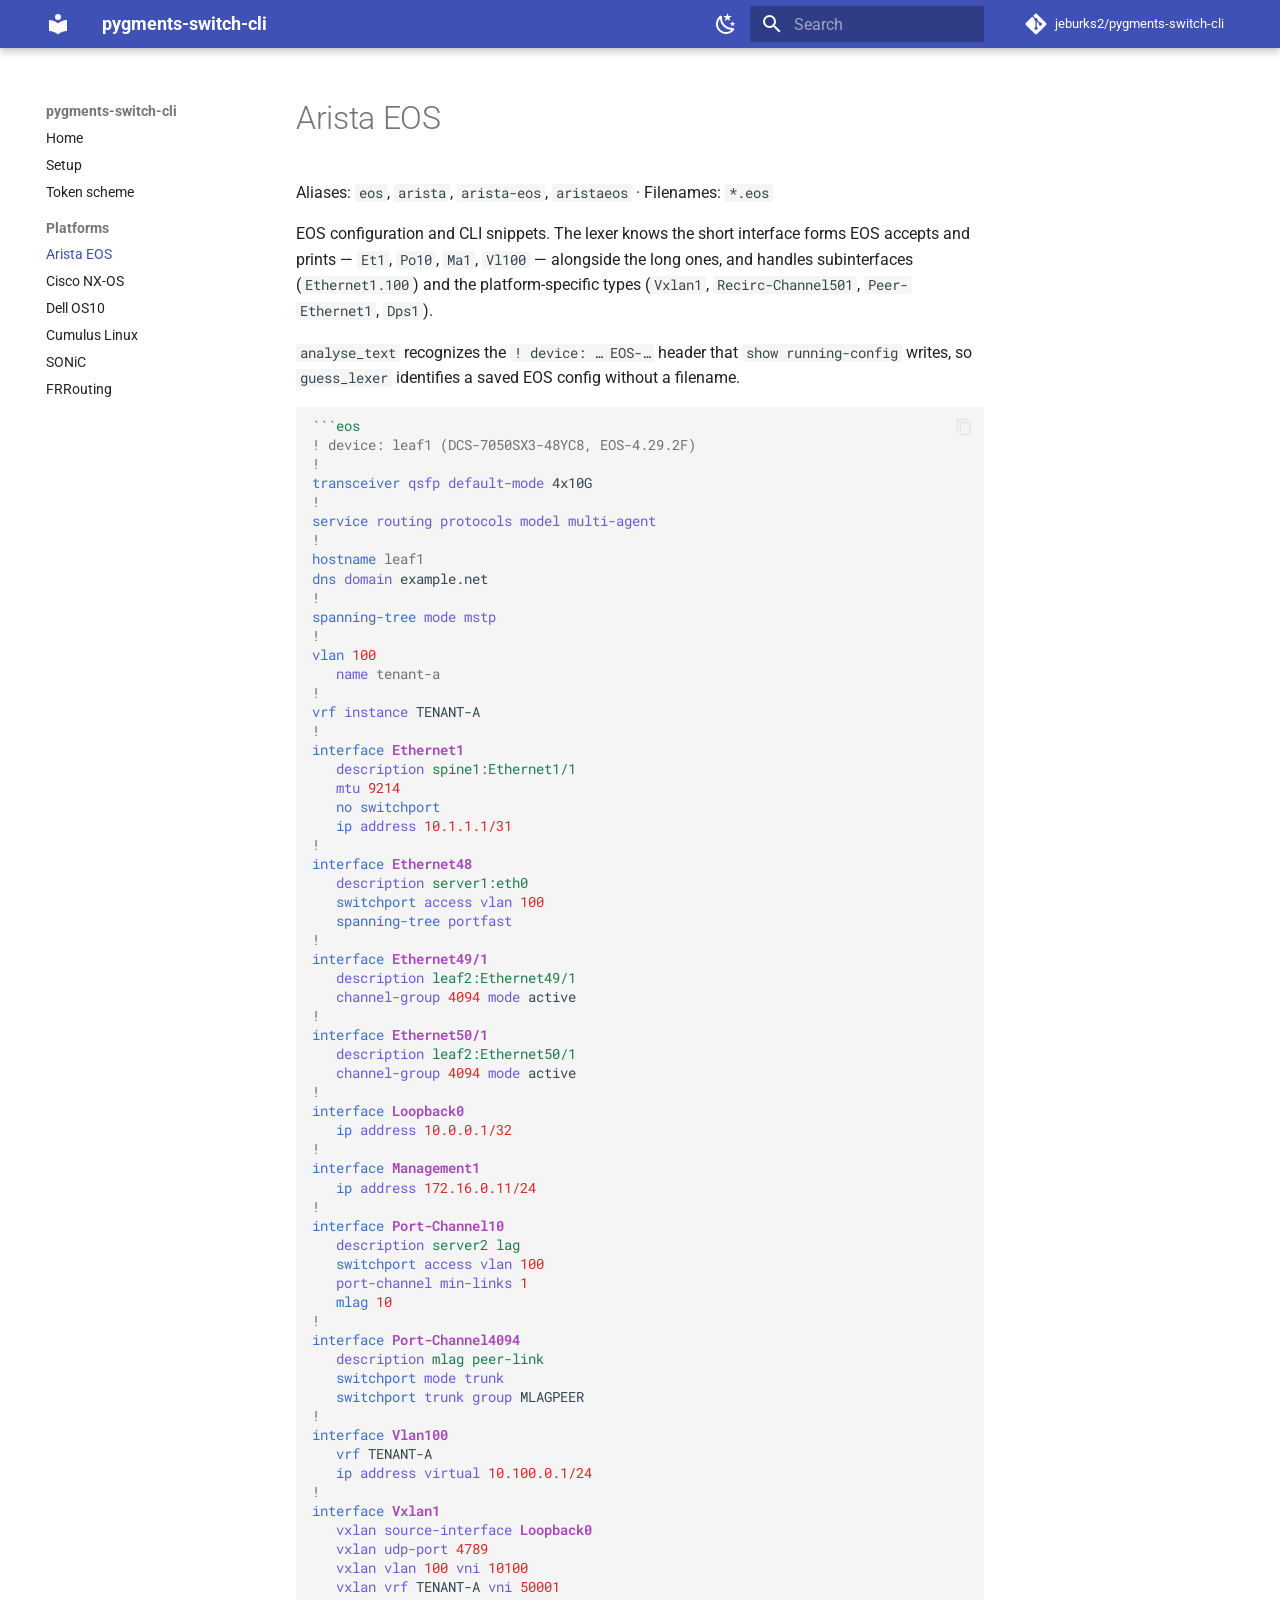
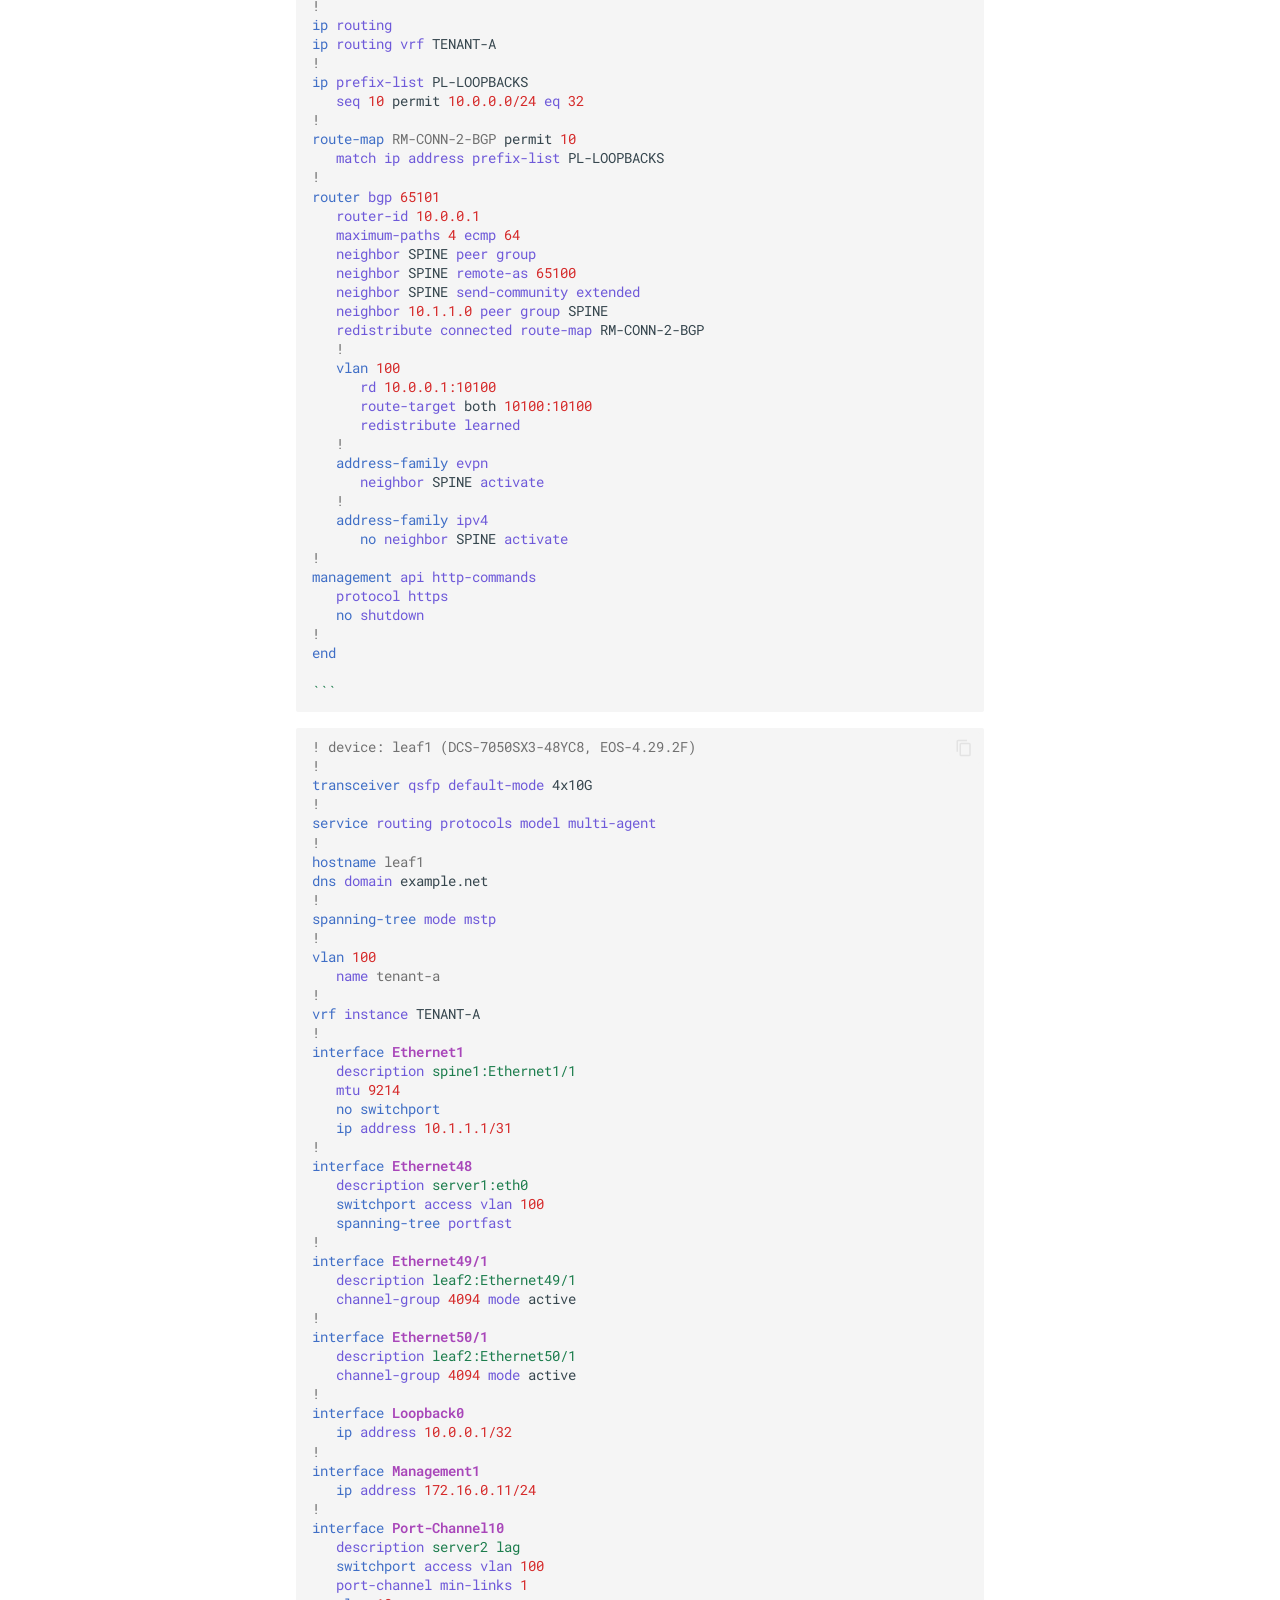
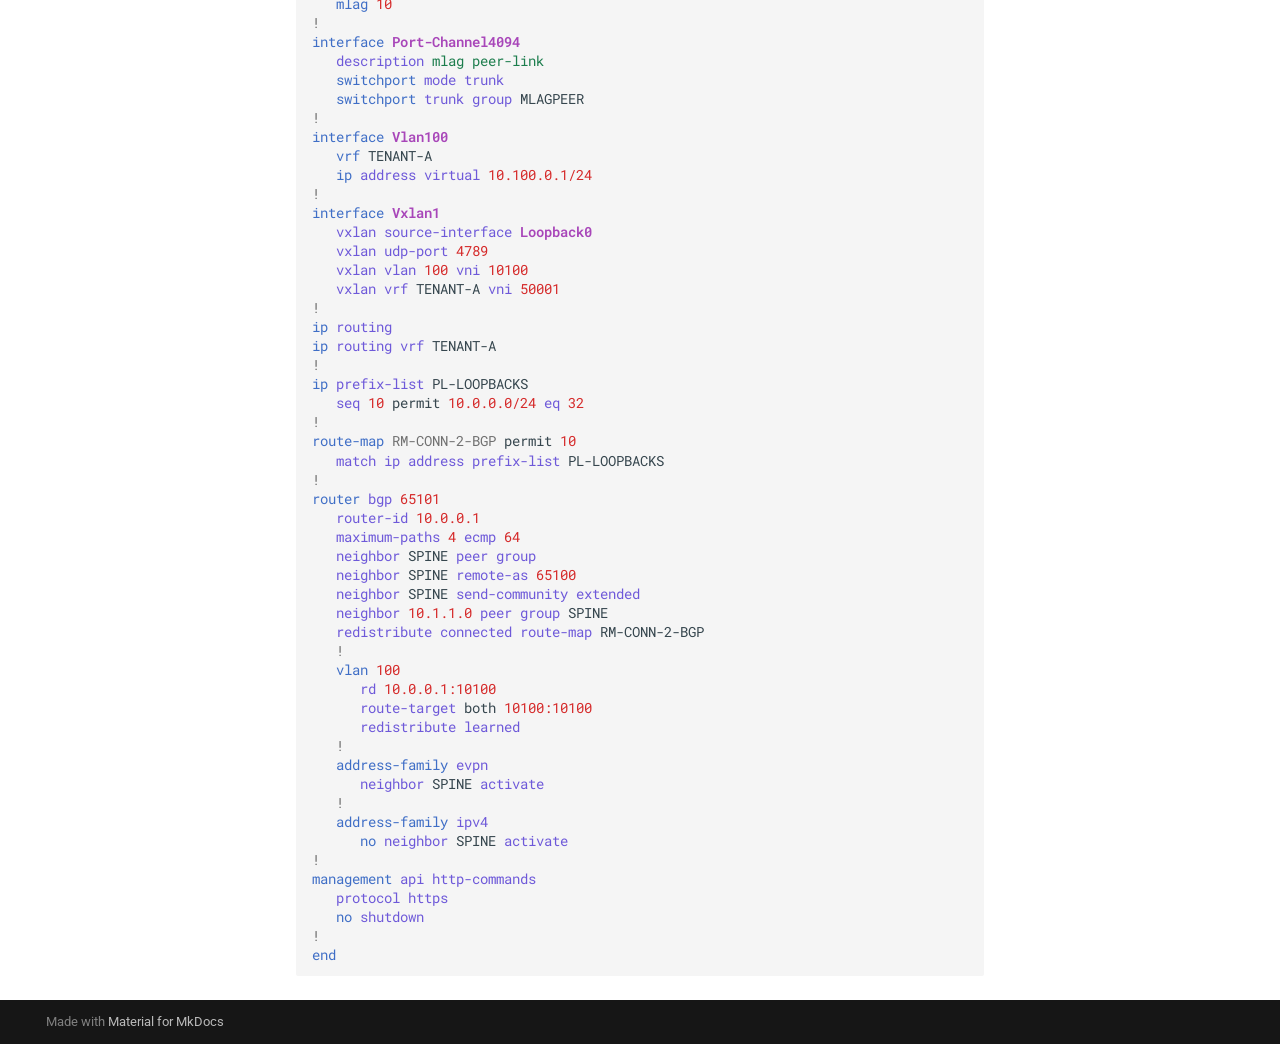
==== commit 8f572e8c: "Deployed 6c260fb with MkDocs version: 1.6.1" ====
--- a/platforms/arista-eos/index.html
+++ b/platforms/arista-eos/index.html
@@ -650,58 +650,77 @@
 </span><span id="__span-0-26"><a id="__codelineno-0-26" name="__codelineno-0-26" href="#__codelineno-0-26"></a><span class="w">   </span><span class="k">switchport</span><span class="w"> </span><span class="nb">access</span><span class="w"> </span><span class="nb">vlan</span><span class="w"> </span><span class="mi">100</span>
 </span><span id="__span-0-27"><a id="__codelineno-0-27" name="__codelineno-0-27" href="#__codelineno-0-27"></a><span class="w">   </span><span class="k">spanning-tree</span><span class="w"> </span><span class="nb">portfast</span>
 </span><span id="__span-0-28"><a id="__codelineno-0-28" name="__codelineno-0-28" href="#__codelineno-0-28"></a><span class="c1">!</span>
-</span><span id="__span-0-29"><a id="__codelineno-0-29" name="__codelineno-0-29" href="#__codelineno-0-29"></a><span class="kn">interface</span><span class="w"> </span><span class="nf">Loopback0</span>
-</span><span id="__span-0-30"><a id="__codelineno-0-30" name="__codelineno-0-30" href="#__codelineno-0-30"></a><span class="w">   </span><span class="k">ip</span><span class="w"> </span><span class="nb">address</span><span class="w"> </span><span class="m">10.0.0.1/32</span>
-</span><span id="__span-0-31"><a id="__codelineno-0-31" name="__codelineno-0-31" href="#__codelineno-0-31"></a><span class="c1">!</span>
-</span><span id="__span-0-32"><a id="__codelineno-0-32" name="__codelineno-0-32" href="#__codelineno-0-32"></a><span class="kn">interface</span><span class="w"> </span><span class="nf">Management1</span>
-</span><span id="__span-0-33"><a id="__codelineno-0-33" name="__codelineno-0-33" href="#__codelineno-0-33"></a><span class="w">   </span><span class="k">ip</span><span class="w"> </span><span class="nb">address</span><span class="w"> </span><span class="m">172.16.0.11/24</span>
-</span><span id="__span-0-34"><a id="__codelineno-0-34" name="__codelineno-0-34" href="#__codelineno-0-34"></a><span class="c1">!</span>
-</span><span id="__span-0-35"><a id="__codelineno-0-35" name="__codelineno-0-35" href="#__codelineno-0-35"></a><span class="kn">interface</span><span class="w"> </span><span class="nf">Vlan100</span>
-</span><span id="__span-0-36"><a id="__codelineno-0-36" name="__codelineno-0-36" href="#__codelineno-0-36"></a><span class="w">   </span><span class="kn">vrf</span><span class="w"> </span>TENANT-A
-</span><span id="__span-0-37"><a id="__codelineno-0-37" name="__codelineno-0-37" href="#__codelineno-0-37"></a><span class="w">   </span><span class="k">ip</span><span class="w"> </span><span class="nb">address</span><span class="w"> </span><span class="nb">virtual</span><span class="w"> </span><span class="m">10.100.0.1/24</span>
-</span><span id="__span-0-38"><a id="__codelineno-0-38" name="__codelineno-0-38" href="#__codelineno-0-38"></a><span class="c1">!</span>
-</span><span id="__span-0-39"><a id="__codelineno-0-39" name="__codelineno-0-39" href="#__codelineno-0-39"></a><span class="kn">interface</span><span class="w"> </span><span class="nf">Vxlan1</span>
-</span><span id="__span-0-40"><a id="__codelineno-0-40" name="__codelineno-0-40" href="#__codelineno-0-40"></a><span class="w">   </span><span class="nb">vxlan</span><span class="w"> </span><span class="nb">source-interface</span><span class="w"> </span><span class="nf">Loopback0</span>
-</span><span id="__span-0-41"><a id="__codelineno-0-41" name="__codelineno-0-41" href="#__codelineno-0-41"></a><span class="w">   </span><span class="nb">vxlan</span><span class="w"> </span><span class="nb">udp-port</span><span class="w"> </span><span class="mi">4789</span>
-</span><span id="__span-0-42"><a id="__codelineno-0-42" name="__codelineno-0-42" href="#__codelineno-0-42"></a><span class="w">   </span><span class="nb">vxlan</span><span class="w"> </span><span class="nb">vlan</span><span class="w"> </span><span class="mi">100</span><span class="w"> </span><span class="nb">vni</span><span class="w"> </span><span class="mi">10100</span>
-</span><span id="__span-0-43"><a id="__codelineno-0-43" name="__codelineno-0-43" href="#__codelineno-0-43"></a><span class="w">   </span><span class="nb">vxlan</span><span class="w"> </span><span class="nb">vrf</span><span class="w"> </span>TENANT-A<span class="w"> </span><span class="nb">vni</span><span class="w"> </span><span class="mi">50001</span>
-</span><span id="__span-0-44"><a id="__codelineno-0-44" name="__codelineno-0-44" href="#__codelineno-0-44"></a><span class="c1">!</span>
-</span><span id="__span-0-45"><a id="__codelineno-0-45" name="__codelineno-0-45" href="#__codelineno-0-45"></a><span class="k">ip</span><span class="w"> </span><span class="nb">routing</span>
-</span><span id="__span-0-46"><a id="__codelineno-0-46" name="__codelineno-0-46" href="#__codelineno-0-46"></a><span class="k">ip</span><span class="w"> </span><span class="nb">routing</span><span class="w"> </span><span class="nb">vrf</span><span class="w"> </span>TENANT-A
-</span><span id="__span-0-47"><a id="__codelineno-0-47" name="__codelineno-0-47" href="#__codelineno-0-47"></a><span class="c1">!</span>
-</span><span id="__span-0-48"><a id="__codelineno-0-48" name="__codelineno-0-48" href="#__codelineno-0-48"></a><span class="k">ip</span><span class="w"> </span><span class="nb">prefix-list</span><span class="w"> </span>PL-LOOPBACKS
-</span><span id="__span-0-49"><a id="__codelineno-0-49" name="__codelineno-0-49" href="#__codelineno-0-49"></a><span class="w">   </span><span class="nb">seq</span><span class="w"> </span><span class="mi">10</span><span class="w"> </span><span class="kc">permit</span><span class="w"> </span><span class="m">10.0.0.0/24</span><span class="w"> </span><span class="nb">eq</span><span class="w"> </span><span class="mi">32</span>
-</span><span id="__span-0-50"><a id="__codelineno-0-50" name="__codelineno-0-50" href="#__codelineno-0-50"></a><span class="c1">!</span>
-</span><span id="__span-0-51"><a id="__codelineno-0-51" name="__codelineno-0-51" href="#__codelineno-0-51"></a><span class="kn">route-map</span><span class="w"> </span><span class="nv">RM-CONN-2-BGP</span><span class="w"> </span><span class="kc">permit</span><span class="w"> </span><span class="mi">10</span>
-</span><span id="__span-0-52"><a id="__codelineno-0-52" name="__codelineno-0-52" href="#__codelineno-0-52"></a><span class="w">   </span><span class="nb">match</span><span class="w"> </span><span class="nb">ip</span><span class="w"> </span><span class="nb">address</span><span class="w"> </span><span class="nb">prefix-list</span><span class="w"> </span>PL-LOOPBACKS
+</span><span id="__span-0-29"><a id="__codelineno-0-29" name="__codelineno-0-29" href="#__codelineno-0-29"></a><span class="kn">interface</span><span class="w"> </span><span class="nf">Ethernet49/1</span>
+</span><span id="__span-0-30"><a id="__codelineno-0-30" name="__codelineno-0-30" href="#__codelineno-0-30"></a><span class="w">   </span><span class="nb">description</span><span class="w"> </span><span class="s">leaf2:Ethernet49/1</span>
+</span><span id="__span-0-31"><a id="__codelineno-0-31" name="__codelineno-0-31" href="#__codelineno-0-31"></a><span class="w">   </span><span class="nb">channel-group</span><span class="w"> </span><span class="mi">4094</span><span class="w"> </span><span class="nb">mode</span><span class="w"> </span><span class="kc">active</span>
+</span><span id="__span-0-32"><a id="__codelineno-0-32" name="__codelineno-0-32" href="#__codelineno-0-32"></a><span class="c1">!</span>
+</span><span id="__span-0-33"><a id="__codelineno-0-33" name="__codelineno-0-33" href="#__codelineno-0-33"></a><span class="kn">interface</span><span class="w"> </span><span class="nf">Ethernet50/1</span>
+</span><span id="__span-0-34"><a id="__codelineno-0-34" name="__codelineno-0-34" href="#__codelineno-0-34"></a><span class="w">   </span><span class="nb">description</span><span class="w"> </span><span class="s">leaf2:Ethernet50/1</span>
+</span><span id="__span-0-35"><a id="__codelineno-0-35" name="__codelineno-0-35" href="#__codelineno-0-35"></a><span class="w">   </span><span class="nb">channel-group</span><span class="w"> </span><span class="mi">4094</span><span class="w"> </span><span class="nb">mode</span><span class="w"> </span><span class="kc">active</span>
+</span><span id="__span-0-36"><a id="__codelineno-0-36" name="__codelineno-0-36" href="#__codelineno-0-36"></a><span class="c1">!</span>
+</span><span id="__span-0-37"><a id="__codelineno-0-37" name="__codelineno-0-37" href="#__codelineno-0-37"></a><span class="kn">interface</span><span class="w"> </span><span class="nf">Loopback0</span>
+</span><span id="__span-0-38"><a id="__codelineno-0-38" name="__codelineno-0-38" href="#__codelineno-0-38"></a><span class="w">   </span><span class="k">ip</span><span class="w"> </span><span class="nb">address</span><span class="w"> </span><span class="m">10.0.0.1/32</span>
+</span><span id="__span-0-39"><a id="__codelineno-0-39" name="__codelineno-0-39" href="#__codelineno-0-39"></a><span class="c1">!</span>
+</span><span id="__span-0-40"><a id="__codelineno-0-40" name="__codelineno-0-40" href="#__codelineno-0-40"></a><span class="kn">interface</span><span class="w"> </span><span class="nf">Management1</span>
+</span><span id="__span-0-41"><a id="__codelineno-0-41" name="__codelineno-0-41" href="#__codelineno-0-41"></a><span class="w">   </span><span class="k">ip</span><span class="w"> </span><span class="nb">address</span><span class="w"> </span><span class="m">172.16.0.11/24</span>
+</span><span id="__span-0-42"><a id="__codelineno-0-42" name="__codelineno-0-42" href="#__codelineno-0-42"></a><span class="c1">!</span>
+</span><span id="__span-0-43"><a id="__codelineno-0-43" name="__codelineno-0-43" href="#__codelineno-0-43"></a><span class="kn">interface</span><span class="w"> </span><span class="nf">Port-Channel10</span>
+</span><span id="__span-0-44"><a id="__codelineno-0-44" name="__codelineno-0-44" href="#__codelineno-0-44"></a><span class="w">   </span><span class="nb">description</span><span class="w"> </span><span class="s">server2 lag</span>
+</span><span id="__span-0-45"><a id="__codelineno-0-45" name="__codelineno-0-45" href="#__codelineno-0-45"></a><span class="w">   </span><span class="k">switchport</span><span class="w"> </span><span class="nb">access</span><span class="w"> </span><span class="nb">vlan</span><span class="w"> </span><span class="mi">100</span>
+</span><span id="__span-0-46"><a id="__codelineno-0-46" name="__codelineno-0-46" href="#__codelineno-0-46"></a><span class="w">   </span><span class="nb">port-channel</span><span class="w"> </span><span class="nb">min-links</span><span class="w"> </span><span class="mi">1</span>
+</span><span id="__span-0-47"><a id="__codelineno-0-47" name="__codelineno-0-47" href="#__codelineno-0-47"></a><span class="w">   </span><span class="kn">mlag</span><span class="w"> </span><span class="mi">10</span>
+</span><span id="__span-0-48"><a id="__codelineno-0-48" name="__codelineno-0-48" href="#__codelineno-0-48"></a><span class="c1">!</span>
+</span><span id="__span-0-49"><a id="__codelineno-0-49" name="__codelineno-0-49" href="#__codelineno-0-49"></a><span class="kn">interface</span><span class="w"> </span><span class="nf">Port-Channel4094</span>
+</span><span id="__span-0-50"><a id="__codelineno-0-50" name="__codelineno-0-50" href="#__codelineno-0-50"></a><span class="w">   </span><span class="nb">description</span><span class="w"> </span><span class="s">mlag peer-link</span>
+</span><span id="__span-0-51"><a id="__codelineno-0-51" name="__codelineno-0-51" href="#__codelineno-0-51"></a><span class="w">   </span><span class="k">switchport</span><span class="w"> </span><span class="nb">mode</span><span class="w"> </span><span class="nb">trunk</span>
+</span><span id="__span-0-52"><a id="__codelineno-0-52" name="__codelineno-0-52" href="#__codelineno-0-52"></a><span class="w">   </span><span class="k">switchport</span><span class="w"> </span><span class="nb">trunk</span><span class="w"> </span><span class="nb">group</span><span class="w"> </span>MLAGPEER
 </span><span id="__span-0-53"><a id="__codelineno-0-53" name="__codelineno-0-53" href="#__codelineno-0-53"></a><span class="c1">!</span>
-</span><span id="__span-0-54"><a id="__codelineno-0-54" name="__codelineno-0-54" href="#__codelineno-0-54"></a><span class="kn">router</span><span class="w"> </span><span class="nb">bgp</span><span class="w"> </span><span class="mi">65101</span>
-</span><span id="__span-0-55"><a id="__codelineno-0-55" name="__codelineno-0-55" href="#__codelineno-0-55"></a><span class="w">   </span><span class="nb">router-id</span><span class="w"> </span><span class="m">10.0.0.1</span>
-</span><span id="__span-0-56"><a id="__codelineno-0-56" name="__codelineno-0-56" href="#__codelineno-0-56"></a><span class="w">   </span><span class="nb">maximum-paths</span><span class="w"> </span><span class="mi">4</span><span class="w"> </span><span class="nb">ecmp</span><span class="w"> </span><span class="mi">64</span>
-</span><span id="__span-0-57"><a id="__codelineno-0-57" name="__codelineno-0-57" href="#__codelineno-0-57"></a><span class="w">   </span><span class="nb">neighbor</span><span class="w"> </span>SPINE<span class="w"> </span><span class="nb">peer</span><span class="w"> </span><span class="nb">group</span>
-</span><span id="__span-0-58"><a id="__codelineno-0-58" name="__codelineno-0-58" href="#__codelineno-0-58"></a><span class="w">   </span><span class="nb">neighbor</span><span class="w"> </span>SPINE<span class="w"> </span><span class="nb">remote-as</span><span class="w"> </span><span class="mi">65100</span>
-</span><span id="__span-0-59"><a id="__codelineno-0-59" name="__codelineno-0-59" href="#__codelineno-0-59"></a><span class="w">   </span><span class="nb">neighbor</span><span class="w"> </span>SPINE<span class="w"> </span><span class="nb">send-community</span><span class="w"> </span><span class="nb">extended</span>
-</span><span id="__span-0-60"><a id="__codelineno-0-60" name="__codelineno-0-60" href="#__codelineno-0-60"></a><span class="w">   </span><span class="nb">neighbor</span><span class="w"> </span><span class="m">10.1.1.0</span><span class="w"> </span><span class="nb">peer</span><span class="w"> </span><span class="nb">group</span><span class="w"> </span>SPINE
-</span><span id="__span-0-61"><a id="__codelineno-0-61" name="__codelineno-0-61" href="#__codelineno-0-61"></a><span class="w">   </span><span class="nb">redistribute</span><span class="w"> </span><span class="nb">connected</span><span class="w"> </span><span class="nb">route-map</span><span class="w"> </span>RM-CONN-2-BGP
-</span><span id="__span-0-62"><a id="__codelineno-0-62" name="__codelineno-0-62" href="#__codelineno-0-62"></a><span class="w">   </span><span class="c1">!</span>
-</span><span id="__span-0-63"><a id="__codelineno-0-63" name="__codelineno-0-63" href="#__codelineno-0-63"></a><span class="w">   </span><span class="kn">vlan</span><span class="w"> </span><span class="mi">100</span>
-</span><span id="__span-0-64"><a id="__codelineno-0-64" name="__codelineno-0-64" href="#__codelineno-0-64"></a><span class="w">      </span><span class="nb">rd</span><span class="w"> </span><span class="m">10.0.0.1:10100</span>
-</span><span id="__span-0-65"><a id="__codelineno-0-65" name="__codelineno-0-65" href="#__codelineno-0-65"></a><span class="w">      </span><span class="nb">route-target</span><span class="w"> </span><span class="kc">both</span><span class="w"> </span><span class="mi">10100:10100</span>
-</span><span id="__span-0-66"><a id="__codelineno-0-66" name="__codelineno-0-66" href="#__codelineno-0-66"></a><span class="w">      </span><span class="nb">redistribute</span><span class="w"> </span><span class="nb">learned</span>
-</span><span id="__span-0-67"><a id="__codelineno-0-67" name="__codelineno-0-67" href="#__codelineno-0-67"></a><span class="w">   </span><span class="c1">!</span>
-</span><span id="__span-0-68"><a id="__codelineno-0-68" name="__codelineno-0-68" href="#__codelineno-0-68"></a><span class="w">   </span><span class="kn">address-family</span><span class="w"> </span><span class="nb">evpn</span>
-</span><span id="__span-0-69"><a id="__codelineno-0-69" name="__codelineno-0-69" href="#__codelineno-0-69"></a><span class="w">      </span><span class="nb">neighbor</span><span class="w"> </span>SPINE<span class="w"> </span><span class="nb">activate</span>
-</span><span id="__span-0-70"><a id="__codelineno-0-70" name="__codelineno-0-70" href="#__codelineno-0-70"></a><span class="w">   </span><span class="c1">!</span>
-</span><span id="__span-0-71"><a id="__codelineno-0-71" name="__codelineno-0-71" href="#__codelineno-0-71"></a><span class="w">   </span><span class="kn">address-family</span><span class="w"> </span><span class="nb">ipv4</span>
-</span><span id="__span-0-72"><a id="__codelineno-0-72" name="__codelineno-0-72" href="#__codelineno-0-72"></a><span class="w">      </span><span class="kr">no</span><span class="w"> </span><span class="nb">neighbor</span><span class="w"> </span>SPINE<span class="w"> </span><span class="nb">activate</span>
-</span><span id="__span-0-73"><a id="__codelineno-0-73" name="__codelineno-0-73" href="#__codelineno-0-73"></a><span class="c1">!</span>
-</span><span id="__span-0-74"><a id="__codelineno-0-74" name="__codelineno-0-74" href="#__codelineno-0-74"></a><span class="kn">management</span><span class="w"> </span><span class="nb">api</span><span class="w"> </span><span class="nb">http-commands</span>
-</span><span id="__span-0-75"><a id="__codelineno-0-75" name="__codelineno-0-75" href="#__codelineno-0-75"></a><span class="w">   </span><span class="nb">protocol</span><span class="w"> </span><span class="nb">https</span>
-</span><span id="__span-0-76"><a id="__codelineno-0-76" name="__codelineno-0-76" href="#__codelineno-0-76"></a><span class="w">   </span><span class="kr">no</span><span class="w"> </span><span class="nb">shutdown</span>
-</span><span id="__span-0-77"><a id="__codelineno-0-77" name="__codelineno-0-77" href="#__codelineno-0-77"></a><span class="c1">!</span>
-</span><span id="__span-0-78"><a id="__codelineno-0-78" name="__codelineno-0-78" href="#__codelineno-0-78"></a><span class="k">end</span>
-</span><span id="__span-0-79"><a id="__codelineno-0-79" name="__codelineno-0-79" href="#__codelineno-0-79"></a>
-</span><span id="__span-0-80"><a id="__codelineno-0-80" name="__codelineno-0-80" href="#__codelineno-0-80"></a><span class="sb">```</span>
+</span><span id="__span-0-54"><a id="__codelineno-0-54" name="__codelineno-0-54" href="#__codelineno-0-54"></a><span class="kn">interface</span><span class="w"> </span><span class="nf">Vlan100</span>
+</span><span id="__span-0-55"><a id="__codelineno-0-55" name="__codelineno-0-55" href="#__codelineno-0-55"></a><span class="w">   </span><span class="kn">vrf</span><span class="w"> </span>TENANT-A
+</span><span id="__span-0-56"><a id="__codelineno-0-56" name="__codelineno-0-56" href="#__codelineno-0-56"></a><span class="w">   </span><span class="k">ip</span><span class="w"> </span><span class="nb">address</span><span class="w"> </span><span class="nb">virtual</span><span class="w"> </span><span class="m">10.100.0.1/24</span>
+</span><span id="__span-0-57"><a id="__codelineno-0-57" name="__codelineno-0-57" href="#__codelineno-0-57"></a><span class="c1">!</span>
+</span><span id="__span-0-58"><a id="__codelineno-0-58" name="__codelineno-0-58" href="#__codelineno-0-58"></a><span class="kn">interface</span><span class="w"> </span><span class="nf">Vxlan1</span>
+</span><span id="__span-0-59"><a id="__codelineno-0-59" name="__codelineno-0-59" href="#__codelineno-0-59"></a><span class="w">   </span><span class="nb">vxlan</span><span class="w"> </span><span class="nb">source-interface</span><span class="w"> </span><span class="nf">Loopback0</span>
+</span><span id="__span-0-60"><a id="__codelineno-0-60" name="__codelineno-0-60" href="#__codelineno-0-60"></a><span class="w">   </span><span class="nb">vxlan</span><span class="w"> </span><span class="nb">udp-port</span><span class="w"> </span><span class="mi">4789</span>
+</span><span id="__span-0-61"><a id="__codelineno-0-61" name="__codelineno-0-61" href="#__codelineno-0-61"></a><span class="w">   </span><span class="nb">vxlan</span><span class="w"> </span><span class="nb">vlan</span><span class="w"> </span><span class="mi">100</span><span class="w"> </span><span class="nb">vni</span><span class="w"> </span><span class="mi">10100</span>
+</span><span id="__span-0-62"><a id="__codelineno-0-62" name="__codelineno-0-62" href="#__codelineno-0-62"></a><span class="w">   </span><span class="nb">vxlan</span><span class="w"> </span><span class="nb">vrf</span><span class="w"> </span>TENANT-A<span class="w"> </span><span class="nb">vni</span><span class="w"> </span><span class="mi">50001</span>
+</span><span id="__span-0-63"><a id="__codelineno-0-63" name="__codelineno-0-63" href="#__codelineno-0-63"></a><span class="c1">!</span>
+</span><span id="__span-0-64"><a id="__codelineno-0-64" name="__codelineno-0-64" href="#__codelineno-0-64"></a><span class="k">ip</span><span class="w"> </span><span class="nb">routing</span>
+</span><span id="__span-0-65"><a id="__codelineno-0-65" name="__codelineno-0-65" href="#__codelineno-0-65"></a><span class="k">ip</span><span class="w"> </span><span class="nb">routing</span><span class="w"> </span><span class="nb">vrf</span><span class="w"> </span>TENANT-A
+</span><span id="__span-0-66"><a id="__codelineno-0-66" name="__codelineno-0-66" href="#__codelineno-0-66"></a><span class="c1">!</span>
+</span><span id="__span-0-67"><a id="__codelineno-0-67" name="__codelineno-0-67" href="#__codelineno-0-67"></a><span class="k">ip</span><span class="w"> </span><span class="nb">prefix-list</span><span class="w"> </span>PL-LOOPBACKS
+</span><span id="__span-0-68"><a id="__codelineno-0-68" name="__codelineno-0-68" href="#__codelineno-0-68"></a><span class="w">   </span><span class="nb">seq</span><span class="w"> </span><span class="mi">10</span><span class="w"> </span><span class="kc">permit</span><span class="w"> </span><span class="m">10.0.0.0/24</span><span class="w"> </span><span class="nb">eq</span><span class="w"> </span><span class="mi">32</span>
+</span><span id="__span-0-69"><a id="__codelineno-0-69" name="__codelineno-0-69" href="#__codelineno-0-69"></a><span class="c1">!</span>
+</span><span id="__span-0-70"><a id="__codelineno-0-70" name="__codelineno-0-70" href="#__codelineno-0-70"></a><span class="kn">route-map</span><span class="w"> </span><span class="nv">RM-CONN-2-BGP</span><span class="w"> </span><span class="kc">permit</span><span class="w"> </span><span class="mi">10</span>
+</span><span id="__span-0-71"><a id="__codelineno-0-71" name="__codelineno-0-71" href="#__codelineno-0-71"></a><span class="w">   </span><span class="nb">match</span><span class="w"> </span><span class="nb">ip</span><span class="w"> </span><span class="nb">address</span><span class="w"> </span><span class="nb">prefix-list</span><span class="w"> </span>PL-LOOPBACKS
+</span><span id="__span-0-72"><a id="__codelineno-0-72" name="__codelineno-0-72" href="#__codelineno-0-72"></a><span class="c1">!</span>
+</span><span id="__span-0-73"><a id="__codelineno-0-73" name="__codelineno-0-73" href="#__codelineno-0-73"></a><span class="kn">router</span><span class="w"> </span><span class="nb">bgp</span><span class="w"> </span><span class="mi">65101</span>
+</span><span id="__span-0-74"><a id="__codelineno-0-74" name="__codelineno-0-74" href="#__codelineno-0-74"></a><span class="w">   </span><span class="nb">router-id</span><span class="w"> </span><span class="m">10.0.0.1</span>
+</span><span id="__span-0-75"><a id="__codelineno-0-75" name="__codelineno-0-75" href="#__codelineno-0-75"></a><span class="w">   </span><span class="nb">maximum-paths</span><span class="w"> </span><span class="mi">4</span><span class="w"> </span><span class="nb">ecmp</span><span class="w"> </span><span class="mi">64</span>
+</span><span id="__span-0-76"><a id="__codelineno-0-76" name="__codelineno-0-76" href="#__codelineno-0-76"></a><span class="w">   </span><span class="nb">neighbor</span><span class="w"> </span>SPINE<span class="w"> </span><span class="nb">peer</span><span class="w"> </span><span class="nb">group</span>
+</span><span id="__span-0-77"><a id="__codelineno-0-77" name="__codelineno-0-77" href="#__codelineno-0-77"></a><span class="w">   </span><span class="nb">neighbor</span><span class="w"> </span>SPINE<span class="w"> </span><span class="nb">remote-as</span><span class="w"> </span><span class="mi">65100</span>
+</span><span id="__span-0-78"><a id="__codelineno-0-78" name="__codelineno-0-78" href="#__codelineno-0-78"></a><span class="w">   </span><span class="nb">neighbor</span><span class="w"> </span>SPINE<span class="w"> </span><span class="nb">send-community</span><span class="w"> </span><span class="nb">extended</span>
+</span><span id="__span-0-79"><a id="__codelineno-0-79" name="__codelineno-0-79" href="#__codelineno-0-79"></a><span class="w">   </span><span class="nb">neighbor</span><span class="w"> </span><span class="m">10.1.1.0</span><span class="w"> </span><span class="nb">peer</span><span class="w"> </span><span class="nb">group</span><span class="w"> </span>SPINE
+</span><span id="__span-0-80"><a id="__codelineno-0-80" name="__codelineno-0-80" href="#__codelineno-0-80"></a><span class="w">   </span><span class="nb">redistribute</span><span class="w"> </span><span class="nb">connected</span><span class="w"> </span><span class="nb">route-map</span><span class="w"> </span>RM-CONN-2-BGP
+</span><span id="__span-0-81"><a id="__codelineno-0-81" name="__codelineno-0-81" href="#__codelineno-0-81"></a><span class="w">   </span><span class="c1">!</span>
+</span><span id="__span-0-82"><a id="__codelineno-0-82" name="__codelineno-0-82" href="#__codelineno-0-82"></a><span class="w">   </span><span class="kn">vlan</span><span class="w"> </span><span class="mi">100</span>
+</span><span id="__span-0-83"><a id="__codelineno-0-83" name="__codelineno-0-83" href="#__codelineno-0-83"></a><span class="w">      </span><span class="nb">rd</span><span class="w"> </span><span class="m">10.0.0.1:10100</span>
+</span><span id="__span-0-84"><a id="__codelineno-0-84" name="__codelineno-0-84" href="#__codelineno-0-84"></a><span class="w">      </span><span class="nb">route-target</span><span class="w"> </span><span class="kc">both</span><span class="w"> </span><span class="mi">10100:10100</span>
+</span><span id="__span-0-85"><a id="__codelineno-0-85" name="__codelineno-0-85" href="#__codelineno-0-85"></a><span class="w">      </span><span class="nb">redistribute</span><span class="w"> </span><span class="nb">learned</span>
+</span><span id="__span-0-86"><a id="__codelineno-0-86" name="__codelineno-0-86" href="#__codelineno-0-86"></a><span class="w">   </span><span class="c1">!</span>
+</span><span id="__span-0-87"><a id="__codelineno-0-87" name="__codelineno-0-87" href="#__codelineno-0-87"></a><span class="w">   </span><span class="kn">address-family</span><span class="w"> </span><span class="nb">evpn</span>
+</span><span id="__span-0-88"><a id="__codelineno-0-88" name="__codelineno-0-88" href="#__codelineno-0-88"></a><span class="w">      </span><span class="nb">neighbor</span><span class="w"> </span>SPINE<span class="w"> </span><span class="nb">activate</span>
+</span><span id="__span-0-89"><a id="__codelineno-0-89" name="__codelineno-0-89" href="#__codelineno-0-89"></a><span class="w">   </span><span class="c1">!</span>
+</span><span id="__span-0-90"><a id="__codelineno-0-90" name="__codelineno-0-90" href="#__codelineno-0-90"></a><span class="w">   </span><span class="kn">address-family</span><span class="w"> </span><span class="nb">ipv4</span>
+</span><span id="__span-0-91"><a id="__codelineno-0-91" name="__codelineno-0-91" href="#__codelineno-0-91"></a><span class="w">      </span><span class="kr">no</span><span class="w"> </span><span class="nb">neighbor</span><span class="w"> </span>SPINE<span class="w"> </span><span class="nb">activate</span>
+</span><span id="__span-0-92"><a id="__codelineno-0-92" name="__codelineno-0-92" href="#__codelineno-0-92"></a><span class="c1">!</span>
+</span><span id="__span-0-93"><a id="__codelineno-0-93" name="__codelineno-0-93" href="#__codelineno-0-93"></a><span class="kn">management</span><span class="w"> </span><span class="nb">api</span><span class="w"> </span><span class="nb">http-commands</span>
+</span><span id="__span-0-94"><a id="__codelineno-0-94" name="__codelineno-0-94" href="#__codelineno-0-94"></a><span class="w">   </span><span class="nb">protocol</span><span class="w"> </span><span class="nb">https</span>
+</span><span id="__span-0-95"><a id="__codelineno-0-95" name="__codelineno-0-95" href="#__codelineno-0-95"></a><span class="w">   </span><span class="kr">no</span><span class="w"> </span><span class="nb">shutdown</span>
+</span><span id="__span-0-96"><a id="__codelineno-0-96" name="__codelineno-0-96" href="#__codelineno-0-96"></a><span class="c1">!</span>
+</span><span id="__span-0-97"><a id="__codelineno-0-97" name="__codelineno-0-97" href="#__codelineno-0-97"></a><span class="k">end</span>
+</span><span id="__span-0-98"><a id="__codelineno-0-98" name="__codelineno-0-98" href="#__codelineno-0-98"></a>
+</span><span id="__span-0-99"><a id="__codelineno-0-99" name="__codelineno-0-99" href="#__codelineno-0-99"></a><span class="sb">```</span>
 </span></code></pre></div>
 <div class="language-eos highlight"><pre><span></span><code><span id="__span-1-1"><a id="__codelineno-1-1" name="__codelineno-1-1" href="#__codelineno-1-1"></a><span class="c1">! device: leaf1 (DCS-7050SX3-48YC8, EOS-4.29.2F)</span>
 </span><span id="__span-1-2"><a id="__codelineno-1-2" name="__codelineno-1-2" href="#__codelineno-1-2"></a><span class="c1">!</span>
@@ -730,56 +749,75 @@
 </span><span id="__span-1-25"><a id="__codelineno-1-25" name="__codelineno-1-25" href="#__codelineno-1-25"></a><span class="w">   </span><span class="k">switchport</span><span class="w"> </span><span class="nb">access</span><span class="w"> </span><span class="nb">vlan</span><span class="w"> </span><span class="mi">100</span>
 </span><span id="__span-1-26"><a id="__codelineno-1-26" name="__codelineno-1-26" href="#__codelineno-1-26"></a><span class="w">   </span><span class="k">spanning-tree</span><span class="w"> </span><span class="nb">portfast</span>
 </span><span id="__span-1-27"><a id="__codelineno-1-27" name="__codelineno-1-27" href="#__codelineno-1-27"></a><span class="c1">!</span>
-</span><span id="__span-1-28"><a id="__codelineno-1-28" name="__codelineno-1-28" href="#__codelineno-1-28"></a><span class="kn">interface</span><span class="w"> </span><span class="nf">Loopback0</span>
-</span><span id="__span-1-29"><a id="__codelineno-1-29" name="__codelineno-1-29" href="#__codelineno-1-29"></a><span class="w">   </span><span class="k">ip</span><span class="w"> </span><span class="nb">address</span><span class="w"> </span><span class="m">10.0.0.1/32</span>
-</span><span id="__span-1-30"><a id="__codelineno-1-30" name="__codelineno-1-30" href="#__codelineno-1-30"></a><span class="c1">!</span>
-</span><span id="__span-1-31"><a id="__codelineno-1-31" name="__codelineno-1-31" href="#__codelineno-1-31"></a><span class="kn">interface</span><span class="w"> </span><span class="nf">Management1</span>
-</span><span id="__span-1-32"><a id="__codelineno-1-32" name="__codelineno-1-32" href="#__codelineno-1-32"></a><span class="w">   </span><span class="k">ip</span><span class="w"> </span><span class="nb">address</span><span class="w"> </span><span class="m">172.16.0.11/24</span>
-</span><span id="__span-1-33"><a id="__codelineno-1-33" name="__codelineno-1-33" href="#__codelineno-1-33"></a><span class="c1">!</span>
-</span><span id="__span-1-34"><a id="__codelineno-1-34" name="__codelineno-1-34" href="#__codelineno-1-34"></a><span class="kn">interface</span><span class="w"> </span><span class="nf">Vlan100</span>
-</span><span id="__span-1-35"><a id="__codelineno-1-35" name="__codelineno-1-35" href="#__codelineno-1-35"></a><span class="w">   </span><span class="kn">vrf</span><span class="w"> </span>TENANT-A
-</span><span id="__span-1-36"><a id="__codelineno-1-36" name="__codelineno-1-36" href="#__codelineno-1-36"></a><span class="w">   </span><span class="k">ip</span><span class="w"> </span><span class="nb">address</span><span class="w"> </span><span class="nb">virtual</span><span class="w"> </span><span class="m">10.100.0.1/24</span>
-</span><span id="__span-1-37"><a id="__codelineno-1-37" name="__codelineno-1-37" href="#__codelineno-1-37"></a><span class="c1">!</span>
-</span><span id="__span-1-38"><a id="__codelineno-1-38" name="__codelineno-1-38" href="#__codelineno-1-38"></a><span class="kn">interface</span><span class="w"> </span><span class="nf">Vxlan1</span>
-</span><span id="__span-1-39"><a id="__codelineno-1-39" name="__codelineno-1-39" href="#__codelineno-1-39"></a><span class="w">   </span><span class="nb">vxlan</span><span class="w"> </span><span class="nb">source-interface</span><span class="w"> </span><span class="nf">Loopback0</span>
-</span><span id="__span-1-40"><a id="__codelineno-1-40" name="__codelineno-1-40" href="#__codelineno-1-40"></a><span class="w">   </span><span class="nb">vxlan</span><span class="w"> </span><span class="nb">udp-port</span><span class="w"> </span><span class="mi">4789</span>
-</span><span id="__span-1-41"><a id="__codelineno-1-41" name="__codelineno-1-41" href="#__codelineno-1-41"></a><span class="w">   </span><span class="nb">vxlan</span><span class="w"> </span><span class="nb">vlan</span><span class="w"> </span><span class="mi">100</span><span class="w"> </span><span class="nb">vni</span><span class="w"> </span><span class="mi">10100</span>
-</span><span id="__span-1-42"><a id="__codelineno-1-42" name="__codelineno-1-42" href="#__codelineno-1-42"></a><span class="w">   </span><span class="nb">vxlan</span><span class="w"> </span><span class="nb">vrf</span><span class="w"> </span>TENANT-A<span class="w"> </span><span class="nb">vni</span><span class="w"> </span><span class="mi">50001</span>
-</span><span id="__span-1-43"><a id="__codelineno-1-43" name="__codelineno-1-43" href="#__codelineno-1-43"></a><span class="c1">!</span>
-</span><span id="__span-1-44"><a id="__codelineno-1-44" name="__codelineno-1-44" href="#__codelineno-1-44"></a><span class="k">ip</span><span class="w"> </span><span class="nb">routing</span>
-</span><span id="__span-1-45"><a id="__codelineno-1-45" name="__codelineno-1-45" href="#__codelineno-1-45"></a><span class="k">ip</span><span class="w"> </span><span class="nb">routing</span><span class="w"> </span><span class="nb">vrf</span><span class="w"> </span>TENANT-A
-</span><span id="__span-1-46"><a id="__codelineno-1-46" name="__codelineno-1-46" href="#__codelineno-1-46"></a><span class="c1">!</span>
-</span><span id="__span-1-47"><a id="__codelineno-1-47" name="__codelineno-1-47" href="#__codelineno-1-47"></a><span class="k">ip</span><span class="w"> </span><span class="nb">prefix-list</span><span class="w"> </span>PL-LOOPBACKS
-</span><span id="__span-1-48"><a id="__codelineno-1-48" name="__codelineno-1-48" href="#__codelineno-1-48"></a><span class="w">   </span><span class="nb">seq</span><span class="w"> </span><span class="mi">10</span><span class="w"> </span><span class="kc">permit</span><span class="w"> </span><span class="m">10.0.0.0/24</span><span class="w"> </span><span class="nb">eq</span><span class="w"> </span><span class="mi">32</span>
-</span><span id="__span-1-49"><a id="__codelineno-1-49" name="__codelineno-1-49" href="#__codelineno-1-49"></a><span class="c1">!</span>
-</span><span id="__span-1-50"><a id="__codelineno-1-50" name="__codelineno-1-50" href="#__codelineno-1-50"></a><span class="kn">route-map</span><span class="w"> </span><span class="nv">RM-CONN-2-BGP</span><span class="w"> </span><span class="kc">permit</span><span class="w"> </span><span class="mi">10</span>
-</span><span id="__span-1-51"><a id="__codelineno-1-51" name="__codelineno-1-51" href="#__codelineno-1-51"></a><span class="w">   </span><span class="nb">match</span><span class="w"> </span><span class="nb">ip</span><span class="w"> </span><span class="nb">address</span><span class="w"> </span><span class="nb">prefix-list</span><span class="w"> </span>PL-LOOPBACKS
+</span><span id="__span-1-28"><a id="__codelineno-1-28" name="__codelineno-1-28" href="#__codelineno-1-28"></a><span class="kn">interface</span><span class="w"> </span><span class="nf">Ethernet49/1</span>
+</span><span id="__span-1-29"><a id="__codelineno-1-29" name="__codelineno-1-29" href="#__codelineno-1-29"></a><span class="w">   </span><span class="nb">description</span><span class="w"> </span><span class="s">leaf2:Ethernet49/1</span>
+</span><span id="__span-1-30"><a id="__codelineno-1-30" name="__codelineno-1-30" href="#__codelineno-1-30"></a><span class="w">   </span><span class="nb">channel-group</span><span class="w"> </span><span class="mi">4094</span><span class="w"> </span><span class="nb">mode</span><span class="w"> </span><span class="kc">active</span>
+</span><span id="__span-1-31"><a id="__codelineno-1-31" name="__codelineno-1-31" href="#__codelineno-1-31"></a><span class="c1">!</span>
+</span><span id="__span-1-32"><a id="__codelineno-1-32" name="__codelineno-1-32" href="#__codelineno-1-32"></a><span class="kn">interface</span><span class="w"> </span><span class="nf">Ethernet50/1</span>
+</span><span id="__span-1-33"><a id="__codelineno-1-33" name="__codelineno-1-33" href="#__codelineno-1-33"></a><span class="w">   </span><span class="nb">description</span><span class="w"> </span><span class="s">leaf2:Ethernet50/1</span>
+</span><span id="__span-1-34"><a id="__codelineno-1-34" name="__codelineno-1-34" href="#__codelineno-1-34"></a><span class="w">   </span><span class="nb">channel-group</span><span class="w"> </span><span class="mi">4094</span><span class="w"> </span><span class="nb">mode</span><span class="w"> </span><span class="kc">active</span>
+</span><span id="__span-1-35"><a id="__codelineno-1-35" name="__codelineno-1-35" href="#__codelineno-1-35"></a><span class="c1">!</span>
+</span><span id="__span-1-36"><a id="__codelineno-1-36" name="__codelineno-1-36" href="#__codelineno-1-36"></a><span class="kn">interface</span><span class="w"> </span><span class="nf">Loopback0</span>
+</span><span id="__span-1-37"><a id="__codelineno-1-37" name="__codelineno-1-37" href="#__codelineno-1-37"></a><span class="w">   </span><span class="k">ip</span><span class="w"> </span><span class="nb">address</span><span class="w"> </span><span class="m">10.0.0.1/32</span>
+</span><span id="__span-1-38"><a id="__codelineno-1-38" name="__codelineno-1-38" href="#__codelineno-1-38"></a><span class="c1">!</span>
+</span><span id="__span-1-39"><a id="__codelineno-1-39" name="__codelineno-1-39" href="#__codelineno-1-39"></a><span class="kn">interface</span><span class="w"> </span><span class="nf">Management1</span>
+</span><span id="__span-1-40"><a id="__codelineno-1-40" name="__codelineno-1-40" href="#__codelineno-1-40"></a><span class="w">   </span><span class="k">ip</span><span class="w"> </span><span class="nb">address</span><span class="w"> </span><span class="m">172.16.0.11/24</span>
+</span><span id="__span-1-41"><a id="__codelineno-1-41" name="__codelineno-1-41" href="#__codelineno-1-41"></a><span class="c1">!</span>
+</span><span id="__span-1-42"><a id="__codelineno-1-42" name="__codelineno-1-42" href="#__codelineno-1-42"></a><span class="kn">interface</span><span class="w"> </span><span class="nf">Port-Channel10</span>
+</span><span id="__span-1-43"><a id="__codelineno-1-43" name="__codelineno-1-43" href="#__codelineno-1-43"></a><span class="w">   </span><span class="nb">description</span><span class="w"> </span><span class="s">server2 lag</span>
+</span><span id="__span-1-44"><a id="__codelineno-1-44" name="__codelineno-1-44" href="#__codelineno-1-44"></a><span class="w">   </span><span class="k">switchport</span><span class="w"> </span><span class="nb">access</span><span class="w"> </span><span class="nb">vlan</span><span class="w"> </span><span class="mi">100</span>
+</span><span id="__span-1-45"><a id="__codelineno-1-45" name="__codelineno-1-45" href="#__codelineno-1-45"></a><span class="w">   </span><span class="nb">port-channel</span><span class="w"> </span><span class="nb">min-links</span><span class="w"> </span><span class="mi">1</span>
+</span><span id="__span-1-46"><a id="__codelineno-1-46" name="__codelineno-1-46" href="#__codelineno-1-46"></a><span class="w">   </span><span class="kn">mlag</span><span class="w"> </span><span class="mi">10</span>
+</span><span id="__span-1-47"><a id="__codelineno-1-47" name="__codelineno-1-47" href="#__codelineno-1-47"></a><span class="c1">!</span>
+</span><span id="__span-1-48"><a id="__codelineno-1-48" name="__codelineno-1-48" href="#__codelineno-1-48"></a><span class="kn">interface</span><span class="w"> </span><span class="nf">Port-Channel4094</span>
+</span><span id="__span-1-49"><a id="__codelineno-1-49" name="__codelineno-1-49" href="#__codelineno-1-49"></a><span class="w">   </span><span class="nb">description</span><span class="w"> </span><span class="s">mlag peer-link</span>
+</span><span id="__span-1-50"><a id="__codelineno-1-50" name="__codelineno-1-50" href="#__codelineno-1-50"></a><span class="w">   </span><span class="k">switchport</span><span class="w"> </span><span class="nb">mode</span><span class="w"> </span><span class="nb">trunk</span>
+</span><span id="__span-1-51"><a id="__codelineno-1-51" name="__codelineno-1-51" href="#__codelineno-1-51"></a><span class="w">   </span><span class="k">switchport</span><span class="w"> </span><span class="nb">trunk</span><span class="w"> </span><span class="nb">group</span><span class="w"> </span>MLAGPEER
 </span><span id="__span-1-52"><a id="__codelineno-1-52" name="__codelineno-1-52" href="#__codelineno-1-52"></a><span class="c1">!</span>
-</span><span id="__span-1-53"><a id="__codelineno-1-53" name="__codelineno-1-53" href="#__codelineno-1-53"></a><span class="kn">router</span><span class="w"> </span><span class="nb">bgp</span><span class="w"> </span><span class="mi">65101</span>
-</span><span id="__span-1-54"><a id="__codelineno-1-54" name="__codelineno-1-54" href="#__codelineno-1-54"></a><span class="w">   </span><span class="nb">router-id</span><span class="w"> </span><span class="m">10.0.0.1</span>
-</span><span id="__span-1-55"><a id="__codelineno-1-55" name="__codelineno-1-55" href="#__codelineno-1-55"></a><span class="w">   </span><span class="nb">maximum-paths</span><span class="w"> </span><span class="mi">4</span><span class="w"> </span><span class="nb">ecmp</span><span class="w"> </span><span class="mi">64</span>
-</span><span id="__span-1-56"><a id="__codelineno-1-56" name="__codelineno-1-56" href="#__codelineno-1-56"></a><span class="w">   </span><span class="nb">neighbor</span><span class="w"> </span>SPINE<span class="w"> </span><span class="nb">peer</span><span class="w"> </span><span class="nb">group</span>
-</span><span id="__span-1-57"><a id="__codelineno-1-57" name="__codelineno-1-57" href="#__codelineno-1-57"></a><span class="w">   </span><span class="nb">neighbor</span><span class="w"> </span>SPINE<span class="w"> </span><span class="nb">remote-as</span><span class="w"> </span><span class="mi">65100</span>
-</span><span id="__span-1-58"><a id="__codelineno-1-58" name="__codelineno-1-58" href="#__codelineno-1-58"></a><span class="w">   </span><span class="nb">neighbor</span><span class="w"> </span>SPINE<span class="w"> </span><span class="nb">send-community</span><span class="w"> </span><span class="nb">extended</span>
-</span><span id="__span-1-59"><a id="__codelineno-1-59" name="__codelineno-1-59" href="#__codelineno-1-59"></a><span class="w">   </span><span class="nb">neighbor</span><span class="w"> </span><span class="m">10.1.1.0</span><span class="w"> </span><span class="nb">peer</span><span class="w"> </span><span class="nb">group</span><span class="w"> </span>SPINE
-</span><span id="__span-1-60"><a id="__codelineno-1-60" name="__codelineno-1-60" href="#__codelineno-1-60"></a><span class="w">   </span><span class="nb">redistribute</span><span class="w"> </span><span class="nb">connected</span><span class="w"> </span><span class="nb">route-map</span><span class="w"> </span>RM-CONN-2-BGP
-</span><span id="__span-1-61"><a id="__codelineno-1-61" name="__codelineno-1-61" href="#__codelineno-1-61"></a><span class="w">   </span><span class="c1">!</span>
-</span><span id="__span-1-62"><a id="__codelineno-1-62" name="__codelineno-1-62" href="#__codelineno-1-62"></a><span class="w">   </span><span class="kn">vlan</span><span class="w"> </span><span class="mi">100</span>
-</span><span id="__span-1-63"><a id="__codelineno-1-63" name="__codelineno-1-63" href="#__codelineno-1-63"></a><span class="w">      </span><span class="nb">rd</span><span class="w"> </span><span class="m">10.0.0.1:10100</span>
-</span><span id="__span-1-64"><a id="__codelineno-1-64" name="__codelineno-1-64" href="#__codelineno-1-64"></a><span class="w">      </span><span class="nb">route-target</span><span class="w"> </span><span class="kc">both</span><span class="w"> </span><span class="mi">10100:10100</span>
-</span><span id="__span-1-65"><a id="__codelineno-1-65" name="__codelineno-1-65" href="#__codelineno-1-65"></a><span class="w">      </span><span class="nb">redistribute</span><span class="w"> </span><span class="nb">learned</span>
-</span><span id="__span-1-66"><a id="__codelineno-1-66" name="__codelineno-1-66" href="#__codelineno-1-66"></a><span class="w">   </span><span class="c1">!</span>
-</span><span id="__span-1-67"><a id="__codelineno-1-67" name="__codelineno-1-67" href="#__codelineno-1-67"></a><span class="w">   </span><span class="kn">address-family</span><span class="w"> </span><span class="nb">evpn</span>
-</span><span id="__span-1-68"><a id="__codelineno-1-68" name="__codelineno-1-68" href="#__codelineno-1-68"></a><span class="w">      </span><span class="nb">neighbor</span><span class="w"> </span>SPINE<span class="w"> </span><span class="nb">activate</span>
-</span><span id="__span-1-69"><a id="__codelineno-1-69" name="__codelineno-1-69" href="#__codelineno-1-69"></a><span class="w">   </span><span class="c1">!</span>
-</span><span id="__span-1-70"><a id="__codelineno-1-70" name="__codelineno-1-70" href="#__codelineno-1-70"></a><span class="w">   </span><span class="kn">address-family</span><span class="w"> </span><span class="nb">ipv4</span>
-</span><span id="__span-1-71"><a id="__codelineno-1-71" name="__codelineno-1-71" href="#__codelineno-1-71"></a><span class="w">      </span><span class="kr">no</span><span class="w"> </span><span class="nb">neighbor</span><span class="w"> </span>SPINE<span class="w"> </span><span class="nb">activate</span>
-</span><span id="__span-1-72"><a id="__codelineno-1-72" name="__codelineno-1-72" href="#__codelineno-1-72"></a><span class="c1">!</span>
-</span><span id="__span-1-73"><a id="__codelineno-1-73" name="__codelineno-1-73" href="#__codelineno-1-73"></a><span class="kn">management</span><span class="w"> </span><span class="nb">api</span><span class="w"> </span><span class="nb">http-commands</span>
-</span><span id="__span-1-74"><a id="__codelineno-1-74" name="__codelineno-1-74" href="#__codelineno-1-74"></a><span class="w">   </span><span class="nb">protocol</span><span class="w"> </span><span class="nb">https</span>
-</span><span id="__span-1-75"><a id="__codelineno-1-75" name="__codelineno-1-75" href="#__codelineno-1-75"></a><span class="w">   </span><span class="kr">no</span><span class="w"> </span><span class="nb">shutdown</span>
-</span><span id="__span-1-76"><a id="__codelineno-1-76" name="__codelineno-1-76" href="#__codelineno-1-76"></a><span class="c1">!</span>
-</span><span id="__span-1-77"><a id="__codelineno-1-77" name="__codelineno-1-77" href="#__codelineno-1-77"></a><span class="k">end</span>
+</span><span id="__span-1-53"><a id="__codelineno-1-53" name="__codelineno-1-53" href="#__codelineno-1-53"></a><span class="kn">interface</span><span class="w"> </span><span class="nf">Vlan100</span>
+</span><span id="__span-1-54"><a id="__codelineno-1-54" name="__codelineno-1-54" href="#__codelineno-1-54"></a><span class="w">   </span><span class="kn">vrf</span><span class="w"> </span>TENANT-A
+</span><span id="__span-1-55"><a id="__codelineno-1-55" name="__codelineno-1-55" href="#__codelineno-1-55"></a><span class="w">   </span><span class="k">ip</span><span class="w"> </span><span class="nb">address</span><span class="w"> </span><span class="nb">virtual</span><span class="w"> </span><span class="m">10.100.0.1/24</span>
+</span><span id="__span-1-56"><a id="__codelineno-1-56" name="__codelineno-1-56" href="#__codelineno-1-56"></a><span class="c1">!</span>
+</span><span id="__span-1-57"><a id="__codelineno-1-57" name="__codelineno-1-57" href="#__codelineno-1-57"></a><span class="kn">interface</span><span class="w"> </span><span class="nf">Vxlan1</span>
+</span><span id="__span-1-58"><a id="__codelineno-1-58" name="__codelineno-1-58" href="#__codelineno-1-58"></a><span class="w">   </span><span class="nb">vxlan</span><span class="w"> </span><span class="nb">source-interface</span><span class="w"> </span><span class="nf">Loopback0</span>
+</span><span id="__span-1-59"><a id="__codelineno-1-59" name="__codelineno-1-59" href="#__codelineno-1-59"></a><span class="w">   </span><span class="nb">vxlan</span><span class="w"> </span><span class="nb">udp-port</span><span class="w"> </span><span class="mi">4789</span>
+</span><span id="__span-1-60"><a id="__codelineno-1-60" name="__codelineno-1-60" href="#__codelineno-1-60"></a><span class="w">   </span><span class="nb">vxlan</span><span class="w"> </span><span class="nb">vlan</span><span class="w"> </span><span class="mi">100</span><span class="w"> </span><span class="nb">vni</span><span class="w"> </span><span class="mi">10100</span>
+</span><span id="__span-1-61"><a id="__codelineno-1-61" name="__codelineno-1-61" href="#__codelineno-1-61"></a><span class="w">   </span><span class="nb">vxlan</span><span class="w"> </span><span class="nb">vrf</span><span class="w"> </span>TENANT-A<span class="w"> </span><span class="nb">vni</span><span class="w"> </span><span class="mi">50001</span>
+</span><span id="__span-1-62"><a id="__codelineno-1-62" name="__codelineno-1-62" href="#__codelineno-1-62"></a><span class="c1">!</span>
+</span><span id="__span-1-63"><a id="__codelineno-1-63" name="__codelineno-1-63" href="#__codelineno-1-63"></a><span class="k">ip</span><span class="w"> </span><span class="nb">routing</span>
+</span><span id="__span-1-64"><a id="__codelineno-1-64" name="__codelineno-1-64" href="#__codelineno-1-64"></a><span class="k">ip</span><span class="w"> </span><span class="nb">routing</span><span class="w"> </span><span class="nb">vrf</span><span class="w"> </span>TENANT-A
+</span><span id="__span-1-65"><a id="__codelineno-1-65" name="__codelineno-1-65" href="#__codelineno-1-65"></a><span class="c1">!</span>
+</span><span id="__span-1-66"><a id="__codelineno-1-66" name="__codelineno-1-66" href="#__codelineno-1-66"></a><span class="k">ip</span><span class="w"> </span><span class="nb">prefix-list</span><span class="w"> </span>PL-LOOPBACKS
+</span><span id="__span-1-67"><a id="__codelineno-1-67" name="__codelineno-1-67" href="#__codelineno-1-67"></a><span class="w">   </span><span class="nb">seq</span><span class="w"> </span><span class="mi">10</span><span class="w"> </span><span class="kc">permit</span><span class="w"> </span><span class="m">10.0.0.0/24</span><span class="w"> </span><span class="nb">eq</span><span class="w"> </span><span class="mi">32</span>
+</span><span id="__span-1-68"><a id="__codelineno-1-68" name="__codelineno-1-68" href="#__codelineno-1-68"></a><span class="c1">!</span>
+</span><span id="__span-1-69"><a id="__codelineno-1-69" name="__codelineno-1-69" href="#__codelineno-1-69"></a><span class="kn">route-map</span><span class="w"> </span><span class="nv">RM-CONN-2-BGP</span><span class="w"> </span><span class="kc">permit</span><span class="w"> </span><span class="mi">10</span>
+</span><span id="__span-1-70"><a id="__codelineno-1-70" name="__codelineno-1-70" href="#__codelineno-1-70"></a><span class="w">   </span><span class="nb">match</span><span class="w"> </span><span class="nb">ip</span><span class="w"> </span><span class="nb">address</span><span class="w"> </span><span class="nb">prefix-list</span><span class="w"> </span>PL-LOOPBACKS
+</span><span id="__span-1-71"><a id="__codelineno-1-71" name="__codelineno-1-71" href="#__codelineno-1-71"></a><span class="c1">!</span>
+</span><span id="__span-1-72"><a id="__codelineno-1-72" name="__codelineno-1-72" href="#__codelineno-1-72"></a><span class="kn">router</span><span class="w"> </span><span class="nb">bgp</span><span class="w"> </span><span class="mi">65101</span>
+</span><span id="__span-1-73"><a id="__codelineno-1-73" name="__codelineno-1-73" href="#__codelineno-1-73"></a><span class="w">   </span><span class="nb">router-id</span><span class="w"> </span><span class="m">10.0.0.1</span>
+</span><span id="__span-1-74"><a id="__codelineno-1-74" name="__codelineno-1-74" href="#__codelineno-1-74"></a><span class="w">   </span><span class="nb">maximum-paths</span><span class="w"> </span><span class="mi">4</span><span class="w"> </span><span class="nb">ecmp</span><span class="w"> </span><span class="mi">64</span>
+</span><span id="__span-1-75"><a id="__codelineno-1-75" name="__codelineno-1-75" href="#__codelineno-1-75"></a><span class="w">   </span><span class="nb">neighbor</span><span class="w"> </span>SPINE<span class="w"> </span><span class="nb">peer</span><span class="w"> </span><span class="nb">group</span>
+</span><span id="__span-1-76"><a id="__codelineno-1-76" name="__codelineno-1-76" href="#__codelineno-1-76"></a><span class="w">   </span><span class="nb">neighbor</span><span class="w"> </span>SPINE<span class="w"> </span><span class="nb">remote-as</span><span class="w"> </span><span class="mi">65100</span>
+</span><span id="__span-1-77"><a id="__codelineno-1-77" name="__codelineno-1-77" href="#__codelineno-1-77"></a><span class="w">   </span><span class="nb">neighbor</span><span class="w"> </span>SPINE<span class="w"> </span><span class="nb">send-community</span><span class="w"> </span><span class="nb">extended</span>
+</span><span id="__span-1-78"><a id="__codelineno-1-78" name="__codelineno-1-78" href="#__codelineno-1-78"></a><span class="w">   </span><span class="nb">neighbor</span><span class="w"> </span><span class="m">10.1.1.0</span><span class="w"> </span><span class="nb">peer</span><span class="w"> </span><span class="nb">group</span><span class="w"> </span>SPINE
+</span><span id="__span-1-79"><a id="__codelineno-1-79" name="__codelineno-1-79" href="#__codelineno-1-79"></a><span class="w">   </span><span class="nb">redistribute</span><span class="w"> </span><span class="nb">connected</span><span class="w"> </span><span class="nb">route-map</span><span class="w"> </span>RM-CONN-2-BGP
+</span><span id="__span-1-80"><a id="__codelineno-1-80" name="__codelineno-1-80" href="#__codelineno-1-80"></a><span class="w">   </span><span class="c1">!</span>
+</span><span id="__span-1-81"><a id="__codelineno-1-81" name="__codelineno-1-81" href="#__codelineno-1-81"></a><span class="w">   </span><span class="kn">vlan</span><span class="w"> </span><span class="mi">100</span>
+</span><span id="__span-1-82"><a id="__codelineno-1-82" name="__codelineno-1-82" href="#__codelineno-1-82"></a><span class="w">      </span><span class="nb">rd</span><span class="w"> </span><span class="m">10.0.0.1:10100</span>
+</span><span id="__span-1-83"><a id="__codelineno-1-83" name="__codelineno-1-83" href="#__codelineno-1-83"></a><span class="w">      </span><span class="nb">route-target</span><span class="w"> </span><span class="kc">both</span><span class="w"> </span><span class="mi">10100:10100</span>
+</span><span id="__span-1-84"><a id="__codelineno-1-84" name="__codelineno-1-84" href="#__codelineno-1-84"></a><span class="w">      </span><span class="nb">redistribute</span><span class="w"> </span><span class="nb">learned</span>
+</span><span id="__span-1-85"><a id="__codelineno-1-85" name="__codelineno-1-85" href="#__codelineno-1-85"></a><span class="w">   </span><span class="c1">!</span>
+</span><span id="__span-1-86"><a id="__codelineno-1-86" name="__codelineno-1-86" href="#__codelineno-1-86"></a><span class="w">   </span><span class="kn">address-family</span><span class="w"> </span><span class="nb">evpn</span>
+</span><span id="__span-1-87"><a id="__codelineno-1-87" name="__codelineno-1-87" href="#__codelineno-1-87"></a><span class="w">      </span><span class="nb">neighbor</span><span class="w"> </span>SPINE<span class="w"> </span><span class="nb">activate</span>
+</span><span id="__span-1-88"><a id="__codelineno-1-88" name="__codelineno-1-88" href="#__codelineno-1-88"></a><span class="w">   </span><span class="c1">!</span>
+</span><span id="__span-1-89"><a id="__codelineno-1-89" name="__codelineno-1-89" href="#__codelineno-1-89"></a><span class="w">   </span><span class="kn">address-family</span><span class="w"> </span><span class="nb">ipv4</span>
+</span><span id="__span-1-90"><a id="__codelineno-1-90" name="__codelineno-1-90" href="#__codelineno-1-90"></a><span class="w">      </span><span class="kr">no</span><span class="w"> </span><span class="nb">neighbor</span><span class="w"> </span>SPINE<span class="w"> </span><span class="nb">activate</span>
+</span><span id="__span-1-91"><a id="__codelineno-1-91" name="__codelineno-1-91" href="#__codelineno-1-91"></a><span class="c1">!</span>
+</span><span id="__span-1-92"><a id="__codelineno-1-92" name="__codelineno-1-92" href="#__codelineno-1-92"></a><span class="kn">management</span><span class="w"> </span><span class="nb">api</span><span class="w"> </span><span class="nb">http-commands</span>
+</span><span id="__span-1-93"><a id="__codelineno-1-93" name="__codelineno-1-93" href="#__codelineno-1-93"></a><span class="w">   </span><span class="nb">protocol</span><span class="w"> </span><span class="nb">https</span>
+</span><span id="__span-1-94"><a id="__codelineno-1-94" name="__codelineno-1-94" href="#__codelineno-1-94"></a><span class="w">   </span><span class="kr">no</span><span class="w"> </span><span class="nb">shutdown</span>
+</span><span id="__span-1-95"><a id="__codelineno-1-95" name="__codelineno-1-95" href="#__codelineno-1-95"></a><span class="c1">!</span>
+</span><span id="__span-1-96"><a id="__codelineno-1-96" name="__codelineno-1-96" href="#__codelineno-1-96"></a><span class="k">end</span>
 </span></code></pre></div>
 
 
